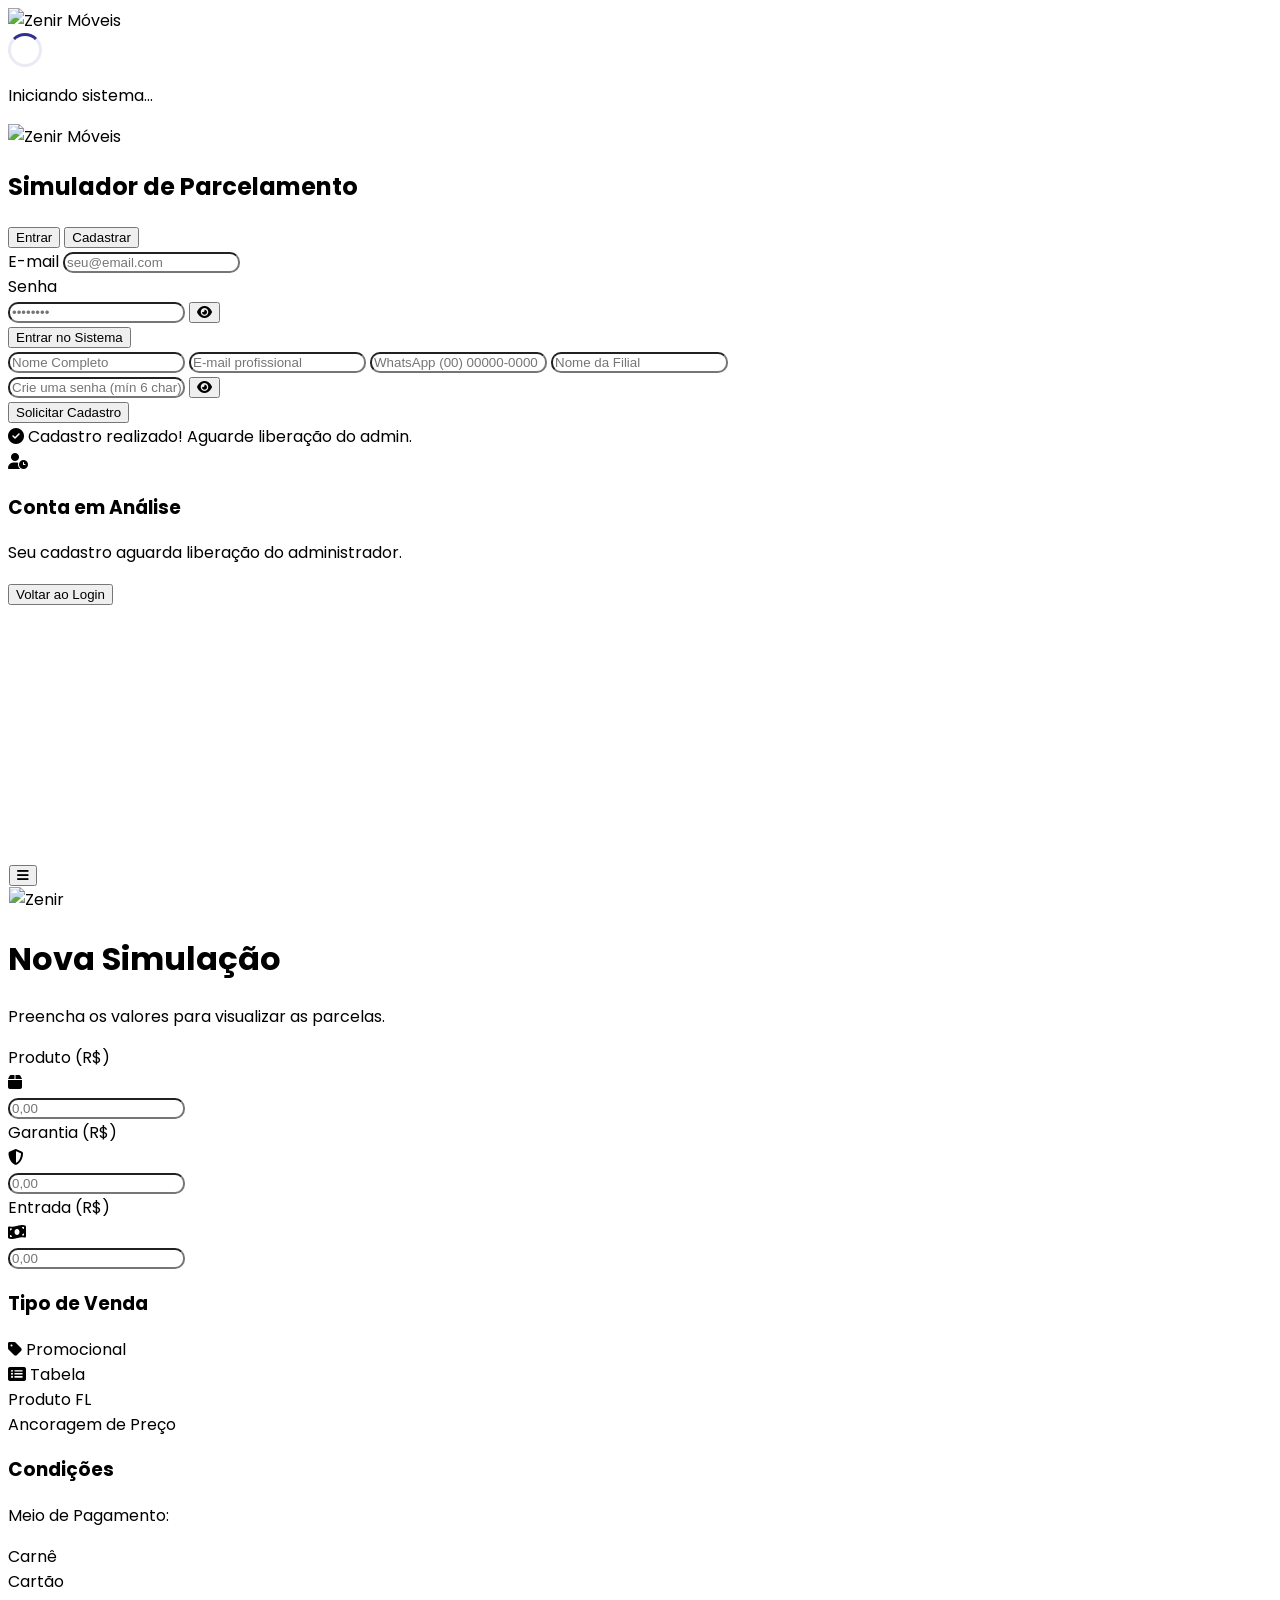
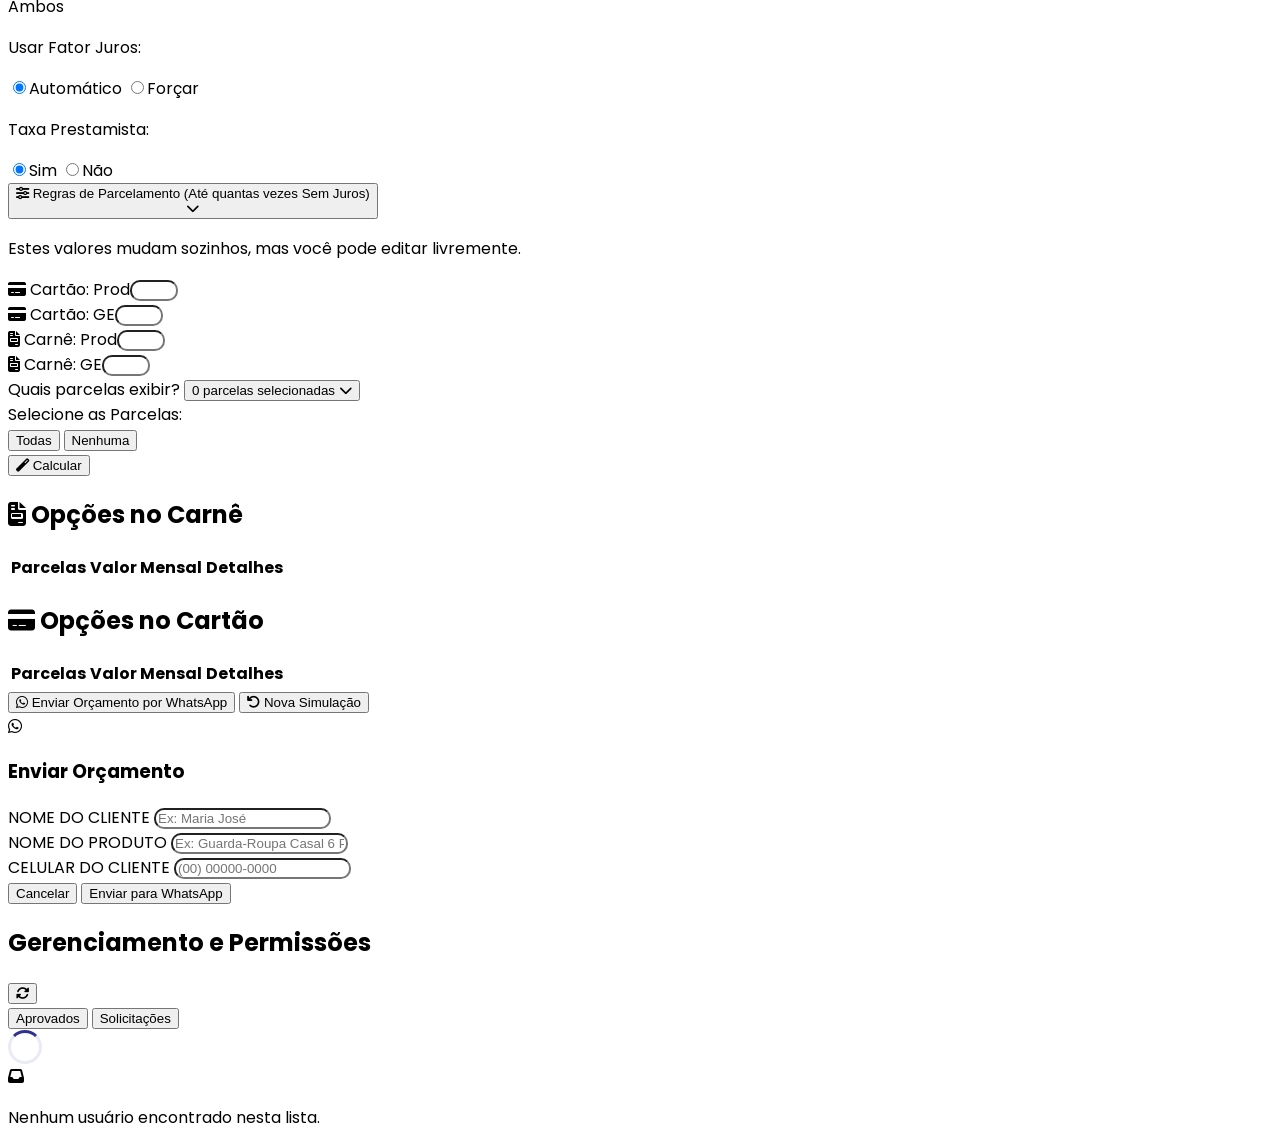
==== index.html @ 01a84ae8 "Update fmt.Println message from 'Hello' to 'Goodbye'" ====
<!DOCTYPE html>
<html lang="pt-BR">
<head>
    <meta charset="UTF-8">
    <meta name="viewport" content="width=device-width, initial-scale=1.0">
    <title>Simulador de Parcelamento - Zenir Móveis</title>
    <link rel="manifest" href="manifest.json">
    <meta name="theme-color" content="#2E3192">
    <meta name="apple-mobile-web-app-capable" content="yes">
    <meta name="apple-mobile-web-app-status-bar-style" content="black">
    <meta name="apple-mobile-web-app-title" content="Zenir Simulador">
    <link rel="apple-touch-icon" href="icon-192x192.png">
    <script src="https://cdn.tailwindcss.com"></script>
    <link rel="stylesheet" href="https://cdnjs.cloudflare.com/ajax/libs/font-awesome/6.4.0/css/all.min.css">
    <link rel="preconnect" href="https://fonts.googleapis.com">
    <link rel="preconnect" href="https://fonts.gstatic.com" crossorigin>
    <link href="https://fonts.googleapis.com/css2?family=Poppins:wght@300;400;500;600;700&display=swap" rel="stylesheet">
    <script>
        tailwind.config = {
            darkMode: 'class',
            theme: {
                extend: {
                    colors: {
                        primary: '#2E3192', // Azul Zenir
                        secondary: '#ED1C24', // Vermelho Zenir
                        dark: '#231F20', // Preto/cinza escuro Zenir
                        whatsapp: '#25D366', // Verde do WhatsApp
                    },
                    fontFamily: {
                        'sans': ['Poppins', 'sans-serif'],
                    },
                    boxShadow: {
                        'soft': '0 10px 40px -10px rgba(0,0,0,0.08)',
                        'custom': '0 4px 20px rgba(0, 0, 0, 0.05)',
                    },
                }
            }
        }
        
        if (window.matchMedia && window.matchMedia('(prefers-color-scheme: dark)').matches) {
            document.documentElement.classList.add('dark');
        }
    </script>
    
    <!-- Firebase SDK -->
    <script type="module">
      import { initializeApp } from "https://www.gstatic.com/firebasejs/11.7.3/firebase-app.js";
      import { 
          getFirestore, collection, getDocs, getDoc, doc, deleteDoc, updateDoc, setDoc
      } from "https://www.gstatic.com/firebasejs/11.7.3/firebase-firestore.js";
      import { 
          getAuth, createUserWithEmailAndPassword, signInWithEmailAndPassword, 
          onAuthStateChanged, signOut, updateProfile
      } from "https://www.gstatic.com/firebasejs/11.7.3/firebase-auth.js";
      
      const firebaseConfig = {
        apiKey: "AIzaSyBQlkGBnifmKmuVO_F1zDQoMClGvidvS8M",
        authDomain: "simulador-parcelameto-zenir.firebaseapp.com",
        projectId: "simulador-parcelameto-zenir",
        storageBucket: "simulador-parcelameto-zenir.firebasestorage.app",
        messagingSenderId: "1033254543995",
        appId: "1:1033254543995:web:415e32c9070e5e40a038de"
      };
    
      const app = initializeApp(firebaseConfig);
      const db = getFirestore(app);
      const auth = getAuth(app);
      
      window.db = db;
      window.auth = auth;
      window.firebase = { 
          collection, getDoc, doc, deleteDoc, getDocs, updateDoc, setDoc,
          createUserWithEmailAndPassword, signInWithEmailAndPassword, 
          onAuthStateChanged, signOut, updateProfile
      };
    </script>
    <style>
        body { font-family: 'Poppins', sans-serif; }
        
        /* Toast notification */
        .toast {
            position: fixed; top: 20px; right: 20px; padding: 16px 20px;
            border-radius: 12px; max-width: 350px; box-shadow: 0 10px 30px rgba(0, 0, 0, 0.15);
            display: flex; align-items: center; z-index: 1000;
            transform: translateY(-100px); opacity: 0; transition: all 0.4s cubic-bezier(0.175, 0.885, 0.32, 1.275);
        }
        .toast.show { transform: translateY(0); opacity: 1; }
        .toast.success { background-color: #10B981; color: white; }
        .toast.error { background-color: #EF4444; color: white; }
        .toast-icon { margin-right: 12px; font-size: 24px; }
        
        .overlay { background-color: rgba(0, 0, 0, 0.5); backdrop-filter: blur(2px); transition: opacity 0.3s ease; }
        .sidebar { transform: translateX(-100%); transition: transform 0.3s cubic-bezier(0.4, 0, 0.2, 1); }
        .sidebar.open { transform: translateX(0); }
        
        .loading-spinner {
            border: 3px solid rgba(46, 49, 146, 0.1); border-radius: 50%;
            border-top: 3px solid #2E3192; width: 28px; height: 28px;
            animation: spin 1s linear infinite;
        }
        @keyframes spin { 0% { transform: rotate(0deg); } 100% { transform: rotate(360deg); } }
        
        /* Inputs & Controls */
        input[type="text"], input[type="number"], input[type="email"], input[type="password"], select, textarea {
            transition: all 0.2s ease; border-radius: 10px !important;
        }
        input:focus, select:focus, textarea:focus {
            border-color: #2E3192 !important; box-shadow: 0 0 0 4px rgba(46, 49, 146, 0.15) !important; outline: none;
        }
        
        .form-radio, .form-checkbox { border-radius: 4px; transition: all 0.2s; }
        .form-radio { border-radius: 50%; }
        
        @keyframes fadeIn { from { opacity: 0; transform: translateY(10px); } to { opacity: 1; transform: translateY(0); } }
        .fadeIn { animation: fadeIn 0.4s ease-out forwards; }
        
        .glass-panel {
            background: rgba(255, 255, 255, 0.7); backdrop-filter: blur(10px); border: 1px solid rgba(255, 255, 255, 0.5);
        }
        .dark .glass-panel {
            background: rgba(31, 41, 55, 0.7); border: 1px solid rgba(255, 255, 255, 0.05);
        }
        
        /* Custom scrollbar para o seletor de lista */
        .custom-scroll::-webkit-scrollbar {
            width: 6px;
        }
        .custom-scroll::-webkit-scrollbar-track {
            background: #F1F5F9;
            border-radius: 10px;
        }
        .custom-scroll::-webkit-scrollbar-thumb {
            background: #CBD5E1;
            border-radius: 10px;
        }
        .custom-scroll::-webkit-scrollbar-thumb:hover {
            background: #94A3B8;
        }
    </style>
</head>
<body class="bg-gray-50 dark:bg-gray-900 text-gray-800 dark:text-gray-200 min-h-screen selection:bg-primary selection:text-white transition-colors duration-300 pb-10">
    
    <!-- Toast Message Container -->
    <div id="toast" class="toast hidden">
        <div class="toast-icon"><i id="toast-icon-class" class="fas"></i></div>
        <div class="toast-message" id="toast-text">Mensagem</div>
    </div>

    <!-- Tela de carregamento -->
    <div id="loadingScreen" class="fixed inset-0 bg-white/90 dark:bg-gray-900/90 backdrop-blur-sm flex flex-col items-center justify-center z-[100] transition-opacity duration-300">
        <img src="https://pfst.cf2.poecdn.net/base/image/bdf81d0d7ec65548bd0d482efd54aca859795574888538b493ecd3f8cc1c3d04" class="h-24 mb-6" alt="Zenir Móveis">
        <div class="flex flex-col items-center">
            <div class="loading-spinner mb-4 w-12 h-12"></div>
            <p class="text-primary dark:text-gray-300 text-lg font-medium tracking-wide">Iniciando sistema...</p>
        </div>
    </div>

    <!-- Seção de Login -->
    <div id="authSection" class="min-h-screen flex flex-col justify-center py-12 sm:px-6 lg:px-8 fadeIn hidden bg-gradient-to-br from-gray-50 to-gray-200 dark:from-gray-900 dark:to-gray-800">
        <div class="sm:mx-auto sm:w-full sm:max-w-md">
            <img src="https://pfst.cf2.poecdn.net/base/image/bdf81d0d7ec65548bd0d482efd54aca859795574888538b493ecd3f8cc1c3d04" class="h-20 mx-auto drop-shadow-md" alt="Zenir Móveis">
            <h2 class="mt-4 text-center text-3xl font-extrabold text-gray-900 dark:text-white tracking-tight">Simulador de Parcelamento</h2>
        </div>

        <div class="mt-8 sm:mx-auto sm:w-full sm:max-w-md">
            <div class="bg-white dark:bg-gray-800 py-8 px-4 shadow-xl shadow-primary/5 sm:rounded-2xl sm:px-10 border border-gray-100 dark:border-gray-700">
                <div class="flex border-b border-gray-200 dark:border-gray-700 mb-6">
                    <button id="loginTabBtn" class="px-4 py-3 border-b-2 border-primary text-primary font-semibold transition-colors">Entrar</button>
                    <button id="registerTabBtn" class="px-4 py-3 border-b-2 border-transparent text-gray-500 hover:text-gray-700 font-medium transition-colors">Cadastrar</button>
                </div>

                <div id="loginForm" class="space-y-5">
                    <div>
                        <label class="block text-sm font-medium text-gray-700 dark:text-gray-300 mb-1">E-mail</label>
                        <input id="loginEmail" type="email" class="w-full px-4 py-3 border border-gray-300 dark:border-gray-600 bg-gray-50 dark:bg-gray-700 text-gray-900 dark:text-white" placeholder="seu@email.com">
                    </div>
                    <div>
                        <label class="block text-sm font-medium text-gray-700 dark:text-gray-300 mb-1">Senha</label>
                        <div class="relative">
                            <input id="loginPassword" type="password" class="w-full px-4 py-3 border border-gray-300 dark:border-gray-600 bg-gray-50 dark:bg-gray-700 text-gray-900 dark:text-white" placeholder="••••••••">
                            <button type="button" id="toggleLoginPassword" class="absolute inset-y-0 right-0 px-4 flex items-center text-gray-400 hover:text-primary"><i class="fas fa-eye"></i></button>
                        </div>
                    </div>
                    <button id="loginBtn" class="w-full py-3 px-4 rounded-xl shadow-md text-white bg-primary hover:bg-[#252875] font-semibold text-lg transition-all transform active:scale-95">Entrar no Sistema</button>
                    <div id="loginError" class="text-red-500 text-sm text-center font-medium hidden bg-red-50 p-2 rounded-lg"></div>
                </div>

                <div id="registerForm" class="space-y-4 hidden">
                    <input id="registerName" type="text" class="w-full px-4 py-3 border border-gray-300 dark:border-gray-600 bg-gray-50 dark:bg-gray-700 text-gray-900 dark:text-white" placeholder="Nome Completo">
                    <input id="registerEmail" type="email" class="w-full px-4 py-3 border border-gray-300 dark:border-gray-600 bg-gray-50 dark:bg-gray-700 text-gray-900 dark:text-white" placeholder="E-mail profissional">
                    <input id="registerPhone" type="text" class="w-full px-4 py-3 border border-gray-300 dark:border-gray-600 bg-gray-50 dark:bg-gray-700 text-gray-900 dark:text-white" placeholder="WhatsApp (00) 00000-0000">
                    <input id="registerBranch" type="text" class="w-full px-4 py-3 border border-gray-300 dark:border-gray-600 bg-gray-50 dark:bg-gray-700 text-gray-900 dark:text-white" placeholder="Nome da Filial">
                    <div class="relative">
                        <input id="registerPassword" type="password" class="w-full px-4 py-3 border border-gray-300 dark:border-gray-600 bg-gray-50 dark:bg-gray-700 text-gray-900 dark:text-white" placeholder="Crie uma senha (mín 6 char)">
                        <button type="button" id="toggleRegisterPassword" class="absolute inset-y-0 right-0 px-4 flex items-center text-gray-400"><i class="fas fa-eye"></i></button>
                    </div>
                    <button id="registerBtn" class="w-full py-3 px-4 rounded-xl shadow-md text-white bg-primary font-semibold text-lg transition-all mt-2">Solicitar Cadastro</button>
                    <div id="registerError" class="text-red-500 text-sm text-center hidden bg-red-50 p-2 rounded-lg"></div>
                    <div id="registerSuccess" class="text-emerald-600 text-sm text-center hidden bg-emerald-50 p-3 rounded-lg border border-emerald-200">
                        <i class="fas fa-check-circle mr-1"></i> Cadastro realizado! Aguarde liberação do admin.
                    </div>
                </div>
            </div>
        </div>
    </div>

    <!-- Pendente -->
    <div id="pendingApprovalSection" class="min-h-screen flex flex-col justify-center py-12 sm:px-6 lg:px-8 fadeIn hidden">
        <div class="sm:mx-auto sm:w-full sm:max-w-md bg-white dark:bg-gray-800 py-10 px-6 shadow-xl rounded-2xl text-center">
            <div class="mx-auto w-20 h-20 bg-amber-100 dark:bg-amber-900/30 rounded-full flex items-center justify-center mb-6">
                <i class="fas fa-user-clock text-amber-500 text-3xl animate-bounce"></i>
            </div>
            <h3 class="text-2xl font-bold text-gray-900 dark:text-white mb-2">Conta em Análise</h3>
            <p class="text-gray-600 dark:text-gray-400 mb-8">Seu cadastro aguarda liberação do administrador.</p>
            <button id="logoutBtnPending" class="w-full py-3 px-4 border border-gray-300 rounded-xl font-medium">Voltar ao Login</button>
        </div>
    </div>

    <!-- App Principal -->
    <div id="appSection" class="hidden flex flex-col min-h-screen">
        <!-- Sidebar -->
        <div id="overlay" class="overlay fixed inset-0 z-40 hidden opacity-0"></div>
        
        <div id="sidebar" class="sidebar fixed top-0 left-0 h-full w-72 bg-white dark:bg-gray-800 z-50 shadow-2xl flex flex-col">
            <div class="p-5 border-b border-gray-100 dark:border-gray-700 flex justify-between items-center bg-gray-50 dark:bg-gray-900/50">
                <img src="https://pfst.cf2.poecdn.net/base/image/bdf81d0d7ec65548bd0d482efd54aca859795574888538b493ecd3f8cc1c3d04" class="h-8" alt="Zenir">
                <button id="closeSidebar" class="p-2 rounded-full text-gray-500 hover:bg-gray-200"><i class="fas fa-times text-lg"></i></button>
            </div>
            
            <div class="p-5 flex-1 overflow-y-auto">
                <div class="mb-6 p-4 bg-gradient-to-r from-blue-50 to-indigo-50 dark:from-gray-700 dark:to-gray-600 rounded-xl border border-blue-100 dark:border-gray-600">
                    <div class="flex items-center gap-3">
                        <div class="w-10 h-10 rounded-full bg-primary text-white flex shrink-0 items-center justify-center font-bold text-lg shadow-inner">
                            <i class="fas fa-user"></i>
                        </div>
                        <div class="overflow-hidden">
                            <p id="userDisplayName" class="font-bold text-gray-900 dark:text-white truncate w-[150px]"></p>
                            <p id="userRole" class="text-xs font-medium text-primary dark:text-blue-300"></p>
                        </div>
                    </div>
                </div>

                <p class="text-xs font-bold text-gray-400 uppercase tracking-wider mb-3 px-2">Navegação</p>
                <ul class="space-y-1">
                    <li>
                        <a href="#" id="showSimulator" class="flex items-center px-4 py-3 rounded-xl bg-primary/10 text-primary font-medium">
                            <i class="fas fa-calculator w-6"></i> Simulador
                        </a>
                    </li>
                </ul>

                <div id="adminSection" class="hidden mt-8">
                    <p class="text-xs font-bold text-gray-400 uppercase tracking-wider mb-3 px-2">Administração</p>
                    <ul class="space-y-1">
                        <li>
                            <a href="#" id="showUsers" class="flex items-center px-4 py-3 rounded-xl text-gray-600 hover:bg-gray-100 font-medium">
                                <i class="fas fa-users-cog w-6"></i> Usuários e Permissões
                            </a>
                        </li>
                    </ul>
                </div>
            </div>
            
            <div class="p-5 border-t border-gray-100 dark:border-gray-700">
                <button id="logoutBtn" class="flex items-center justify-center w-full py-3 px-4 rounded-xl text-red-600 bg-red-50 hover:bg-red-100 font-semibold">
                    <i class="fas fa-sign-out-alt mr-2"></i> Encerrar Sessão
                </button>
            </div>
        </div>
        
        <div class="flex-1 w-full max-w-5xl mx-auto px-4 sm:px-6 py-6 sm:py-8">
            <header class="flex items-center justify-between mb-8 glass-panel p-4 rounded-2xl shadow-soft">
                <button id="openSidebar" class="p-2 sm:p-3 bg-white dark:bg-gray-800 rounded-xl shadow-sm hover:shadow text-primary transition-all">
                    <i class="fas fa-bars text-xl"></i>
                </button>
                <div class="flex flex-col items-center justify-center absolute left-1/2 transform -translate-x-1/2">
                    <img src="https://pfst.cf2.poecdn.net/base/image/bdf81d0d7ec65548bd0d482efd54aca859795574888538b493ecd3f8cc1c3d04" class="h-10 sm:h-12 drop-shadow-sm" alt="Zenir">
                </div>
                <div class="w-10 h-10"></div>
            </header>

            <!-- SIMULADOR -->
            <div id="simulatorSection" class="fadeIn">
                <div class="bg-white dark:bg-gray-800 rounded-2xl shadow-soft p-5 sm:p-8 mb-8 border border-gray-100 dark:border-gray-700">
                    <div class="mb-6 border-b border-gray-100 dark:border-gray-700 pb-4">
                        <h1 class="text-2xl sm:text-3xl font-bold text-gray-800 dark:text-white">Nova Simulação</h1>
                        <p class="text-gray-500 dark:text-gray-400 mt-1">Preencha os valores para visualizar as parcelas.</p>
                    </div>

                    <form id="simulationForm" class="space-y-8">
                        <!-- Valores Financeiros -->
                        <div class="grid grid-cols-1 md:grid-cols-3 gap-5 bg-gray-50/50 dark:bg-gray-900/30 p-5 rounded-xl border border-gray-100 dark:border-gray-700">
                            <div>
                                <label class="block text-sm font-semibold text-gray-700 mb-1.5">Produto (R$)</label>
                                <div class="relative">
                                    <div class="absolute inset-y-0 left-0 pl-4 flex items-center pointer-events-none"><i class="fas fa-box text-primary/50"></i></div>
                                    <input type="text" id="productValue" inputmode="numeric" class="w-full pl-10 pr-4 py-3 bg-white border border-gray-300 text-lg font-bold rounded-xl text-gray-900" placeholder="0,00">
                                </div>
                            </div>
                            <div>
                                <label class="block text-sm font-semibold text-gray-700 mb-1.5">Garantia (R$)</label>
                                <div class="relative">
                                    <div class="absolute inset-y-0 left-0 pl-4 flex items-center pointer-events-none"><i class="fas fa-shield-alt text-primary/50"></i></div>
                                    <input type="text" id="geValue" inputmode="numeric" class="w-full pl-10 pr-4 py-3 bg-white border border-gray-300 text-lg font-bold rounded-xl text-gray-900" placeholder="0,00">
                                </div>
                            </div>
                            <div>
                                <label class="block text-sm font-semibold text-gray-700 mb-1.5">Entrada (R$)</label>
                                <div class="relative">
                                    <div class="absolute inset-y-0 left-0 pl-4 flex items-center pointer-events-none"><i class="fas fa-money-bill-wave text-green-500/60"></i></div>
                                    <input type="text" id="entryValue" inputmode="numeric" class="w-full pl-10 pr-4 py-3 bg-white border border-gray-300 text-lg font-bold rounded-xl text-gray-900" placeholder="0,00">
                                </div>
                            </div>
                        </div>
                        
                        <div class="grid grid-cols-1 md:grid-cols-2 gap-8">
                            <!-- Tipo de Venda -->
                            <div class="space-y-5">
                                <h3 class="text-sm font-bold uppercase tracking-wider text-gray-400">Tipo de Venda</h3>
                                <div class="flex gap-3">
                                    <label class="flex-1 cursor-pointer">
                                        <input type="radio" name="priceType" value="promocional" class="peer sr-only" checked>
                                        <div class="flex items-center justify-center px-4 py-3 rounded-xl border-2 border-gray-200 font-medium text-gray-600 transition-all peer-checked:border-secondary peer-checked:bg-red-50 peer-checked:text-secondary">
                                            <i class="fas fa-tag mr-2"></i> Promocional
                                        </div>
                                    </label>
                                    <label class="flex-1 cursor-pointer">
                                        <input type="radio" name="priceType" value="tabela" class="peer sr-only">
                                        <div class="flex items-center justify-center px-4 py-3 rounded-xl border-2 border-gray-200 font-medium text-gray-600 transition-all peer-checked:border-primary peer-checked:bg-blue-50 peer-checked:text-primary">
                                            <i class="fas fa-list-alt mr-2"></i> Tabela
                                        </div>
                                    </label>
                                </div>

                                <div class="bg-gray-50 p-4 rounded-xl space-y-3 border border-gray-100">
                                    <!-- Produto FL (Permissão dinâmica) -->
                                    <label id="containerProdutoFL" class="flex items-center cursor-pointer p-2 rounded-lg hover:bg-white transition-colors">
                                        <div class="relative">
                                            <input type="checkbox" id="isMostruario" class="sr-only peer">
                                            <div class="w-10 h-6 bg-gray-300 rounded-full peer peer-checked:bg-yellow-500 transition-colors"></div>
                                            <div class="absolute left-1 top-1 bg-white w-4 h-4 rounded-full transition-transform peer-checked:translate-x-4"></div>
                                        </div>
                                        <span class="ml-3 font-medium text-gray-700">Produto FL</span>
                                    </label>
                                    
                                    <!-- Ancoragem (Permissão dinâmica) -->
                                    <label id="containerSpecialDiscount" class="flex items-center cursor-pointer p-2 rounded-lg hover:bg-white transition-colors">
                                        <div class="relative">
                                            <input type="checkbox" id="useSpecialDiscount" class="sr-only peer">
                                            <div class="w-10 h-6 bg-gray-300 rounded-full peer peer-checked:bg-secondary transition-colors"></div>
                                            <div class="absolute left-1 top-1 bg-white w-4 h-4 rounded-full transition-transform peer-checked:translate-x-4"></div>
                                        </div>
                                        <span class="ml-3 font-medium text-gray-700">Ancoragem de Preço</span>
                                    </label>
                                </div>
                            </div>

                            <!-- Condições -->
                            <div class="space-y-5">
                                <h3 class="text-sm font-bold uppercase tracking-wider text-gray-400">Condições</h3>
                                <div>
                                    <p class="text-sm font-medium text-gray-700 mb-2">Meio de Pagamento:</p>
                                    <div class="flex flex-wrap gap-2">
                                        <label class="cursor-pointer">
                                            <input type="radio" name="paymentType" value="carne" class="peer sr-only" checked>
                                            <div class="px-4 py-2 rounded-lg border border-gray-300 text-sm font-medium transition-all peer-checked:bg-primary peer-checked:text-white peer-checked:border-primary">Carnê</div>
                                        </label>
                                        <label class="cursor-pointer">
                                            <input type="radio" name="paymentType" value="cartao" class="peer sr-only">
                                            <div class="px-4 py-2 rounded-lg border border-gray-300 text-sm font-medium transition-all peer-checked:bg-primary peer-checked:text-white peer-checked:border-primary">Cartão</div>
                                        </label>
                                        <label class="cursor-pointer">
                                            <input type="radio" name="paymentType" value="ambos" class="peer sr-only">
                                            <div class="px-4 py-2 rounded-lg border border-gray-300 text-sm font-medium transition-all peer-checked:bg-primary peer-checked:text-white peer-checked:border-primary">Ambos</div>
                                        </label>
                                    </div>
                                </div>
                                <div class="flex gap-6 pt-2">
                                    <div>
                                        <p class="text-sm font-medium text-gray-700 mb-2">Usar Fator Juros:</p>
                                        <label class="inline-flex items-center mr-4"><input type="radio" name="useFactor" value="nao" class="form-radio text-primary" checked><span class="ml-2 text-sm">Automático</span></label>
                                        <label class="inline-flex items-center"><input type="radio" name="useFactor" value="sim" class="form-radio text-primary"><span class="ml-2 text-sm">Forçar</span></label>
                                    </div>
                                    <div>
                                        <p class="text-sm font-medium text-gray-700 mb-2">Taxa Prestamista:</p>
                                        <label class="inline-flex items-center mr-4"><input type="radio" name="applyTaxaPrestamista" value="sim" class="form-radio text-primary" checked><span class="ml-2 text-sm">Sim</span></label>
                                        <label class="inline-flex items-center"><input type="radio" name="applyTaxaPrestamista" value="nao" class="form-radio text-primary"><span class="ml-2 text-sm">Não</span></label>
                                    </div>
                                </div>
                            </div>
                        </div>

                        <!-- Configurações Avançadas de Parcelamento (Permissão dinâmica) -->
                        <div id="containerCustomRules" class="border border-indigo-100 bg-indigo-50/30 rounded-xl overflow-hidden">
                            <button type="button" id="toggleAdvancedConfig" class="w-full px-5 py-4 flex justify-between items-center text-left hover:bg-indigo-50 transition-colors focus:outline-none">
                                <div class="flex items-center">
                                    <i class="fas fa-sliders-h text-indigo-500 mr-3"></i>
                                    <span class="font-semibold text-gray-800">Regras de Parcelamento (Até quantas vezes Sem Juros)</span>
                                </div>
                                <i class="fas fa-chevron-down text-gray-400 transition-transform duration-300" id="advancedIcon"></i>
                            </button>
                            <div id="advancedConfigPanel" class="px-5 pb-5 pt-2 hidden border-t border-indigo-100">
                                <p class="text-xs text-indigo-600 mb-4 bg-indigo-100 inline-block px-3 py-1 rounded-full font-medium">Estes valores mudam sozinhos, mas você pode editar livremente.</p>
                                <div class="grid grid-cols-2 md:grid-cols-4 gap-4">
                                    <div class="bg-white p-3 rounded-lg shadow-sm border border-gray-100"><label class="block text-xs font-bold text-gray-500 uppercase mb-1"><i class="fas fa-credit-card mr-1"></i> Cartão: Prod</label><input type="number" id="limitProdCartao" min="0" max="12" class="w-16 px-2 py-1 bg-gray-50 border rounded text-center font-bold text-primary"></div>
                                    <div class="bg-white p-3 rounded-lg shadow-sm border border-gray-100"><label class="block text-xs font-bold text-gray-500 uppercase mb-1"><i class="fas fa-credit-card mr-1"></i> Cartão: GE</label><input type="number" id="limitGECartao" min="0" max="12" class="w-16 px-2 py-1 bg-gray-50 border rounded text-center font-bold text-primary"></div>
                                    <div class="bg-white p-3 rounded-lg shadow-sm border border-gray-100"><label class="block text-xs font-bold text-gray-500 uppercase mb-1"><i class="fas fa-file-invoice mr-1"></i> Carnê: Prod</label><input type="number" id="limitProdCarne" min="0" max="12" class="w-16 px-2 py-1 bg-gray-50 border rounded text-center font-bold text-primary"></div>
                                    <div class="bg-white p-3 rounded-lg shadow-sm border border-gray-100"><label class="block text-xs font-bold text-gray-500 uppercase mb-1"><i class="fas fa-file-invoice mr-1"></i> Carnê: GE</label><input type="number" id="limitGECarne" min="0" max="12" class="w-16 px-2 py-1 bg-gray-50 border rounded text-center font-bold text-primary"></div>
                                </div>
                            </div>
                        </div>
                        
                        <!-- Seletor de Parcelas em Formato Lista e Botão Calcular -->
                        <div class="flex flex-col sm:flex-row gap-6 items-end border-t border-gray-100 pt-6">
                            <div class="w-full sm:w-2/3 relative" id="parcelasContainer">
                                <label class="block text-sm font-bold text-gray-700 mb-2">Quais parcelas exibir?</label>
                                
                                <button type="button" id="btnToggleParcelas" class="w-full px-4 py-3 bg-white border border-gray-300 rounded-xl text-left flex justify-between items-center hover:bg-gray-50 shadow-sm transition-colors">
                                    <span class="text-gray-700 font-medium"><span id="parcelasCount" class="font-bold text-primary">0</span> parcelas selecionadas</span>
                                    <i class="fas fa-chevron-down text-gray-400" id="parcelasDropdownIcon"></i>
                                </button>
                                
                                <div id="parcelasDropdown" class="hidden absolute top-full left-0 right-0 mt-2 bg-white rounded-xl shadow-2xl border border-gray-200 p-4 z-20">
                                    <div class="flex justify-between items-center mb-3 pb-2 border-b border-gray-100">
                                        <span class="font-bold text-gray-700 text-sm">Selecione as Parcelas:</span>
                                        <div class="space-x-2">
                                            <button type="button" id="selectAllBtn" class="text-xs font-semibold text-primary hover:text-secondary bg-blue-50 px-3 py-1.5 rounded-lg transition-colors">Todas</button>
                                            <button type="button" id="deselectAllBtn" class="text-xs font-semibold text-gray-600 hover:text-red-500 bg-gray-100 px-3 py-1.5 rounded-lg transition-colors">Nenhuma</button>
                                        </div>
                                    </div>
                                    <div class="max-h-48 overflow-y-auto custom-scroll space-y-1 pr-1" id="parcelasGrid">
                                        <!-- Checkboxes dinâmicos gerados via JS -->
                                    </div>
                                </div>
                            </div>
                            
                            <div class="w-full sm:w-1/3">
                                <button type="submit" class="w-full flex items-center justify-center gap-2 bg-gradient-to-r from-primary to-[#4A4EB8] hover:from-secondary hover:to-[#FF4D54] text-white font-bold py-3.5 px-6 rounded-xl shadow-lg transition-all duration-300 transform hover:-translate-y-1">
                                    <i class="fas fa-magic text-xl"></i> <span class="text-lg">Calcular</span>
                                </button>
                            </div>
                        </div>
                    </form>
                </div>
                
                <!-- Resultados - Carnê -->
                <div id="resultSectionCarne" class="hidden mb-8 fadeIn">
                    <h2 class="text-xl font-bold mb-4 flex items-center text-primary"><i class="fas fa-file-invoice text-secondary mr-2"></i> Opções no Carnê</h2>
                    <div class="bg-white rounded-2xl shadow-soft overflow-hidden border border-gray-100">
                        <table class="min-w-full divide-y divide-gray-100">
                            <thead class="bg-gray-50">
                                <tr>
                                    <th class="px-6 py-4 text-left text-xs font-bold text-gray-500 uppercase">Parcelas</th>
                                    <th class="px-6 py-4 text-left text-xs font-bold text-gray-500 uppercase">Valor Mensal</th>
                                    <th class="px-6 py-4 text-center text-xs font-bold text-gray-500 uppercase w-20">Detalhes</th>
                                </tr>
                            </thead>
                            <tbody id="resultTableBodyCarne" class="divide-y divide-gray-100 bg-white"></tbody>
                        </table>
                    </div>
                </div>
                
                <!-- Resultados - Cartão -->
                <div id="resultSectionCartao" class="hidden mb-8 fadeIn">
                    <h2 class="text-xl font-bold mb-4 flex items-center text-primary"><i class="fas fa-credit-card text-blue-500 mr-2"></i> Opções no Cartão</h2>
                    <div class="bg-white rounded-2xl shadow-soft overflow-hidden border border-gray-100">
                        <table class="min-w-full divide-y divide-gray-100">
                            <thead class="bg-gray-50">
                                <tr>
                                    <th class="px-6 py-4 text-left text-xs font-bold text-gray-500 uppercase">Parcelas</th>
                                    <th class="px-6 py-4 text-left text-xs font-bold text-gray-500 uppercase">Valor Mensal</th>
                                    <th class="px-6 py-4 text-center text-xs font-bold text-gray-500 uppercase w-20">Detalhes</th>
                                </tr>
                            </thead>
                            <tbody id="resultTableBodyCartao" class="divide-y divide-gray-100 bg-white"></tbody>
                        </table>
                    </div>
                </div>
                
                <!-- Ações WhatsApp Pós Simulação (Permissão dinâmica) -->
                <div id="wppButtonContainer" class="hidden flex flex-col sm:flex-row justify-center gap-4 mt-8 mb-12">
                    <button id="openWppModalBtn" type="button" class="bg-whatsapp hover:bg-green-600 text-white font-bold py-3.5 px-8 rounded-xl shadow-md transition-transform hover:-translate-y-1 flex justify-center items-center gap-2">
                        <i class="fab fa-whatsapp text-xl"></i> Enviar Orçamento por WhatsApp
                    </button>
                    <button id="clearSimulationBtn" type="button" class="bg-gray-200 text-gray-800 hover:bg-gray-300 font-bold py-3.5 px-8 rounded-xl shadow-md transition-transform hover:-translate-y-1 flex justify-center items-center gap-2">
                        <i class="fas fa-undo"></i> Nova Simulação
                    </button>
                </div>
            </div>

            <!-- Modal de WhatsApp -->
            <div id="whatsappModal" class="fixed inset-0 bg-black/60 backdrop-blur-sm flex items-center justify-center z-50 hidden transition-opacity">
                <div class="bg-white rounded-2xl shadow-2xl p-6 w-full max-w-md mx-4">
                    <div class="flex items-center justify-center w-16 h-16 bg-green-100 rounded-full mx-auto mb-4">
                        <i class="fab fa-whatsapp text-3xl text-whatsapp"></i>
                    </div>
                    <h3 class="text-xl font-bold text-center text-gray-900 mb-6">Enviar Orçamento</h3>
                    
                    <div class="space-y-4">
                        <div>
                            <label class="block text-xs font-bold text-gray-500 mb-1">NOME DO CLIENTE</label>
                            <input type="text" id="wppClientName" class="w-full px-4 py-3 border border-gray-300 rounded-xl bg-gray-50 focus:bg-white uppercase text-gray-800" placeholder="Ex: Maria José">
                        </div>
                        <div>
                            <label class="block text-xs font-bold text-gray-500 mb-1">NOME DO PRODUTO</label>
                            <input type="text" id="wppProductName" class="w-full px-4 py-3 border border-gray-300 rounded-xl bg-gray-50 focus:bg-white uppercase text-gray-800" placeholder="Ex: Guarda-Roupa Casal 6 Portas">
                        </div>
                        <div>
                            <label class="block text-xs font-bold text-gray-500 mb-1">CELULAR DO CLIENTE</label>
                            <input type="text" id="wppClientPhone" class="w-full px-4 py-3 border border-gray-300 rounded-xl bg-gray-50 focus:bg-white text-gray-800" placeholder="(00) 00000-0000" maxlength="15">
                        </div>
                        
                        <div class="flex gap-3 pt-4">
                            <button type="button" id="cancelWppBtn" class="flex-1 py-3 bg-gray-100 text-gray-700 rounded-xl font-semibold hover:bg-gray-200">Cancelar</button>
                            <button type="button" id="sendWppBtn" class="flex-1 py-3 bg-whatsapp text-white rounded-xl font-semibold shadow-md hover:bg-green-600">Enviar para WhatsApp</button>
                        </div>
                    </div>
                </div>
            </div>

            <!-- GERENCIAMENTO DE USUÁRIOS E PERMISSÕES (ADMIN) -->
            <div id="usersSection" class="hidden fadeIn">
                <div class="bg-white rounded-2xl shadow-soft p-6 border border-gray-100">
                    <div class="flex justify-between items-center mb-6">
                        <h2 class="text-2xl font-bold text-primary">Gerenciamento e Permissões</h2>
                        <button id="refreshUsersBtn" class="text-primary hover:text-secondary bg-blue-50 p-2 rounded-lg"><i class="fas fa-sync-alt"></i></button>
                    </div>

                    <div class="flex border-b border-gray-200 mb-6 gap-2">
                        <button id="tabApproved" class="px-4 py-3 border-b-2 border-primary text-primary font-semibold transition-colors">Aprovados</button>
                        <button id="tabPending" class="px-4 py-3 border-b-2 border-transparent text-gray-500 hover:text-gray-700 font-medium transition-colors">Solicitações</button>
                    </div>

                    <div id="loadingUsers" class="flex justify-center py-8"><div class="loading-spinner"></div></div>
                    
                    <!-- Contêineres de Listagem -->
                    <div id="approvedListContainer" class="hidden space-y-4"></div>
                    <div id="pendingListContainer" class="hidden space-y-4"></div>
                    
                    <!-- Estado Vazio -->
                    <div id="emptyUsers" class="hidden text-center py-10 text-gray-500">
                        <i class="fas fa-inbox text-4xl mb-3 text-gray-300"></i><p>Nenhum usuário encontrado nesta lista.</p>
                    </div>
                </div>
            </div>
        </div>
    </div>

    <!-- Scripts da Lógica Principal -->
    <script>
        const ADMIN_EMAIL = "washington.wn8@gmail.com";
        const FATORES = {
            cartao: [1.0292, 0.5220, 0.3530, 0.2685, 0.2179, 0.1841, 0.1600, 0.1420, 0.1280, 0.1168, 0.1076, 0.1000],
            carne: [1.0690, 0.5523, 0.3804, 0.2946, 0.2432, 0.2091, 0.1849, 0.1668, 0.1528, 0.1417, 0.1327, 0.1252]
        };
        const REGRAS_PADRAO = {
            promocional: { cartao: { produto: 1, ge: 3 }, carne: { produto: 0, ge: 3 } },
            tabela: { cartao: { produto: 3, ge: 3 }, carne: { produto: 3, ge: 3 } }
        };
        
        let simulationResults = { inputs: {}, results: {} };
        let currentUser = null;

        document.addEventListener('DOMContentLoaded', function() {
            window.firebase.onAuthStateChanged(window.auth, handleAuthStateChanged);
            setupAuthUI();
            setupCurrencyInputs();
            setupParcelasLista();
            setupSidebar();
            setupRulesCustomization();
            setupWhatsAppFlow();
            setupAdminPanel();
        });

        // Toast de Notificações
        function showToast(text, type = 'success') {
            const toast = document.getElementById('toast');
            const icon = document.getElementById('toast-icon-class');
            const textSpan = document.getElementById('toast-text');
            
            toast.className = `toast ${type}`;
            textSpan.textContent = text;
            icon.className = type === 'success' ? 'fas fa-check-circle' : 'fas fa-exclamation-circle';
            
            toast.classList.remove('hidden');
            setTimeout(() => toast.classList.add('show'), 50);
            
            setTimeout(() => {
                toast.classList.remove('show');
                setTimeout(() => toast.classList.add('hidden'), 400);
            }, 3000);
        }

        // ==========================================
        // SELETOR DE PARCELAS EM FORMATO LISTA (NENHUMA CHECADA POR PADRÃO)
        // ==========================================
        function setupParcelasLista() {
            const grid = document.getElementById('parcelasGrid');
            const btnToggle = document.getElementById('btnToggleParcelas');
            const dropdown = document.getElementById('parcelasDropdown');
            const icon = document.getElementById('parcelasDropdownIcon');
            const countLabel = document.getElementById('parcelasCount');
            
            for (let i = 1; i <= 12; i++) {
                const row = document.createElement('label');
                row.className = "flex items-center justify-between p-2.5 rounded-lg hover:bg-gray-50 cursor-pointer border border-gray-100 transition-colors select-none";
                row.innerHTML = `
                    <div class="flex items-center gap-3">
                        <input type="checkbox" class="w-5 h-5 text-primary border-gray-300 rounded focus:ring-primary parcela-checkbox" value="${i}">
                        <span class="font-bold text-gray-700 text-sm">${i} vezes</span>
                    </div>
                    <span class="text-xs text-gray-400 font-medium">${i}x sem/com juros</span>
                `;
                grid.appendChild(row);
            }

            const updateCount = () => {
                const checked = document.querySelectorAll('.parcela-checkbox:checked').length;
                countLabel.textContent = checked;
            };

            btnToggle.addEventListener('click', (e) => {
                e.stopPropagation();
                dropdown.classList.toggle('hidden');
                icon.classList.toggle('rotate-180');
            });

            document.addEventListener('click', (e) => {
                if (!document.getElementById('parcelasContainer').contains(e.target)) {
                    dropdown.classList.add('hidden');
                    icon.classList.remove('rotate-180');
                }
            });

            document.querySelectorAll('.parcela-checkbox').forEach(chk => {
                chk.addEventListener('change', updateCount);
            });

            document.getElementById('selectAllBtn').addEventListener('click', () => {
                document.querySelectorAll('.parcela-checkbox').forEach(c => c.checked = true);
                updateCount();
            });
            document.getElementById('deselectAllBtn').addEventListener('click', () => {
                document.querySelectorAll('.parcela-checkbox').forEach(c => c.checked = false);
                updateCount();
            });
        }

        function getSelectedParcelas() {
            const checkboxes = document.querySelectorAll('.parcela-checkbox:checked');
            return Array.from(checkboxes).map(c => parseInt(c.value)).sort((a, b) => a - b);
        }

        // ==========================================
        // FLUXO DO WHATSAPP OTIMIZADO
        // ==========================================
        function setupWhatsAppFlow() {
            const wppBtn = document.getElementById('openWppModalBtn');
            const modal = document.getElementById('whatsappModal');
            const cancelBtn = document.getElementById('cancelWppBtn');
            const sendBtn = document.getElementById('sendWppBtn');
            const phoneInput = document.getElementById('wppClientPhone');

            phoneInput.addEventListener('input', function(e) {
                let x = e.target.value.replace(/\D/g, '').match(/(\d{0,2})(\d{0,5})(\d{0,4})/);
                e.target.value = !x[2] ? x[1] : '(' + x[1] + ') ' + x[2] + (x[3] ? '-' + x[3] : '');
            });

            wppBtn.addEventListener('click', () => modal.classList.remove('hidden'));
            cancelBtn.addEventListener('click', () => modal.classList.add('hidden'));

            sendBtn.addEventListener('click', () => {
                const name = document.getElementById('wppClientName').value.trim();
                const product = document.getElementById('wppProductName').value.trim();
                const phone = phoneInput.value.replace(/\D/g, '');

                if(!product) {
                    alert("Por favor, preencha o nome do produto para enviar.");
                    return;
                }
                if(!phone || phone.length < 10) {
                    alert("Informe um número de WhatsApp válido.");
                    return;
                }

                let msg = `*ORÇAMENTO ZENIR MÓVEIS* 🔴🔵\n\n`;
                if(name) msg += `Olá, *${name}*! Segue a sua simulação de parcelamento:\n\n`;
                else msg += `Olá! Segue a sua simulação de parcelamento:\n\n`;
                
                msg += `📦 *Produto:* ${product.toUpperCase()}\n`;
                if(simulationResults.inputs.valorEntrada > 0) {
                    msg += `💰 *Entrada:* ${formatCurrency(simulationResults.inputs.valorEntrada)}\n`;
                }
                msg += `\n`;

                const addTable = (tipoStr, dataArr) => {
                    if(!dataArr || dataArr.length === 0) return "";
                    let t = `💳 *Opções no ${tipoStr}:*\n`;
                    dataArr.forEach(r => {
                        let ind = r.isMostruarioIndicator ? " (Produto FL)" : "";
                        t += `• *${r.numParcela}x de ${formatCurrency(r.valorParcela)}*${ind}\n`;
                    });
                    t += `\n`;
                    return t;
                };

                msg += addTable("Carnê", simulationResults.results.carne);
                msg += addTable("Cartão", simulationResults.results.cartao);

                msg += `_Condições sujeitas a análise de crédito e alterações._\n`;
                msg += `Qualquer dúvida, fale comigo por aqui! 😊`;

                const url = `https://wa.me/55${phone}?text=${encodeURIComponent(msg)}`;
                window.open(url, '_blank');
                modal.classList.add('hidden');
            });
        }

        // ==========================================
        // CONFIGURAÇÕES AVANÇADAS & REGRAS
        // ==========================================
        function setupRulesCustomization() {
            const toggleBtn = document.getElementById('toggleAdvancedConfig');
            const panel = document.getElementById('advancedConfigPanel');
            const icon = document.getElementById('advancedIcon');

            toggleBtn.addEventListener('click', () => {
                panel.classList.toggle('hidden');
                icon.classList.toggle('rotate-180');
            });

            document.querySelectorAll('input[name="priceType"]').forEach(radio => {
                radio.addEventListener('change', (e) => aplicarRegrasPadraoUI(e.target.value));
            });
            aplicarRegrasPadraoUI('promocional');
        }

        function aplicarRegrasPadraoUI(tipoPreco) {
            const regras = REGRAS_PADRAO[tipoPreco];
            document.getElementById('limitProdCartao').value = regras.cartao.produto;
            document.getElementById('limitGECartao').value = regras.cartao.ge;
            document.getElementById('limitProdCarne').value = regras.carne.produto;
            document.getElementById('limitGECarne').value = regras.carne.ge;
        }

        function obterLimitesAtuais() {
            return {
                cartao: { prod: parseInt(document.getElementById('limitProdCartao').value)||0, ge: parseInt(document.getElementById('limitGECartao').value)||0 },
                carne: { prod: parseInt(document.getElementById('limitProdCarne').value)||0, ge: parseInt(document.getElementById('limitGECarne').value)||0 }
            };
        }

        // ==========================================
        // MOTOR DE CÁLCULO
        // ==========================================
        function calcularParcela(valorTotal, valorGE, numParcela, tipoPag, usarFator, taxaPrestamista, isMostruario, limites, useSpecialDiscount) {
            let valorProduto = 0, valorSeguro = 0;
            const idx = numParcela - 1;
            
            // "Produto FL" (antiga peça de mostruário) agora é válida para TODAS as parcelas do carnê
            const aplicaMostr = (isMostruario && tipoPag === 'carne');

            // Correção Ancoragem de Preço (Produto + 50% de valor original)
            let valorProdutoBase = valorTotal;
            if (useSpecialDiscount && tipoPag === 'carne') {
                valorProdutoBase = valorTotal * 1.5;
            }

            if (usarFator) {
                // Se Produto FL estiver ativo, usa o fator do cartão correspondente àquela parcela no cálculo do produto
                valorProduto = valorProdutoBase * (aplicaMostr ? FATORES.cartao[idx] : FATORES[tipoPag][idx]);
                valorSeguro = valorGE * FATORES[tipoPag][idx];
            } else {
                const lProd = limites[tipoPag].prod;
                const lGe = limites[tipoPag].ge;
                
                // Cálculo Produto Sem/Com Juros
                if (numParcela <= lProd && lProd > 0) {
                    valorProduto = valorProdutoBase / numParcela;
                } else {
                    valorProduto = valorProdutoBase * (aplicaMostr ? FATORES.cartao[idx] : FATORES[tipoPag][idx]);
                }

                // Cálculo Seguro Sem/Com Juros
                if (numParcela <= lGe && lGe > 0) {
                    valorSeguro = valorGE / numParcela;
                } else {
                    valorSeguro = valorGE * FATORES[tipoPag][idx];
                }
            }
            
            let vParcela = valorProduto + valorSeguro;
            let vPrestamista = 0;
            if (taxaPrestamista && tipoPag === 'carne') {
                vPrestamista = vParcela * 0.06;
                vParcela += vPrestamista;
            }
            
            return { 
                valorParcela: vParcela, 
                valorParcelaProduto: valorProduto,
                valorParcelaGE: valorSeguro,
                valorTaxaPrestamista: vPrestamista,
                totalParcelado: vParcela * numParcela, 
                totalProduto: valorProduto * numParcela,
                totalGE: valorSeguro * numParcela,
                totalPrestamista: vPrestamista * numParcela,
                totalServicos: (valorSeguro * numParcela) + (vPrestamista * numParcela),
                isMostruarioIndicator: aplicaMostr 
            };
        }

        // Submeter Simulação e Gerar tabelas
        document.getElementById('simulationForm').addEventListener('submit', function(event) {
            event.preventDefault();
            const valProdOg = currencyToNumber(document.getElementById('productValue').value);
            const valGE = currencyToNumber(document.getElementById('geValue').value);
            const valEntrada = currencyToNumber(document.getElementById('entryValue').value);
            const isMostr = document.getElementById('isMostruario').checked;
            const useSpecialDiscount = document.getElementById('useSpecialDiscount').checked;
            const valProd = Math.max(0, valProdOg - valEntrada);
            
            const tipoPag = document.querySelector('input[name="paymentType"]:checked').value;
            const usarFator = document.querySelector('input[name="useFactor"]:checked').value === 'sim';
            const taxaPrestam = document.querySelector('input[name="applyTaxaPrestamista"]:checked').value === 'sim';
            const limites = obterLimitesAtuais();
            const parcelasSel = getSelectedParcelas();
            
            if (parcelasSel.length === 0 || valProdOg <= 0) return alert('Insira um valor e selecione pelo menos uma parcela.');
            
            document.getElementById('resultSectionCarne').classList.add('hidden');
            document.getElementById('resultSectionCartao').classList.add('hidden');
            document.getElementById('resultTableBodyCarne').innerHTML = '';
            document.getElementById('resultTableBodyCartao').innerHTML = '';
            
            simulationResults.inputs = { valorProdutoOriginal: valProdOg, valorGE: valGE, valorEntrada: valEntrada };
            simulationResults.results = { carne: [], cartao: [] };

            const processar = (tipo) => {
                const tbody = document.getElementById(`resultTableBody${tipo.charAt(0).toUpperCase() + tipo.slice(1)}`);
                parcelasSel.forEach(n => {
                    // Cálculo com Desconto (Valor real apresentado ao final)
                    const resReal = calcularParcela(valProd, valGE, n, tipo, usarFator, taxaPrestam, isMostr, limites, false);
                    
                    // Cálculo sem Desconto (Ancoragem inflacionada) se aplicável
                    let resAncoragem = null;
                    if (useSpecialDiscount && tipo === 'carne') {
                        resAncoragem = calcularParcela(valProd, valGE, n, tipo, usarFator, taxaPrestam, isMostr, limites, true);
                    }
                    
                    simulationResults.results[tipo].push({ numParcela: n, ...resReal });
                    
                    const tr = document.createElement('tr');
                    tr.className = "hover:bg-gray-50/50 transition-colors";
                    
                    // Se for âncora, apresenta o preço sem desconto riscado e o valor na promoção em destaque
                    let precoVisualHTML = "";
                    if (resAncoragem) {
                        precoVisualHTML = `
                            <div class="flex flex-col text-left">
                                <span class="text-xs text-red-500 line-through font-medium">Sem Desconto: ${formatCurrency(resAncoragem.valorParcela)}</span>
                                <span class="font-bold text-xl text-primary">Na Promoção: ${formatCurrency(resReal.valorParcela)}</span>
                            </div>
                        `;
                    } else {
                        precoVisualHTML = `<span class="font-bold text-xl text-primary">${formatCurrency(resReal.valorParcela)}</span>`;
                    }
                    
                    tr.innerHTML = `
                        <td class="px-6 py-4 border-b border-gray-100">
                            <span class="font-bold text-lg text-gray-800">${n}x</span> 
                            ${resReal.isMostruarioIndicator?'<span class="text-xs bg-indigo-100 text-indigo-800 px-2 py-0.5 rounded ml-2 font-bold">Produto FL</span>':''}
                        </td>
                        <td class="px-6 py-4 border-b border-gray-100">
                            ${precoVisualHTML}
                        </td>
                        <td class="px-6 py-4 border-b border-gray-100 text-center">
                            <button type="button" class="btn-toggle-detail text-gray-400 hover:text-primary p-2 focus:outline-none transition-colors" data-target="detail-${tipo}-${n}">
                                <i class="fas fa-eye text-lg"></i>
                            </button>
                        </td>
                    `;
                    tbody.appendChild(tr);

                    // Linha de Detalhes
                    const trDetail = document.createElement('tr');
                    trDetail.id = `detail-${tipo}-${n}`;
                    trDetail.className = "hidden bg-gray-50/70";
                    trDetail.innerHTML = `
                        <td colspan="3" class="px-6 py-4 text-sm border-b border-gray-100">
                            <div class="grid grid-cols-2 md:grid-cols-4 gap-4 p-2">
                                <div><p class="text-xs text-gray-500 font-semibold uppercase">Total da Compra</p><p class="font-bold text-gray-800">${formatCurrency(resReal.totalParcelado + valEntrada)}</p></div>
                                <div><p class="text-xs text-gray-500 font-semibold uppercase">Total do Produto</p><p class="font-semibold text-gray-700">${formatCurrency(resReal.totalProduto + valEntrada)}</p></div>
                                <div><p class="text-xs text-gray-500 font-semibold uppercase">Total da Garantia</p><p class="font-semibold text-gray-700">${formatCurrency(resReal.totalGE)}</p></div>
                                ${tipo === 'carne' ? `<div><p class="text-xs text-gray-500 font-semibold uppercase">Prestamista</p><p class="font-semibold text-gray-700">${formatCurrency(resReal.totalPrestamista)}</p></div>` : `<div><p class="text-xs text-gray-500 font-semibold uppercase">Serviços</p><p class="font-semibold text-gray-700">${formatCurrency(resReal.totalGE)}</p></div>`}
                            </div>
                        </td>
                    `;
                    tbody.appendChild(trDetail);
                });
                document.getElementById(`resultSection${tipo.charAt(0).toUpperCase() + tipo.slice(1)}`).classList.remove('hidden');
            };

            if (tipoPag === 'ambos') { processar('cartao'); processar('carne'); } else { processar(tipoPag); }
            
            document.querySelectorAll('.btn-toggle-detail').forEach(btn => {
                btn.addEventListener('click', function() {
                    const targetId = this.getAttribute('data-target');
                    const targetRow = document.getElementById(targetId);
                    const isHidden = targetRow.classList.contains('hidden');
                    
                    targetRow.classList.toggle('hidden');
                    const icon = this.querySelector('i');
                    if(isHidden) {
                        icon.className = "fas fa-eye-slash text-lg text-primary";
                    } else {
                        icon.className = "fas fa-eye text-lg text-gray-400";
                    }
                });
            });

            document.getElementById('wppButtonContainer').classList.remove('hidden');
            setTimeout(() => document.querySelector('#resultSectionCarne:not(.hidden), #resultSectionCartao:not(.hidden)')?.scrollIntoView({ behavior: 'smooth', block: 'start' }), 150);
        });

        // ==========================================
        // HELPERS
        // ==========================================
        function setupCurrencyInputs() {
            document.querySelectorAll('#productValue, #geValue, #entryValue').forEach(inp => {
                inp.addEventListener('input', function() {
                    let v = this.value.replace(/\D/g, '');
                    v = (parseInt(v)||0)/100;
                    this.value = v===0 ? '' : 'R$ '+v.toLocaleString('pt-BR',{minimumFractionDigits:2,maximumFractionDigits:2});
                });
            });
        }
        function currencyToNumber(v) { return parseFloat((v||'').replace(/\./g,'').replace(',','.').replace(/[^\d.-]/g,''))||0; }
        function formatCurrency(v) { return new Intl.NumberFormat('pt-BR',{style:'currency',currency:'BRL'}).format(v); }

        // ==========================================
        // AUTH & NAVEGAÇÃO BÁSICA
        // ==========================================
        async function handleAuthStateChanged(user) {
            document.getElementById('loadingScreen').style.opacity = '0';
            setTimeout(() => document.getElementById('loadingScreen').style.display = 'none', 300);

            if (user) {
                currentUser = user;
                try {
                    const docSnap = await window.firebase.getDoc(window.firebase.doc(window.db, 'users', user.uid));
                    let uData = docSnap.exists() ? docSnap.data() : { status: 'pending', displayName: user.email };
                    currentUser.userData = uData;

                    if (user.email === ADMIN_EMAIL || uData.status === 'approved') {
                        document.getElementById('authSection').classList.add('hidden');
                        document.getElementById('appSection').classList.remove('hidden');
                        document.getElementById('userDisplayName').textContent = uData.displayName || 'Usuário';
                        
                        let roleText = "Consultor";
                        if(user.email === ADMIN_EMAIL) {
                            roleText = "Administrador";
                            document.getElementById('adminSection').classList.remove('hidden');
                        }
                        document.getElementById('userRole').textContent = roleText;
                        
                        // Aplicar permissões específicas do usuário
                        applyUserPermissions(uData);

                    } else {
                        document.getElementById('authSection').classList.add('hidden');
                        document.getElementById('pendingApprovalSection').classList.remove('hidden');
                    }
                } catch(e) { console.error(e); }
            } else {
                document.getElementById('authSection').classList.remove('hidden');
                document.getElementById('appSection').classList.add('hidden');
                document.getElementById('pendingApprovalSection').classList.add('hidden');
            }
        }

        function applyUserPermissions(uData) {
            if(currentUser.email === ADMIN_EMAIL) {
                // Admin sempre tem todas as permissões liberadas
                document.getElementById('containerProdutoFL').classList.remove('hidden');
                document.getElementById('containerSpecialDiscount').classList.remove('hidden');
                document.getElementById('containerCustomRules').classList.remove('hidden');
                document.getElementById('openWppModalBtn').classList.remove('hidden');
                return;
            }

            // Produto FL
            if (uData.allowProdutoFL === false) {
                document.getElementById('containerProdutoFL').classList.add('hidden');
                document.getElementById('isMostruario').checked = false;
            } else {
                document.getElementById('containerProdutoFL').classList.remove('hidden');
            }

            // Ancoragem de Preço
            if (uData.allowAncoragem === false) {
                document.getElementById('containerSpecialDiscount').classList.add('hidden');
                document.getElementById('useSpecialDiscount').checked = false;
            } else {
                document.getElementById('containerSpecialDiscount').classList.remove('hidden');
            }

            // Parcelamento Personalizado
            if (uData.allowCustomRules === false) {
                document.getElementById('containerCustomRules').classList.add('hidden');
            } else {
                document.getElementById('containerCustomRules').classList.remove('hidden');
            }

            // Envio p/ WhatsApp
            if (uData.allowWhatsApp === false) {
                document.getElementById('openWppModalBtn').classList.add('hidden');
            } else {
                document.getElementById('openWppModalBtn').classList.remove('hidden');
            }
        }

        function setupAuthUI() {
            // Máscara de telefone no formulário de cadastro
            const regPhone = document.getElementById('registerPhone');
            regPhone.addEventListener('input', function(e) {
                let x = e.target.value.replace(/\D/g, '').match(/(\d{0,2})(\d{0,5})(\d{0,4})/);
                e.target.value = !x[2] ? x[1] : '(' + x[1] + ') ' + x[2] + (x[3] ? '-' + x[3] : '');
            });

            document.getElementById('loginTabBtn').addEventListener('click', () => {
                document.getElementById('loginForm').classList.remove('hidden');
                document.getElementById('registerForm').classList.add('hidden');
                document.getElementById('loginTabBtn').classList.add('border-primary','text-primary');
                document.getElementById('loginTabBtn').classList.remove('border-transparent','text-gray-500');
                document.getElementById('registerTabBtn').classList.remove('border-primary','text-primary');
                document.getElementById('registerTabBtn').classList.add('border-transparent','text-gray-500');
            });
            document.getElementById('registerTabBtn').addEventListener('click', () => {
                document.getElementById('registerForm').classList.remove('hidden');
                document.getElementById('loginForm').classList.add('hidden');
                document.getElementById('registerTabBtn').classList.add('border-primary','text-primary');
                document.getElementById('registerTabBtn').classList.remove('border-transparent','text-gray-500');
                document.getElementById('loginTabBtn').classList.remove('border-primary','text-primary');
                document.getElementById('loginTabBtn').classList.add('border-transparent','text-gray-500');
            });

            // LOGIN
            document.getElementById('loginBtn').addEventListener('click', async () => {
                const em = document.getElementById('loginEmail').value, pw = document.getElementById('loginPassword').value;
                if(!em||!pw) return;
                try { await window.firebase.signInWithEmailAndPassword(window.auth, em, pw); }
                catch(e) { document.getElementById('loginError').textContent="Erro ao entrar. Verifique as credenciais."; document.getElementById('loginError').classList.remove('hidden'); }
            });

            // CADASTRO CORRIGIDO E ATIVADO
            document.getElementById('registerBtn').addEventListener('click', async () => {
                const name = document.getElementById('registerName').value.trim();
                const email = document.getElementById('registerEmail').value.trim();
                const phone = regPhone.value.trim();
                const branch = document.getElementById('registerBranch').value.trim();
                const password = document.getElementById('registerPassword').value;

                if (!name || !email || !phone || !branch || !password) {
                    alert("Por favor, preencha todos os campos do formulário.");
                    return;
                }

                try {
                    const cred = await window.firebase.createUserWithEmailAndPassword(window.auth, email, password);
                    await window.firebase.updateProfile(cred.user, { displayName: name.toUpperCase() });

                    // Cadastro no Firestore com as permissões padrões habilitadas para posterior edição pelo admin
                    await window.firebase.setDoc(window.firebase.doc(window.db, 'users', cred.user.uid), {
                        uid: cred.user.uid,
                        displayName: name.toUpperCase(),
                        email: email,
                        phone: phone,
                        branch: branch.toUpperCase(),
                        status: 'pending',
                        allowAncoragem: true,
                        allowProdutoFL: true,
                        allowCustomRules: true,
                        allowWhatsApp: true
                    });

                    document.getElementById('registerSuccess').classList.remove('hidden');
                    document.getElementById('registerError').classList.add('hidden');
                } catch (e) {
                    console.error("Erro ao registrar: ", e);
                    document.getElementById('registerError').textContent = "Erro ao efetuar cadastro: " + e.message;
                    document.getElementById('registerError').classList.remove('hidden');
                }
            });

            document.getElementById('logoutBtn').addEventListener('click', () => window.firebase.signOut(window.auth));
            document.getElementById('logoutBtnPending').addEventListener('click', () => window.firebase.signOut(window.auth));
            
            document.getElementById('clearSimulationBtn').addEventListener('click', () => {
                document.getElementById('simulationForm').reset();
                aplicarRegrasPadraoUI('promocional');
                document.getElementById('deselectAllBtn').click();
                document.getElementById('resultSectionCarne').classList.add('hidden');
                document.getElementById('resultSectionCartao').classList.add('hidden');
                document.getElementById('wppButtonContainer').classList.add('hidden');
                window.scrollTo({top:0, behavior:'smooth'});
            });
        }

        function setupSidebar() {
            const toggle = () => {
                document.getElementById('sidebar').classList.toggle('open');
                document.getElementById('overlay').classList.toggle('hidden');
                setTimeout(()=> document.getElementById('overlay').classList.toggle('opacity-0'), 10);
            };
            document.getElementById('openSidebar').addEventListener('click', toggle);
            document.getElementById('closeSidebar').addEventListener('click', toggle);
            document.getElementById('overlay').addEventListener('click', toggle);
            
            document.getElementById('showSimulator').addEventListener('click', (e) => {
                e.preventDefault(); toggle();
                document.getElementById('simulatorSection').classList.remove('hidden');
                document.getElementById('usersSection').classList.add('hidden');
            });
            document.getElementById('showUsers').addEventListener('click', (e) => {
                e.preventDefault(); toggle();
                document.getElementById('simulatorSection').classList.add('hidden');
                document.getElementById('usersSection').classList.remove('hidden');
                loadUsers();
            });
        }

        // ==========================================
        // GERENCIAMENTO DE USUÁRIOS E PERMISSÕES (ADMIN)
        // ==========================================
        function setupAdminPanel() {
            const tabA = document.getElementById('tabApproved'), tabP = document.getElementById('tabPending');
            const listA = document.getElementById('approvedListContainer'), listP = document.getElementById('pendingListContainer');

            const switchTab = (showApproved) => {
                if(showApproved) {
                    tabA.classList.add('border-primary','text-primary'); tabA.classList.remove('border-transparent','text-gray-500');
                    tabP.classList.remove('border-primary','text-primary'); tabP.classList.add('border-transparent','text-gray-500');
                    listA.classList.remove('hidden'); listP.classList.add('hidden');
                } else {
                    tabP.classList.add('border-primary','text-primary'); tabP.classList.remove('border-transparent','text-gray-500');
                    tabA.classList.remove('border-primary','text-primary'); tabA.classList.add('border-transparent','text-gray-500');
                    listP.classList.remove('hidden'); listA.classList.add('hidden');
                }
                checkEmptyState();
            };

            tabA.addEventListener('click', () => switchTab(true));
            tabP.addEventListener('click', () => switchTab(false));
            document.getElementById('refreshUsersBtn').addEventListener('click', loadUsers);
            
            window.checkEmptyState = () => {
                const activeList = listA.classList.contains('hidden') ? listP : listA;
                document.getElementById('emptyUsers').classList.toggle('hidden', activeList.children.length > 0);
            };
        }

        async function loadUsers() {
            document.getElementById('loadingUsers').classList.remove('hidden');
            const listA = document.getElementById('approvedListContainer');
            const listP = document.getElementById('pendingListContainer');
            listA.innerHTML = ''; listP.innerHTML = '';

            try {
                const snap = await window.firebase.getDocs(window.firebase.collection(window.db, 'users'));
                snap.forEach(docSnap => {
                    const u = {id: docSnap.id, ...docSnap.data()};
                    const card = createCardUsuario(u);
                    if(u.status === 'approved') listA.appendChild(card);
                    else listP.appendChild(card);
                });
            } catch(e) { console.error(e); }

            document.getElementById('loadingUsers').classList.add('hidden');
            
            // Renderiza aprovados imediatamente por padrão de forma limpa
            const tabA = document.getElementById('tabApproved');
            const tabP = document.getElementById('tabPending');
            tabA.classList.add('border-primary','text-primary'); tabA.classList.remove('border-transparent','text-gray-500');
            tabP.classList.remove('border-primary','text-primary'); tabP.classList.add('border-transparent','text-gray-500');
            listA.classList.remove('hidden'); 
            listP.classList.add('hidden');
            
            window.checkEmptyState();
        }

        // Card com Painel de Switches de Permissão no Admin
        function createCardUsuario(u) {
            const div = document.createElement('div');
            div.className = "p-5 border rounded-2xl shadow-sm bg-gray-50 flex flex-col gap-4 transition-all hover:bg-gray-100/40";
            const isP = u.status === 'pending';
            
            // Estado padrão das permissões (para novos registros que ainda não tenham o campo)
            const allowAncoragem = u.allowAncoragem !== false;
            const allowProdutoFL = u.allowProdutoFL !== false;
            const allowCustomRules = u.allowCustomRules !== false;
            const allowWhatsApp = u.allowWhatsApp !== false;

            div.innerHTML = `
                <div class="flex flex-col sm:flex-row justify-between items-start sm:items-center gap-3 border-b border-gray-200 pb-3">
                    <div>
                        <p class="font-bold text-gray-900 text-lg">${u.displayName} ${u.email===ADMIN_EMAIL?'<span class="text-xs bg-purple-100 text-purple-700 px-2 py-0.5 rounded ml-1 font-bold">Admin</span>':''}</p>
                        <p class="text-sm text-gray-500">${u.email} • Filial: <span class="font-bold text-primary">${u.branch || 'N/A'}</span></p>
                    </div>
                    <div class="flex gap-2 w-full sm:w-auto justify-end">
                        ${isP ? `
                            <button class="bg-green-500 text-white px-4 py-2 rounded-xl text-sm font-semibold hover:bg-green-600 transition-colors shadow-sm" onclick="window.approveUser('${u.id}')">Aprovar Consultor</button>
                            <button class="bg-red-500 text-white px-4 py-2 rounded-xl text-sm font-semibold hover:bg-red-600 transition-colors shadow-sm" onclick="window.deleteUser('${u.id}')">Rejeitar</button>
                        ` : `
                            ${u.email !== ADMIN_EMAIL ? `<button class="bg-red-50 text-red-600 border border-red-100 px-4 py-2 rounded-xl text-sm font-semibold hover:bg-red-100 transition-colors" onclick="window.deleteUser('${u.id}')"><i class="fas fa-trash-alt mr-1"></i> Remover</button>` : ''}
                        `}
                    </div>
                </div>
                
                ${!isP && u.email !== ADMIN_EMAIL ? `
                <div class="grid grid-cols-1 sm:grid-cols-2 md:grid-cols-4 gap-3 bg-white p-3 rounded-xl border border-gray-100">
                    <label class="flex items-center justify-between p-2 hover:bg-gray-50 rounded-lg cursor-pointer transition-colors">
                        <span class="text-xs font-semibold text-gray-600">Ancoragem de Preço</span>
                        <input type="checkbox" class="w-4 h-4 rounded text-primary focus:ring-primary toggle-perm" data-user="${u.id}" data-perm="allowAncoragem" ${allowAncoragem ? 'checked' : ''}>
                    </label>
                    <label class="flex items-center justify-between p-2 hover:bg-gray-50 rounded-lg cursor-pointer transition-colors">
                        <span class="text-xs font-semibold text-gray-600">Produto FL</span>
                        <input type="checkbox" class="w-4 h-4 rounded text-primary focus:ring-primary toggle-perm" data-user="${u.id}" data-perm="allowProdutoFL" ${allowProdutoFL ? 'checked' : ''}>
                    </label>
                    <label class="flex items-center justify-between p-2 hover:bg-gray-50 rounded-lg cursor-pointer transition-colors">
                        <span class="text-xs font-semibold text-gray-600">Regras Sem Juros</span>
                        <input type="checkbox" class="w-4 h-4 rounded text-primary focus:ring-primary toggle-perm" data-user="${u.id}" data-perm="allowCustomRules" ${allowCustomRules ? 'checked' : ''}>
                    </label>
                    <label class="flex items-center justify-between p-2 hover:bg-gray-50 rounded-lg cursor-pointer transition-colors">
                        <span class="text-xs font-semibold text-gray-600">Compartilhar WhatsApp</span>
                        <input type="checkbox" class="w-4 h-4 rounded text-primary focus:ring-primary toggle-perm" data-user="${u.id}" data-perm="allowWhatsApp" ${allowWhatsApp ? 'checked' : ''}>
                    </label>
                </div>
                ` : ''}
            `;

            // Adiciona ouvinte dinâmico para os checkboxes de permissões
            div.querySelectorAll('.toggle-perm').forEach(chk => {
                chk.addEventListener('change', async function() {
                    const userId = this.getAttribute('data-user');
                    const permKey = this.getAttribute('data-perm');
                    const isChecked = this.checked;

                    try {
                        await window.firebase.updateDoc(window.firebase.doc(window.db, 'users', userId), {
                            [permKey]: isChecked
                        });
                        showToast("Permissão atualizada com sucesso!");
                    } catch (err) {
                        console.error(err);
                        showToast("Erro ao atualizar permissão", "error");
                        this.checked = !isChecked; // Reverte se falhar
                    }
                });
            });

            return div;
        }

        window.approveUser = async (id) => {
            if(!confirm("Aprovar este consultor no sistema?")) return;
            await window.firebase.updateDoc(window.firebase.doc(window.db, 'users', id), {status: 'approved'});
            loadUsers();
        };

        window.deleteUser = async (id) => {
            if(!confirm("Tem certeza que deseja remover permanentemente este usuário?")) return;
            await window.firebase.deleteDoc(window.firebase.doc(window.db, 'users', id));
            loadUsers();
        };
    </script>
</body>
</html>
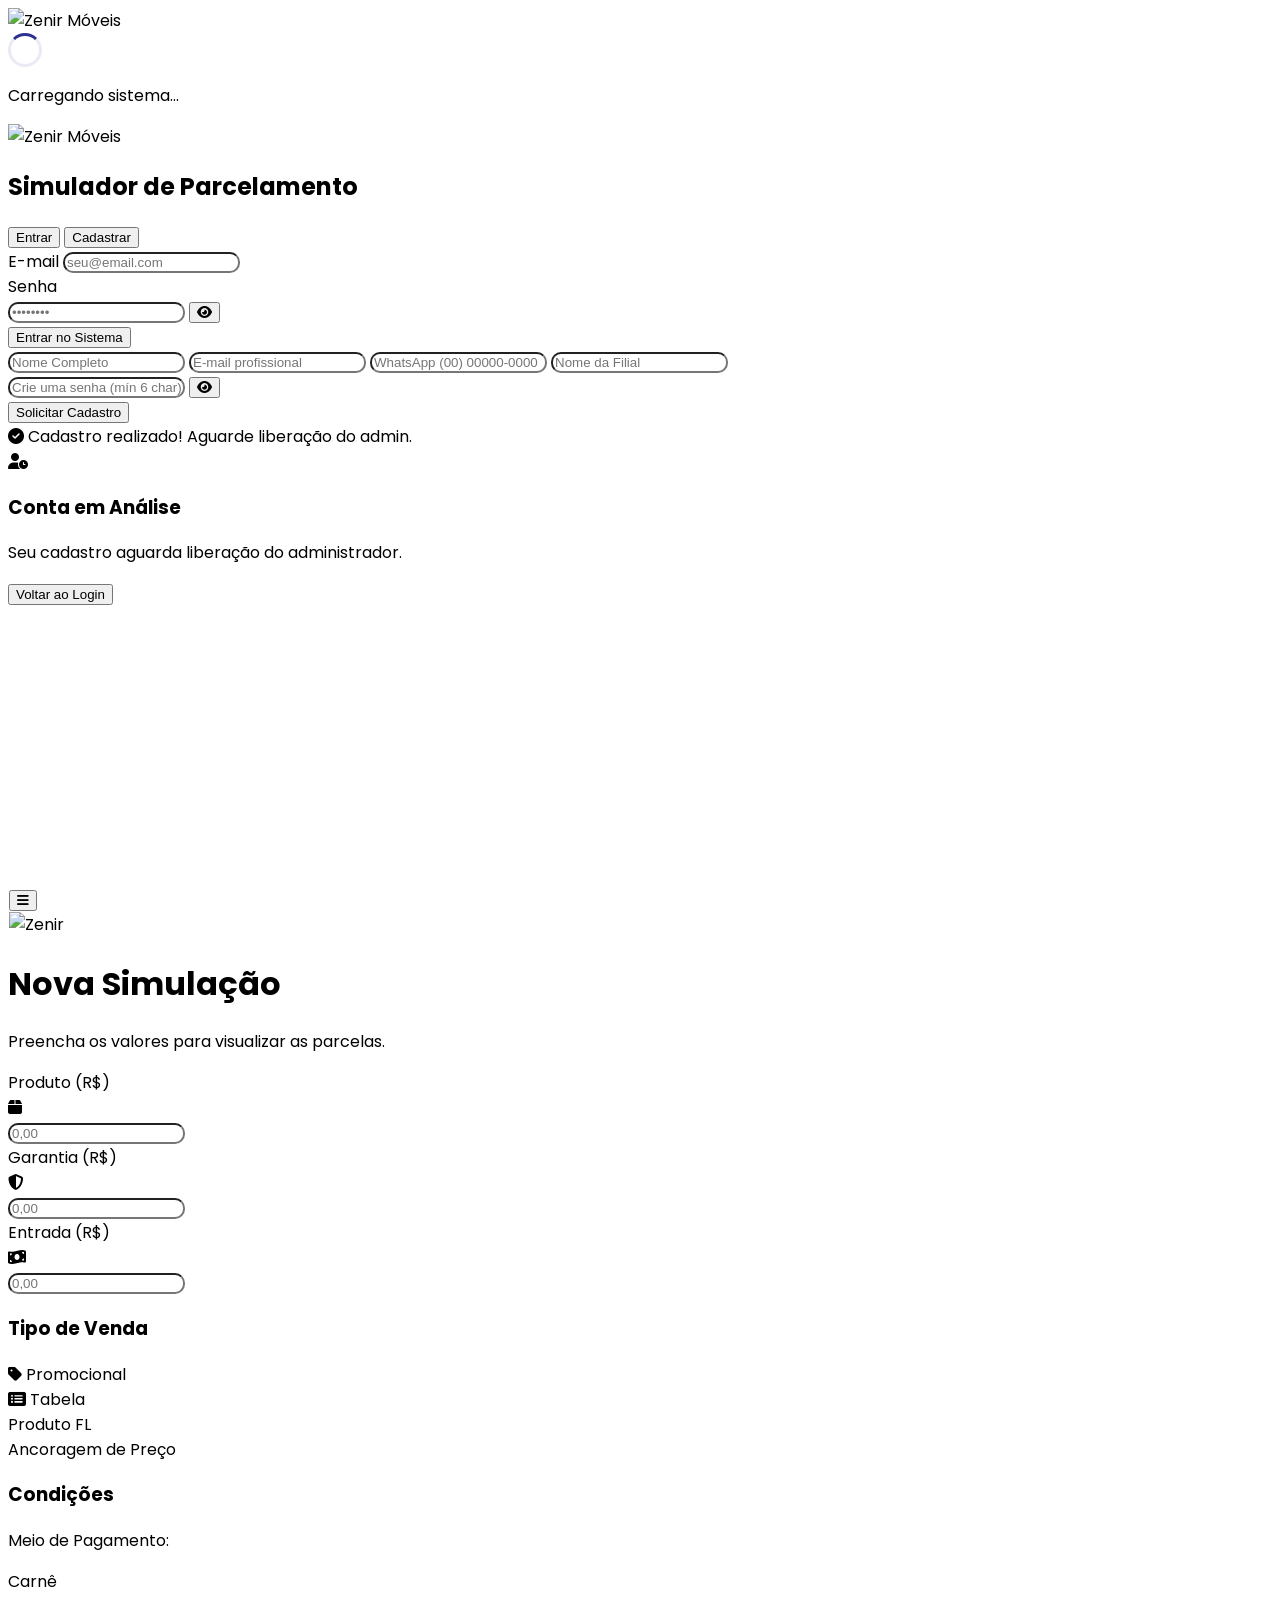
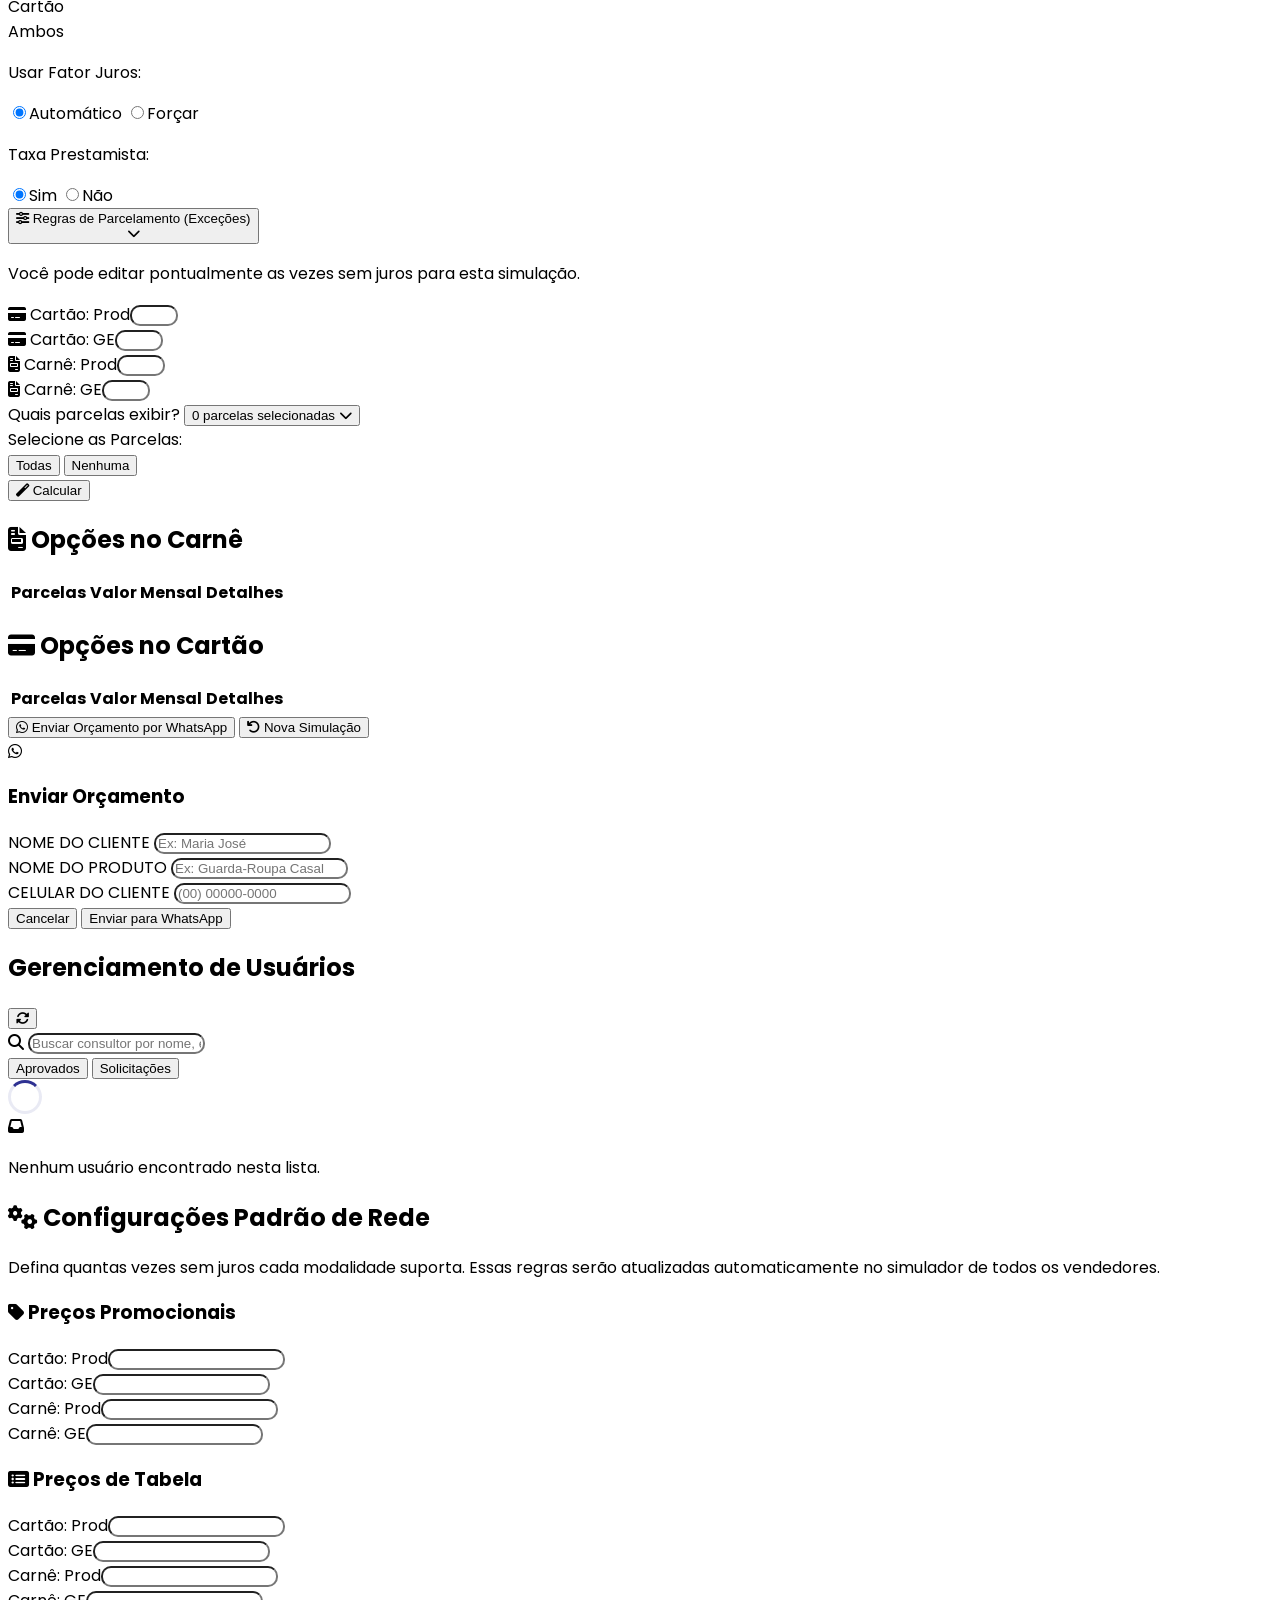
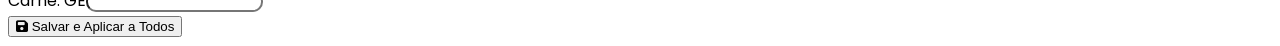
==== commit e2ab909b: "Update print statement from 'Hello' to 'Goodbye'" ====
--- a/index.html
+++ b/index.html
@@ -21,10 +21,10 @@
             theme: {
                 extend: {
                     colors: {
-                        primary: '#2E3192', // Azul Zenir
-                        secondary: '#ED1C24', // Vermelho Zenir
-                        dark: '#231F20', // Preto/cinza escuro Zenir
-                        whatsapp: '#25D366', // Verde do WhatsApp
+                        primary: '#2E3192',
+                        secondary: '#ED1C24',
+                        dark: '#231F20',
+                        whatsapp: '#25D366',
                     },
                     fontFamily: {
                         'sans': ['Poppins', 'sans-serif'],
@@ -77,7 +77,6 @@
     <style>
         body { font-family: 'Poppins', sans-serif; }
         
-        /* Toast notification */
         .toast {
             position: fixed; top: 20px; right: 20px; padding: 16px 20px;
             border-radius: 12px; max-width: 350px; box-shadow: 0 10px 30px rgba(0, 0, 0, 0.15);
@@ -100,7 +99,6 @@
         }
         @keyframes spin { 0% { transform: rotate(0deg); } 100% { transform: rotate(360deg); } }
         
-        /* Inputs & Controls */
         input[type="text"], input[type="number"], input[type="email"], input[type="password"], select, textarea {
             transition: all 0.2s ease; border-radius: 10px !important;
         }
@@ -121,21 +119,10 @@
             background: rgba(31, 41, 55, 0.7); border: 1px solid rgba(255, 255, 255, 0.05);
         }
         
-        /* Custom scrollbar para o seletor de lista */
-        .custom-scroll::-webkit-scrollbar {
-            width: 6px;
-        }
-        .custom-scroll::-webkit-scrollbar-track {
-            background: #F1F5F9;
-            border-radius: 10px;
-        }
-        .custom-scroll::-webkit-scrollbar-thumb {
-            background: #CBD5E1;
-            border-radius: 10px;
-        }
-        .custom-scroll::-webkit-scrollbar-thumb:hover {
-            background: #94A3B8;
-        }
+        .custom-scroll::-webkit-scrollbar { width: 6px; }
+        .custom-scroll::-webkit-scrollbar-track { background: #F1F5F9; border-radius: 10px; }
+        .custom-scroll::-webkit-scrollbar-thumb { background: #CBD5E1; border-radius: 10px; }
+        .custom-scroll::-webkit-scrollbar-thumb:hover { background: #94A3B8; }
     </style>
 </head>
 <body class="bg-gray-50 dark:bg-gray-900 text-gray-800 dark:text-gray-200 min-h-screen selection:bg-primary selection:text-white transition-colors duration-300 pb-10">
@@ -151,7 +138,7 @@
         <img src="https://pfst.cf2.poecdn.net/base/image/bdf81d0d7ec65548bd0d482efd54aca859795574888538b493ecd3f8cc1c3d04" class="h-24 mb-6" alt="Zenir Móveis">
         <div class="flex flex-col items-center">
             <div class="loading-spinner mb-4 w-12 h-12"></div>
-            <p class="text-primary dark:text-gray-300 text-lg font-medium tracking-wide">Iniciando sistema...</p>
+            <p class="text-primary dark:text-gray-300 text-lg font-medium tracking-wide">Carregando sistema...</p>
         </div>
     </div>
 
@@ -243,9 +230,9 @@
                 <p class="text-xs font-bold text-gray-400 uppercase tracking-wider mb-3 px-2">Navegação</p>
                 <ul class="space-y-1">
                     <li>
-                        <a href="#" id="showSimulator" class="flex items-center px-4 py-3 rounded-xl bg-primary/10 text-primary font-medium">
-                            <i class="fas fa-calculator w-6"></i> Simulador
-                        </a>
+                        <button id="showSimulator" class="w-full flex items-center px-4 py-3 rounded-xl bg-primary/10 text-primary font-medium transition-colors hover:bg-primary/20">
+                            <i class="fas fa-calculator w-6 text-left"></i> Simulador
+                        </button>
                     </li>
                 </ul>
 
@@ -253,16 +240,21 @@
                     <p class="text-xs font-bold text-gray-400 uppercase tracking-wider mb-3 px-2">Administração</p>
                     <ul class="space-y-1">
                         <li>
-                            <a href="#" id="showUsers" class="flex items-center px-4 py-3 rounded-xl text-gray-600 hover:bg-gray-100 font-medium">
-                                <i class="fas fa-users-cog w-6"></i> Usuários e Permissões
-                            </a>
+                            <button id="showUsers" class="w-full flex items-center px-4 py-3 rounded-xl text-gray-600 hover:bg-gray-100 font-medium transition-colors">
+                                <i class="fas fa-users-cog w-6 text-left"></i> Usuários
+                            </button>
+                        </li>
+                        <li>
+                            <button id="showGlobalSettings" class="w-full flex items-center px-4 py-3 rounded-xl text-gray-600 hover:bg-gray-100 font-medium transition-colors">
+                                <i class="fas fa-cogs w-6 text-left"></i> Configurações Padrão
+                            </button>
                         </li>
                     </ul>
                 </div>
             </div>
             
             <div class="p-5 border-t border-gray-100 dark:border-gray-700">
-                <button id="logoutBtn" class="flex items-center justify-center w-full py-3 px-4 rounded-xl text-red-600 bg-red-50 hover:bg-red-100 font-semibold">
+                <button id="logoutBtn" class="flex items-center justify-center w-full py-3 px-4 rounded-xl text-red-600 bg-red-50 hover:bg-red-100 font-semibold transition-colors">
                     <i class="fas fa-sign-out-alt mr-2"></i> Encerrar Sessão
                 </button>
             </div>
@@ -279,7 +271,7 @@
                 <div class="w-10 h-10"></div>
             </header>
 
-            <!-- SIMULADOR -->
+            <!-- SIMULADOR SECTION -->
             <div id="simulatorSection" class="fadeIn">
                 <div class="bg-white dark:bg-gray-800 rounded-2xl shadow-soft p-5 sm:p-8 mb-8 border border-gray-100 dark:border-gray-700">
                     <div class="mb-6 border-b border-gray-100 dark:border-gray-700 pb-4">
@@ -288,7 +280,6 @@
                     </div>
 
                     <form id="simulationForm" class="space-y-8">
-                        <!-- Valores Financeiros -->
                         <div class="grid grid-cols-1 md:grid-cols-3 gap-5 bg-gray-50/50 dark:bg-gray-900/30 p-5 rounded-xl border border-gray-100 dark:border-gray-700">
                             <div>
                                 <label class="block text-sm font-semibold text-gray-700 mb-1.5">Produto (R$)</label>
@@ -314,7 +305,6 @@
                         </div>
                         
                         <div class="grid grid-cols-1 md:grid-cols-2 gap-8">
-                            <!-- Tipo de Venda -->
                             <div class="space-y-5">
                                 <h3 class="text-sm font-bold uppercase tracking-wider text-gray-400">Tipo de Venda</h3>
                                 <div class="flex gap-3">
@@ -333,7 +323,6 @@
                                 </div>
 
                                 <div class="bg-gray-50 p-4 rounded-xl space-y-3 border border-gray-100">
-                                    <!-- Produto FL (Permissão dinâmica) -->
                                     <label id="containerProdutoFL" class="flex items-center cursor-pointer p-2 rounded-lg hover:bg-white transition-colors">
                                         <div class="relative">
                                             <input type="checkbox" id="isMostruario" class="sr-only peer">
@@ -343,7 +332,6 @@
                                         <span class="ml-3 font-medium text-gray-700">Produto FL</span>
                                     </label>
                                     
-                                    <!-- Ancoragem (Permissão dinâmica) -->
                                     <label id="containerSpecialDiscount" class="flex items-center cursor-pointer p-2 rounded-lg hover:bg-white transition-colors">
                                         <div class="relative">
                                             <input type="checkbox" id="useSpecialDiscount" class="sr-only peer">
@@ -355,7 +343,6 @@
                                 </div>
                             </div>
 
-                            <!-- Condições -->
                             <div class="space-y-5">
                                 <h3 class="text-sm font-bold uppercase tracking-wider text-gray-400">Condições</h3>
                                 <div>
@@ -390,17 +377,17 @@
                             </div>
                         </div>
 
-                        <!-- Configurações Avançadas de Parcelamento (Permissão dinâmica) -->
+                        <!-- Configurações Avançadas -->
                         <div id="containerCustomRules" class="border border-indigo-100 bg-indigo-50/30 rounded-xl overflow-hidden">
                             <button type="button" id="toggleAdvancedConfig" class="w-full px-5 py-4 flex justify-between items-center text-left hover:bg-indigo-50 transition-colors focus:outline-none">
                                 <div class="flex items-center">
                                     <i class="fas fa-sliders-h text-indigo-500 mr-3"></i>
-                                    <span class="font-semibold text-gray-800">Regras de Parcelamento (Até quantas vezes Sem Juros)</span>
+                                    <span class="font-semibold text-gray-800">Regras de Parcelamento (Exceções)</span>
                                 </div>
                                 <i class="fas fa-chevron-down text-gray-400 transition-transform duration-300" id="advancedIcon"></i>
                             </button>
                             <div id="advancedConfigPanel" class="px-5 pb-5 pt-2 hidden border-t border-indigo-100">
-                                <p class="text-xs text-indigo-600 mb-4 bg-indigo-100 inline-block px-3 py-1 rounded-full font-medium">Estes valores mudam sozinhos, mas você pode editar livremente.</p>
+                                <p class="text-xs text-indigo-600 mb-4 bg-indigo-100 inline-block px-3 py-1 rounded-full font-medium">Você pode editar pontualmente as vezes sem juros para esta simulação.</p>
                                 <div class="grid grid-cols-2 md:grid-cols-4 gap-4">
                                     <div class="bg-white p-3 rounded-lg shadow-sm border border-gray-100"><label class="block text-xs font-bold text-gray-500 uppercase mb-1"><i class="fas fa-credit-card mr-1"></i> Cartão: Prod</label><input type="number" id="limitProdCartao" min="0" max="12" class="w-16 px-2 py-1 bg-gray-50 border rounded text-center font-bold text-primary"></div>
                                     <div class="bg-white p-3 rounded-lg shadow-sm border border-gray-100"><label class="block text-xs font-bold text-gray-500 uppercase mb-1"><i class="fas fa-credit-card mr-1"></i> Cartão: GE</label><input type="number" id="limitGECartao" min="0" max="12" class="w-16 px-2 py-1 bg-gray-50 border rounded text-center font-bold text-primary"></div>
@@ -410,16 +397,13 @@
                             </div>
                         </div>
                         
-                        <!-- Seletor de Parcelas em Formato Lista e Botão Calcular -->
                         <div class="flex flex-col sm:flex-row gap-6 items-end border-t border-gray-100 pt-6">
                             <div class="w-full sm:w-2/3 relative" id="parcelasContainer">
                                 <label class="block text-sm font-bold text-gray-700 mb-2">Quais parcelas exibir?</label>
-                                
                                 <button type="button" id="btnToggleParcelas" class="w-full px-4 py-3 bg-white border border-gray-300 rounded-xl text-left flex justify-between items-center hover:bg-gray-50 shadow-sm transition-colors">
                                     <span class="text-gray-700 font-medium"><span id="parcelasCount" class="font-bold text-primary">0</span> parcelas selecionadas</span>
                                     <i class="fas fa-chevron-down text-gray-400" id="parcelasDropdownIcon"></i>
                                 </button>
-                                
                                 <div id="parcelasDropdown" class="hidden absolute top-full left-0 right-0 mt-2 bg-white rounded-xl shadow-2xl border border-gray-200 p-4 z-20">
                                     <div class="flex justify-between items-center mb-3 pb-2 border-b border-gray-100">
                                         <span class="font-bold text-gray-700 text-sm">Selecione as Parcelas:</span>
@@ -428,12 +412,9 @@
                                             <button type="button" id="deselectAllBtn" class="text-xs font-semibold text-gray-600 hover:text-red-500 bg-gray-100 px-3 py-1.5 rounded-lg transition-colors">Nenhuma</button>
                                         </div>
                                     </div>
-                                    <div class="max-h-48 overflow-y-auto custom-scroll space-y-1 pr-1" id="parcelasGrid">
-                                        <!-- Checkboxes dinâmicos gerados via JS -->
-                                    </div>
+                                    <div class="max-h-48 overflow-y-auto custom-scroll space-y-1 pr-1" id="parcelasGrid"></div>
                                 </div>
                             </div>
-                            
                             <div class="w-full sm:w-1/3">
                                 <button type="submit" class="w-full flex items-center justify-center gap-2 bg-gradient-to-r from-primary to-[#4A4EB8] hover:from-secondary hover:to-[#FF4D54] text-white font-bold py-3.5 px-6 rounded-xl shadow-lg transition-all duration-300 transform hover:-translate-y-1">
                                     <i class="fas fa-magic text-xl"></i> <span class="text-lg">Calcular</span>
@@ -443,7 +424,6 @@
                     </form>
                 </div>
                 
-                <!-- Resultados - Carnê -->
                 <div id="resultSectionCarne" class="hidden mb-8 fadeIn">
                     <h2 class="text-xl font-bold mb-4 flex items-center text-primary"><i class="fas fa-file-invoice text-secondary mr-2"></i> Opções no Carnê</h2>
                     <div class="bg-white rounded-2xl shadow-soft overflow-hidden border border-gray-100">
@@ -460,7 +440,6 @@
                     </div>
                 </div>
                 
-                <!-- Resultados - Cartão -->
                 <div id="resultSectionCartao" class="hidden mb-8 fadeIn">
                     <h2 class="text-xl font-bold mb-4 flex items-center text-primary"><i class="fas fa-credit-card text-blue-500 mr-2"></i> Opções no Cartão</h2>
                     <div class="bg-white rounded-2xl shadow-soft overflow-hidden border border-gray-100">
@@ -477,7 +456,6 @@
                     </div>
                 </div>
                 
-                <!-- Ações WhatsApp Pós Simulação (Permissão dinâmica) -->
                 <div id="wppButtonContainer" class="hidden flex flex-col sm:flex-row justify-center gap-4 mt-8 mb-12">
                     <button id="openWppModalBtn" type="button" class="bg-whatsapp hover:bg-green-600 text-white font-bold py-3.5 px-8 rounded-xl shadow-md transition-transform hover:-translate-y-1 flex justify-center items-center gap-2">
                         <i class="fab fa-whatsapp text-xl"></i> Enviar Orçamento por WhatsApp
@@ -488,7 +466,7 @@
                 </div>
             </div>
 
-            <!-- Modal de WhatsApp -->
+            <!-- Modal WhatsApp -->
             <div id="whatsappModal" class="fixed inset-0 bg-black/60 backdrop-blur-sm flex items-center justify-center z-50 hidden transition-opacity">
                 <div class="bg-white rounded-2xl shadow-2xl p-6 w-full max-w-md mx-4">
                     <div class="flex items-center justify-center w-16 h-16 bg-green-100 rounded-full mx-auto mb-4">
@@ -503,7 +481,7 @@
                         </div>
                         <div>
                             <label class="block text-xs font-bold text-gray-500 mb-1">NOME DO PRODUTO</label>
-                            <input type="text" id="wppProductName" class="w-full px-4 py-3 border border-gray-300 rounded-xl bg-gray-50 focus:bg-white uppercase text-gray-800" placeholder="Ex: Guarda-Roupa Casal 6 Portas">
+                            <input type="text" id="wppProductName" class="w-full px-4 py-3 border border-gray-300 rounded-xl bg-gray-50 focus:bg-white uppercase text-gray-800" placeholder="Ex: Guarda-Roupa Casal">
                         </div>
                         <div>
                             <label class="block text-xs font-bold text-gray-500 mb-1">CELULAR DO CLIENTE</label>
@@ -518,12 +496,18 @@
                 </div>
             </div>
 
-            <!-- GERENCIAMENTO DE USUÁRIOS E PERMISSÕES (ADMIN) -->
+            <!-- ADMIN: Usuários -->
             <div id="usersSection" class="hidden fadeIn">
                 <div class="bg-white rounded-2xl shadow-soft p-6 border border-gray-100">
                     <div class="flex justify-between items-center mb-6">
-                        <h2 class="text-2xl font-bold text-primary">Gerenciamento e Permissões</h2>
+                        <h2 class="text-2xl font-bold text-primary">Gerenciamento de Usuários</h2>
                         <button id="refreshUsersBtn" class="text-primary hover:text-secondary bg-blue-50 p-2 rounded-lg"><i class="fas fa-sync-alt"></i></button>
+                    </div>
+
+                    <!-- Barra de Busca -->
+                    <div class="relative mb-4">
+                        <i class="fas fa-search absolute left-4 top-1/2 transform -translate-y-1/2 text-gray-400"></i>
+                        <input type="text" id="searchUsersInput" placeholder="Buscar consultor por nome, email ou filial..." class="w-full pl-10 pr-4 py-3 bg-gray-50 border border-gray-200 rounded-xl text-sm focus:bg-white transition-colors">
                     </div>
 
                     <div class="flex border-b border-gray-200 mb-6 gap-2">
@@ -533,33 +517,66 @@
 
                     <div id="loadingUsers" class="flex justify-center py-8"><div class="loading-spinner"></div></div>
                     
-                    <!-- Contêineres de Listagem -->
                     <div id="approvedListContainer" class="hidden space-y-4"></div>
                     <div id="pendingListContainer" class="hidden space-y-4"></div>
                     
-                    <!-- Estado Vazio -->
                     <div id="emptyUsers" class="hidden text-center py-10 text-gray-500">
                         <i class="fas fa-inbox text-4xl mb-3 text-gray-300"></i><p>Nenhum usuário encontrado nesta lista.</p>
+                    </div>
+                </div>
+            </div>
+
+            <!-- ADMIN: Configurações Globais -->
+            <div id="globalSettingsSection" class="hidden fadeIn">
+                <div class="bg-white rounded-2xl shadow-soft p-6 border border-gray-100 max-w-3xl mx-auto">
+                    <h2 class="text-2xl font-bold text-primary mb-2"><i class="fas fa-cogs mr-2"></i> Configurações Padrão de Rede</h2>
+                    <p class="text-gray-500 text-sm mb-8">Defina quantas vezes sem juros cada modalidade suporta. Essas regras serão atualizadas automaticamente no simulador de todos os vendedores.</p>
+                    
+                    <div class="space-y-8">
+                        <div class="bg-red-50 p-5 rounded-xl border border-red-100">
+                            <h3 class="font-bold text-secondary text-lg mb-4"><i class="fas fa-tag mr-2"></i> Preços Promocionais</h3>
+                            <div class="grid grid-cols-2 md:grid-cols-4 gap-4">
+                                <div><label class="block text-xs font-bold text-gray-600 mb-1">Cartão: Prod</label><input type="number" id="global_promo_cartao_prod" class="w-full px-3 py-2 border rounded-lg text-center font-bold"></div>
+                                <div><label class="block text-xs font-bold text-gray-600 mb-1">Cartão: GE</label><input type="number" id="global_promo_cartao_ge" class="w-full px-3 py-2 border rounded-lg text-center font-bold"></div>
+                                <div><label class="block text-xs font-bold text-gray-600 mb-1">Carnê: Prod</label><input type="number" id="global_promo_carne_prod" class="w-full px-3 py-2 border rounded-lg text-center font-bold"></div>
+                                <div><label class="block text-xs font-bold text-gray-600 mb-1">Carnê: GE</label><input type="number" id="global_promo_carne_ge" class="w-full px-3 py-2 border rounded-lg text-center font-bold"></div>
+                            </div>
+                        </div>
+
+                        <div class="bg-blue-50 p-5 rounded-xl border border-blue-100">
+                            <h3 class="font-bold text-primary text-lg mb-4"><i class="fas fa-list-alt mr-2"></i> Preços de Tabela</h3>
+                            <div class="grid grid-cols-2 md:grid-cols-4 gap-4">
+                                <div><label class="block text-xs font-bold text-gray-600 mb-1">Cartão: Prod</label><input type="number" id="global_tab_cartao_prod" class="w-full px-3 py-2 border rounded-lg text-center font-bold"></div>
+                                <div><label class="block text-xs font-bold text-gray-600 mb-1">Cartão: GE</label><input type="number" id="global_tab_cartao_ge" class="w-full px-3 py-2 border rounded-lg text-center font-bold"></div>
+                                <div><label class="block text-xs font-bold text-gray-600 mb-1">Carnê: Prod</label><input type="number" id="global_tab_carne_prod" class="w-full px-3 py-2 border rounded-lg text-center font-bold"></div>
+                                <div><label class="block text-xs font-bold text-gray-600 mb-1">Carnê: GE</label><input type="number" id="global_tab_carne_ge" class="w-full px-3 py-2 border rounded-lg text-center font-bold"></div>
+                            </div>
+                        </div>
+
+                        <button id="saveGlobalSettingsBtn" class="w-full py-4 bg-primary text-white font-bold rounded-xl shadow-md hover:bg-[#252875] transition-all text-lg">
+                            <i class="fas fa-save mr-2"></i> Salvar e Aplicar a Todos
+                        </button>
                     </div>
                 </div>
             </div>
         </div>
     </div>
 
-    <!-- Scripts da Lógica Principal -->
     <script>
         const ADMIN_EMAIL = "washington.wn8@gmail.com";
         const FATORES = {
             cartao: [1.0292, 0.5220, 0.3530, 0.2685, 0.2179, 0.1841, 0.1600, 0.1420, 0.1280, 0.1168, 0.1076, 0.1000],
             carne: [1.0690, 0.5523, 0.3804, 0.2946, 0.2432, 0.2091, 0.1849, 0.1668, 0.1528, 0.1417, 0.1327, 0.1252]
         };
-        const REGRAS_PADRAO = {
+        
+        let REGRAS_PADRAO = {
             promocional: { cartao: { produto: 1, ge: 3 }, carne: { produto: 0, ge: 3 } },
             tabela: { cartao: { produto: 3, ge: 3 }, carne: { produto: 3, ge: 3 } }
         };
         
         let simulationResults = { inputs: {}, results: {} };
         let currentUser = null;
+        let allUsersData = [];
 
         document.addEventListener('DOMContentLoaded', function() {
             window.firebase.onAuthStateChanged(window.auth, handleAuthStateChanged);
@@ -567,98 +584,81 @@
             setupCurrencyInputs();
             setupParcelasLista();
             setupSidebar();
-            setupRulesCustomization();
             setupWhatsAppFlow();
             setupAdminPanel();
         });
 
-        // Toast de Notificações
         function showToast(text, type = 'success') {
             const toast = document.getElementById('toast');
-            const icon = document.getElementById('toast-icon-class');
-            const textSpan = document.getElementById('toast-text');
-            
+            document.getElementById('toast-icon-class').className = type === 'success' ? 'fas fa-check-circle' : 'fas fa-exclamation-circle';
+            document.getElementById('toast-text').textContent = text;
             toast.className = `toast ${type}`;
-            textSpan.textContent = text;
-            icon.className = type === 'success' ? 'fas fa-check-circle' : 'fas fa-exclamation-circle';
-            
             toast.classList.remove('hidden');
             setTimeout(() => toast.classList.add('show'), 50);
-            
-            setTimeout(() => {
-                toast.classList.remove('show');
-                setTimeout(() => toast.classList.add('hidden'), 400);
-            }, 3000);
-        }
-
-        // ==========================================
-        // SELETOR DE PARCELAS EM FORMATO LISTA (NENHUMA CHECADA POR PADRÃO)
+            setTimeout(() => { toast.classList.remove('show'); setTimeout(() => toast.classList.add('hidden'), 400); }, 3000);
+        }
+
+        // ==========================================
+        // UTILITÁRIO: RESETAR O SIMULADOR (LIMPEZA TOTAL)
+        // ==========================================
+        function resetSimulator() {
+            // Limpa os valores ao invés de usar reset() para evitar erro no html
+            document.getElementById('productValue').value = '';
+            document.getElementById('geValue').value = '';
+            document.getElementById('entryValue').value = '';
+            document.getElementById('deselectAllBtn').click(); 
+            
+            document.getElementById('resultSectionCarne').classList.add('hidden');
+            document.getElementById('resultSectionCartao').classList.add('hidden');
+            document.getElementById('wppButtonContainer').classList.add('hidden');
+            
+            document.getElementById('wppClientName').value = '';
+            document.getElementById('wppProductName').value = '';
+            document.getElementById('wppClientPhone').value = '';
+            
+            // Força reset visual e lógica
+            document.getElementById('isMostruario').checked = false;
+            document.getElementById('useSpecialDiscount').checked = false;
+            document.querySelector('input[name="priceType"][value="promocional"]').checked = true;
+            document.querySelector('input[name="paymentType"][value="carne"]').checked = true;
+            document.querySelector('input[name="useFactor"][value="nao"]').checked = true;
+            document.querySelector('input[name="applyTaxaPrestamista"][value="sim"]').checked = true;
+            
+            aplicarRegrasPadraoUI('promocional');
+            window.scrollTo({top:0, behavior:'smooth'});
+        }
+
+        // ==========================================
+        // PARCELAS LISTA E DROPDOWN
         // ==========================================
         function setupParcelasLista() {
-            const grid = document.getElementById('parcelasGrid');
-            const btnToggle = document.getElementById('btnToggleParcelas');
-            const dropdown = document.getElementById('parcelasDropdown');
-            const icon = document.getElementById('parcelasDropdownIcon');
-            const countLabel = document.getElementById('parcelasCount');
+            const grid = document.getElementById('parcelasGrid'), btnToggle = document.getElementById('btnToggleParcelas');
+            const dropdown = document.getElementById('parcelasDropdown'), icon = document.getElementById('parcelasDropdownIcon');
             
             for (let i = 1; i <= 12; i++) {
                 const row = document.createElement('label');
                 row.className = "flex items-center justify-between p-2.5 rounded-lg hover:bg-gray-50 cursor-pointer border border-gray-100 transition-colors select-none";
-                row.innerHTML = `
-                    <div class="flex items-center gap-3">
-                        <input type="checkbox" class="w-5 h-5 text-primary border-gray-300 rounded focus:ring-primary parcela-checkbox" value="${i}">
-                        <span class="font-bold text-gray-700 text-sm">${i} vezes</span>
-                    </div>
-                    <span class="text-xs text-gray-400 font-medium">${i}x sem/com juros</span>
-                `;
+                row.innerHTML = `<div class="flex items-center gap-3"><input type="checkbox" class="w-5 h-5 text-primary border-gray-300 rounded focus:ring-primary parcela-checkbox" value="${i}"><span class="font-bold text-gray-700 text-sm">${i} vezes</span></div><span class="text-xs text-gray-400 font-medium">${i}x sem/com juros</span>`;
                 grid.appendChild(row);
             }
 
-            const updateCount = () => {
-                const checked = document.querySelectorAll('.parcela-checkbox:checked').length;
-                countLabel.textContent = checked;
-            };
-
-            btnToggle.addEventListener('click', (e) => {
-                e.stopPropagation();
-                dropdown.classList.toggle('hidden');
-                icon.classList.toggle('rotate-180');
-            });
-
-            document.addEventListener('click', (e) => {
-                if (!document.getElementById('parcelasContainer').contains(e.target)) {
-                    dropdown.classList.add('hidden');
-                    icon.classList.remove('rotate-180');
-                }
-            });
-
-            document.querySelectorAll('.parcela-checkbox').forEach(chk => {
-                chk.addEventListener('change', updateCount);
-            });
-
-            document.getElementById('selectAllBtn').addEventListener('click', () => {
-                document.querySelectorAll('.parcela-checkbox').forEach(c => c.checked = true);
-                updateCount();
-            });
-            document.getElementById('deselectAllBtn').addEventListener('click', () => {
-                document.querySelectorAll('.parcela-checkbox').forEach(c => c.checked = false);
-                updateCount();
-            });
-        }
-
-        function getSelectedParcelas() {
-            const checkboxes = document.querySelectorAll('.parcela-checkbox:checked');
-            return Array.from(checkboxes).map(c => parseInt(c.value)).sort((a, b) => a - b);
-        }
-
-        // ==========================================
-        // FLUXO DO WHATSAPP OTIMIZADO
+            const updateCount = () => { document.getElementById('parcelasCount').textContent = document.querySelectorAll('.parcela-checkbox:checked').length; };
+
+            btnToggle.addEventListener('click', (e) => { e.stopPropagation(); dropdown.classList.toggle('hidden'); icon.classList.toggle('rotate-180'); });
+            document.addEventListener('click', (e) => { if (!document.getElementById('parcelasContainer').contains(e.target)) { dropdown.classList.add('hidden'); icon.classList.remove('rotate-180'); }});
+            document.querySelectorAll('.parcela-checkbox').forEach(chk => chk.addEventListener('change', updateCount));
+
+            document.getElementById('selectAllBtn').addEventListener('click', () => { document.querySelectorAll('.parcela-checkbox').forEach(c => c.checked = true); updateCount(); });
+            document.getElementById('deselectAllBtn').addEventListener('click', () => { document.querySelectorAll('.parcela-checkbox').forEach(c => c.checked = false); updateCount(); });
+        }
+        function getSelectedParcelas() { return Array.from(document.querySelectorAll('.parcela-checkbox:checked')).map(c => parseInt(c.value)).sort((a, b) => a - b); }
+
+        // ==========================================
+        // WHATSAPP
         // ==========================================
         function setupWhatsAppFlow() {
-            const wppBtn = document.getElementById('openWppModalBtn');
-            const modal = document.getElementById('whatsappModal');
-            const cancelBtn = document.getElementById('cancelWppBtn');
-            const sendBtn = document.getElementById('sendWppBtn');
+            const wppBtn = document.getElementById('openWppModalBtn'), modal = document.getElementById('whatsappModal');
+            const cancelBtn = document.getElementById('cancelWppBtn'), sendBtn = document.getElementById('sendWppBtn');
             const phoneInput = document.getElementById('wppClientPhone');
 
             phoneInput.addEventListener('input', function(e) {
@@ -674,250 +674,161 @@
                 const product = document.getElementById('wppProductName').value.trim();
                 const phone = phoneInput.value.replace(/\D/g, '');
 
-                if(!product) {
-                    alert("Por favor, preencha o nome do produto para enviar.");
-                    return;
+                if(!product) return alert("Por favor, preencha o nome do produto para enviar.");
+                if(!phone || phone.length < 10) return alert("Informe um número de WhatsApp válido.");
+
+                let msg = `*ORÇAMENTO ZENIR MÓVEIS* 🔴🔵\n\n${name?`Olá, *${name}*! `:'Olá! '}Segue a sua simulação de parcelamento:\n\n📦 *Produto:* ${product.toUpperCase()}\n`;
+                if(simulationResults.inputs.valorEntrada > 0) msg += `💰 *Entrada:* ${formatCurrency(simulationResults.inputs.valorEntrada)}\n`;
+                msg += `\n`;
+
+                const addTbl = (tipo, arr) => {
+                    if(!arr || arr.length === 0) return "";
+                    let t = `💳 *Opções no ${tipo}:*\n`;
+                    arr.forEach(r => t += `• *${r.numParcela}x de ${formatCurrency(r.valorParcela)}*${r.isMostruarioIndicator?" (Produto FL)":""}\n`);
+                    return t + `\n`;
+                };
+
+                msg += addTbl("Carnê", simulationResults.results.carne);
+                msg += addTbl("Cartão", simulationResults.results.cartao);
+                msg += `_Condições sujeitas a análise de crédito e alterações._\nQualquer dúvida, fale comigo por aqui! 😊`;
+
+                window.open(`https://wa.me/55${phone}?text=${encodeURIComponent(msg)}`, '_blank');
+                modal.classList.add('hidden');
+            });
+        }
+
+        // ==========================================
+        // REGRAS (GLOBAIS & CUSTOM)
+        // ==========================================
+        async function fetchGlobalRules() {
+            try {
+                // Tenta puxar as regras globais do Firestore. 
+                // Se o Firebase bloquear por regras de segurança (permission-denied), ele cai no catch silenciosamente.
+                const snap = await window.firebase.getDoc(window.firebase.doc(window.db, 'settings', 'global_rules'));
+                if(snap.exists()) {
+                    const data = snap.data();
+                    if(data.promocional && data.tabela) REGRAS_PADRAO = data;
                 }
-                if(!phone || phone.length < 10) {
-                    alert("Informe um número de WhatsApp válido.");
-                    return;
+            } catch(e) { 
+                console.log("Aviso: Não foi possível ler as regras globais do Firebase. Usando regras padrão do sistema.");
+            }
+        }
+
+        function aplicarRegrasPadraoUI(tipoPreco) {
+            const r = REGRAS_PADRAO[tipoPreco];
+            document.getElementById('limitProdCartao').value = r.cartao.produto;
+            document.getElementById('limitGECartao').value = r.cartao.ge;
+            document.getElementById('limitProdCarne').value = r.carne.produto;
+            document.getElementById('limitGECarne').value = r.carne.ge;
+        }
+
+        function setupRulesCustomization() {
+            document.getElementById('toggleAdvancedConfig').addEventListener('click', () => {
+                document.getElementById('advancedConfigPanel').classList.toggle('hidden');
+                document.getElementById('advancedIcon').classList.toggle('rotate-180');
+            });
+            document.querySelectorAll('input[name="priceType"]').forEach(r => r.addEventListener('change', (e) => aplicarRegrasPadraoUI(e.target.value)));
+            
+            // Configurações Globais (Painel Admin)
+            document.getElementById('saveGlobalSettingsBtn').addEventListener('click', async () => {
+                if(!confirm("Atualizar as regras padrão afetará TODOS os vendedores no próximo login. Continuar?")) return;
+                
+                const newRules = {
+                    promocional: {
+                        cartao: { produto: parseInt(document.getElementById('global_promo_cartao_prod').value)||0, ge: parseInt(document.getElementById('global_promo_cartao_ge').value)||0 },
+                        carne: { produto: parseInt(document.getElementById('global_promo_carne_prod').value)||0, ge: parseInt(document.getElementById('global_promo_carne_ge').value)||0 }
+                    },
+                    tabela: {
+                        cartao: { produto: parseInt(document.getElementById('global_tab_cartao_prod').value)||0, ge: parseInt(document.getElementById('global_tab_cartao_ge').value)||0 },
+                        carne: { produto: parseInt(document.getElementById('global_tab_carne_prod').value)||0, ge: parseInt(document.getElementById('global_tab_carne_ge').value)||0 }
+                    }
+                };
+                
+                try {
+                    await window.firebase.setDoc(window.firebase.doc(window.db, 'settings', 'global_rules'), newRules);
+                    REGRAS_PADRAO = newRules;
+                    aplicarRegrasPadraoUI('promocional'); // refresh local
+                    showToast("Configurações globais salvas com sucesso!");
+                } catch(e) { 
+                    console.error(e);
+                    showToast("Erro ao salvar. Verifique as regras de segurança do Firebase.", "error"); 
                 }
-
-                let msg = `*ORÇAMENTO ZENIR MÓVEIS* 🔴🔵\n\n`;
-                if(name) msg += `Olá, *${name}*! Segue a sua simulação de parcelamento:\n\n`;
-                else msg += `Olá! Segue a sua simulação de parcelamento:\n\n`;
-                
-                msg += `📦 *Produto:* ${product.toUpperCase()}\n`;
-                if(simulationResults.inputs.valorEntrada > 0) {
-                    msg += `💰 *Entrada:* ${formatCurrency(simulationResults.inputs.valorEntrada)}\n`;
-                }
-                msg += `\n`;
-
-                const addTable = (tipoStr, dataArr) => {
-                    if(!dataArr || dataArr.length === 0) return "";
-                    let t = `💳 *Opções no ${tipoStr}:*\n`;
-                    dataArr.forEach(r => {
-                        let ind = r.isMostruarioIndicator ? " (Produto FL)" : "";
-                        t += `• *${r.numParcela}x de ${formatCurrency(r.valorParcela)}*${ind}\n`;
-                    });
-                    t += `\n`;
-                    return t;
-                };
-
-                msg += addTable("Carnê", simulationResults.results.carne);
-                msg += addTable("Cartão", simulationResults.results.cartao);
-
-                msg += `_Condições sujeitas a análise de crédito e alterações._\n`;
-                msg += `Qualquer dúvida, fale comigo por aqui! 😊`;
-
-                const url = `https://wa.me/55${phone}?text=${encodeURIComponent(msg)}`;
-                window.open(url, '_blank');
-                modal.classList.add('hidden');
-            });
-        }
-
-        // ==========================================
-        // CONFIGURAÇÕES AVANÇADAS & REGRAS
-        // ==========================================
-        function setupRulesCustomization() {
-            const toggleBtn = document.getElementById('toggleAdvancedConfig');
-            const panel = document.getElementById('advancedConfigPanel');
-            const icon = document.getElementById('advancedIcon');
-
-            toggleBtn.addEventListener('click', () => {
-                panel.classList.toggle('hidden');
-                icon.classList.toggle('rotate-180');
-            });
-
-            document.querySelectorAll('input[name="priceType"]').forEach(radio => {
-                radio.addEventListener('change', (e) => aplicarRegrasPadraoUI(e.target.value));
-            });
-            aplicarRegrasPadraoUI('promocional');
-        }
-
-        function aplicarRegrasPadraoUI(tipoPreco) {
-            const regras = REGRAS_PADRAO[tipoPreco];
-            document.getElementById('limitProdCartao').value = regras.cartao.produto;
-            document.getElementById('limitGECartao').value = regras.cartao.ge;
-            document.getElementById('limitProdCarne').value = regras.carne.produto;
-            document.getElementById('limitGECarne').value = regras.carne.ge;
-        }
-
-        function obterLimitesAtuais() {
-            return {
-                cartao: { prod: parseInt(document.getElementById('limitProdCartao').value)||0, ge: parseInt(document.getElementById('limitGECartao').value)||0 },
-                carne: { prod: parseInt(document.getElementById('limitProdCarne').value)||0, ge: parseInt(document.getElementById('limitGECarne').value)||0 }
-            };
-        }
-
-        // ==========================================
-        // MOTOR DE CÁLCULO
-        // ==========================================
-        function calcularParcela(valorTotal, valorGE, numParcela, tipoPag, usarFator, taxaPrestamista, isMostruario, limites, useSpecialDiscount) {
-            let valorProduto = 0, valorSeguro = 0;
-            const idx = numParcela - 1;
-            
-            // "Produto FL" (antiga peça de mostruário) agora é válida para TODAS as parcelas do carnê
-            const aplicaMostr = (isMostruario && tipoPag === 'carne');
-
-            // Correção Ancoragem de Preço (Produto + 50% de valor original)
-            let valorProdutoBase = valorTotal;
-            if (useSpecialDiscount && tipoPag === 'carne') {
-                valorProdutoBase = valorTotal * 1.5;
-            }
-
-            if (usarFator) {
-                // Se Produto FL estiver ativo, usa o fator do cartão correspondente àquela parcela no cálculo do produto
-                valorProduto = valorProdutoBase * (aplicaMostr ? FATORES.cartao[idx] : FATORES[tipoPag][idx]);
-                valorSeguro = valorGE * FATORES[tipoPag][idx];
-            } else {
-                const lProd = limites[tipoPag].prod;
-                const lGe = limites[tipoPag].ge;
-                
-                // Cálculo Produto Sem/Com Juros
-                if (numParcela <= lProd && lProd > 0) {
-                    valorProduto = valorProdutoBase / numParcela;
-                } else {
-                    valorProduto = valorProdutoBase * (aplicaMostr ? FATORES.cartao[idx] : FATORES[tipoPag][idx]);
-                }
-
-                // Cálculo Seguro Sem/Com Juros
-                if (numParcela <= lGe && lGe > 0) {
-                    valorSeguro = valorGE / numParcela;
-                } else {
-                    valorSeguro = valorGE * FATORES[tipoPag][idx];
-                }
-            }
-            
-            let vParcela = valorProduto + valorSeguro;
-            let vPrestamista = 0;
-            if (taxaPrestamista && tipoPag === 'carne') {
-                vPrestamista = vParcela * 0.06;
-                vParcela += vPrestamista;
-            }
-            
-            return { 
-                valorParcela: vParcela, 
-                valorParcelaProduto: valorProduto,
-                valorParcelaGE: valorSeguro,
-                valorTaxaPrestamista: vPrestamista,
-                totalParcelado: vParcela * numParcela, 
-                totalProduto: valorProduto * numParcela,
-                totalGE: valorSeguro * numParcela,
-                totalPrestamista: vPrestamista * numParcela,
-                totalServicos: (valorSeguro * numParcela) + (vPrestamista * numParcela),
-                isMostruarioIndicator: aplicaMostr 
-            };
-        }
-
-        // Submeter Simulação e Gerar tabelas
+            });
+        }
+        
+        function fillGlobalSettingsForm() {
+            document.getElementById('global_promo_cartao_prod').value = REGRAS_PADRAO.promocional.cartao.produto;
+            document.getElementById('global_promo_cartao_ge').value = REGRAS_PADRAO.promocional.cartao.ge;
+            document.getElementById('global_promo_carne_prod').value = REGRAS_PADRAO.promocional.carne.produto;
+            document.getElementById('global_promo_carne_ge').value = REGRAS_PADRAO.promocional.carne.ge;
+            
+            document.getElementById('global_tab_cartao_prod').value = REGRAS_PADRAO.tabela.cartao.produto;
+            document.getElementById('global_tab_cartao_ge').value = REGRAS_PADRAO.tabela.cartao.ge;
+            document.getElementById('global_tab_carne_prod').value = REGRAS_PADRAO.tabela.carne.produto;
+            document.getElementById('global_tab_carne_ge').value = REGRAS_PADRAO.tabela.carne.ge;
+        }
+
+        // ==========================================
+        // MOTOR E FORMULÁRIO DE SIMULAÇÃO
+        // ==========================================
         document.getElementById('simulationForm').addEventListener('submit', function(event) {
             event.preventDefault();
-            const valProdOg = currencyToNumber(document.getElementById('productValue').value);
-            const valGE = currencyToNumber(document.getElementById('geValue').value);
-            const valEntrada = currencyToNumber(document.getElementById('entryValue').value);
-            const isMostr = document.getElementById('isMostruario').checked;
-            const useSpecialDiscount = document.getElementById('useSpecialDiscount').checked;
+            const valProdOg = currencyToNumber(document.getElementById('productValue').value), valGE = currencyToNumber(document.getElementById('geValue').value), valEntrada = currencyToNumber(document.getElementById('entryValue').value);
+            const isMostr = document.getElementById('isMostruario').checked, useSpecial = document.getElementById('useSpecialDiscount').checked;
             const valProd = Math.max(0, valProdOg - valEntrada);
-            
-            const tipoPag = document.querySelector('input[name="paymentType"]:checked').value;
-            const usarFator = document.querySelector('input[name="useFactor"]:checked').value === 'sim';
-            const taxaPrestam = document.querySelector('input[name="applyTaxaPrestamista"]:checked').value === 'sim';
-            const limites = obterLimitesAtuais();
+            const tipoPag = document.querySelector('input[name="paymentType"]:checked').value, usarFator = document.querySelector('input[name="useFactor"]:checked').value === 'sim', taxaPrestam = document.querySelector('input[name="applyTaxaPrestamista"]:checked').value === 'sim';
+            const limites = { cartao: { prod: parseInt(document.getElementById('limitProdCartao').value)||0, ge: parseInt(document.getElementById('limitGECartao').value)||0 }, carne: { prod: parseInt(document.getElementById('limitProdCarne').value)||0, ge: parseInt(document.getElementById('limitGECarne').value)||0 } };
             const parcelasSel = getSelectedParcelas();
             
-            if (parcelasSel.length === 0 || valProdOg <= 0) return alert('Insira um valor e selecione pelo menos uma parcela.');
-            
-            document.getElementById('resultSectionCarne').classList.add('hidden');
-            document.getElementById('resultSectionCartao').classList.add('hidden');
-            document.getElementById('resultTableBodyCarne').innerHTML = '';
-            document.getElementById('resultTableBodyCartao').innerHTML = '';
-            
-            simulationResults.inputs = { valorProdutoOriginal: valProdOg, valorGE: valGE, valorEntrada: valEntrada };
-            simulationResults.results = { carne: [], cartao: [] };
+            if (parcelasSel.length === 0 || valProdOg <= 0) return alert('Insira o valor do produto e selecione as parcelas.');
+            
+            document.getElementById('resultSectionCarne').classList.add('hidden'); document.getElementById('resultSectionCartao').classList.add('hidden');
+            document.getElementById('resultTableBodyCarne').innerHTML = ''; document.getElementById('resultTableBodyCartao').innerHTML = '';
+            
+            simulationResults.inputs = { valorProdutoOriginal: valProdOg, valorGE: valGE, valorEntrada: valEntrada }; simulationResults.results = { carne: [], cartao: [] };
+
+            const calc = (vTot, vGE, np, tp, uFat, tPres, iMos, lim, uSpec) => {
+                let vP = 0, vS = 0; const idx = np - 1, aMos = (iMos && tp === 'carne');
+                let vBase = uSpec && tp === 'carne' ? vTot * 1.5 : vTot;
+
+                if (uFat) { vP = vBase * (aMos ? FATORES.cartao[idx] : FATORES[tp][idx]); vS = vGE * FATORES[tp][idx]; } 
+                else {
+                    const lP = lim[tp].prod, lG = lim[tp].ge;
+                    vP = (np <= lP && lP > 0) ? vBase / np : vBase * (aMos ? FATORES.cartao[idx] : FATORES[tp][idx]);
+                    vS = (np <= lG && lG > 0) ? vGE / np : vGE * FATORES[tp][idx];
+                }
+                let vParc = vP + vS, vPres = (tPres && tp === 'carne') ? vParc * 0.06 : 0; vParc += vPres;
+                return { valorParcela: vParc, totalParcelado: vParc * np, totalProduto: vP * np, totalGE: vS * np, totalPrestamista: vPres * np, isMostruarioIndicator: aMos };
+            };
 
             const processar = (tipo) => {
                 const tbody = document.getElementById(`resultTableBody${tipo.charAt(0).toUpperCase() + tipo.slice(1)}`);
                 parcelasSel.forEach(n => {
-                    // Cálculo com Desconto (Valor real apresentado ao final)
-                    const resReal = calcularParcela(valProd, valGE, n, tipo, usarFator, taxaPrestam, isMostr, limites, false);
+                    const resR = calc(valProd, valGE, n, tipo, usarFator, taxaPrestam, isMostr, limites, false);
+                    let resA = (useSpecial && tipo === 'carne') ? calc(valProd, valGE, n, tipo, usarFator, taxaPrestam, isMostr, limites, true) : null;
                     
-                    // Cálculo sem Desconto (Ancoragem inflacionada) se aplicável
-                    let resAncoragem = null;
-                    if (useSpecialDiscount && tipo === 'carne') {
-                        resAncoragem = calcularParcela(valProd, valGE, n, tipo, usarFator, taxaPrestam, isMostr, limites, true);
-                    }
-                    
-                    simulationResults.results[tipo].push({ numParcela: n, ...resReal });
-                    
-                    const tr = document.createElement('tr');
-                    tr.className = "hover:bg-gray-50/50 transition-colors";
-                    
-                    // Se for âncora, apresenta o preço sem desconto riscado e o valor na promoção em destaque
-                    let precoVisualHTML = "";
-                    if (resAncoragem) {
-                        precoVisualHTML = `
-                            <div class="flex flex-col text-left">
-                                <span class="text-xs text-red-500 line-through font-medium">Sem Desconto: ${formatCurrency(resAncoragem.valorParcela)}</span>
-                                <span class="font-bold text-xl text-primary">Na Promoção: ${formatCurrency(resReal.valorParcela)}</span>
-                            </div>
-                        `;
-                    } else {
-                        precoVisualHTML = `<span class="font-bold text-xl text-primary">${formatCurrency(resReal.valorParcela)}</span>`;
-                    }
-                    
+                    simulationResults.results[tipo].push({ numParcela: n, ...resR });
+                    const tr = document.createElement('tr'); tr.className = "hover:bg-gray-50/50";
                     tr.innerHTML = `
-                        <td class="px-6 py-4 border-b border-gray-100">
-                            <span class="font-bold text-lg text-gray-800">${n}x</span> 
-                            ${resReal.isMostruarioIndicator?'<span class="text-xs bg-indigo-100 text-indigo-800 px-2 py-0.5 rounded ml-2 font-bold">Produto FL</span>':''}
-                        </td>
-                        <td class="px-6 py-4 border-b border-gray-100">
-                            ${precoVisualHTML}
-                        </td>
-                        <td class="px-6 py-4 border-b border-gray-100 text-center">
-                            <button type="button" class="btn-toggle-detail text-gray-400 hover:text-primary p-2 focus:outline-none transition-colors" data-target="detail-${tipo}-${n}">
-                                <i class="fas fa-eye text-lg"></i>
-                            </button>
-                        </td>
+                        <td class="px-6 py-4 border-b border-gray-100"><span class="font-bold text-lg text-gray-800">${n}x</span> ${resR.isMostruarioIndicator?'<span class="text-xs bg-indigo-100 text-indigo-800 px-2 py-0.5 rounded ml-2 font-bold">Produto FL</span>':''}</td>
+                        <td class="px-6 py-4 border-b border-gray-100">${resA ? `<div class="flex flex-col text-left"><span class="text-xs text-red-500 line-through font-medium">Tabela: ${formatCurrency(resA.valorParcela)}</span><span class="font-bold text-xl text-primary">Na Promoção: ${formatCurrency(resR.valorParcela)}</span></div>` : `<span class="font-bold text-xl text-primary">${formatCurrency(resR.valorParcela)}</span>`}</td>
+                        <td class="px-6 py-4 border-b border-gray-100 text-center"><button type="button" class="btn-toggle-detail text-gray-400 hover:text-primary p-2 transition-colors" data-target="detail-${tipo}-${n}"><i class="fas fa-eye text-lg"></i></button></td>
                     `;
                     tbody.appendChild(tr);
 
-                    // Linha de Detalhes
-                    const trDetail = document.createElement('tr');
-                    trDetail.id = `detail-${tipo}-${n}`;
-                    trDetail.className = "hidden bg-gray-50/70";
-                    trDetail.innerHTML = `
-                        <td colspan="3" class="px-6 py-4 text-sm border-b border-gray-100">
-                            <div class="grid grid-cols-2 md:grid-cols-4 gap-4 p-2">
-                                <div><p class="text-xs text-gray-500 font-semibold uppercase">Total da Compra</p><p class="font-bold text-gray-800">${formatCurrency(resReal.totalParcelado + valEntrada)}</p></div>
-                                <div><p class="text-xs text-gray-500 font-semibold uppercase">Total do Produto</p><p class="font-semibold text-gray-700">${formatCurrency(resReal.totalProduto + valEntrada)}</p></div>
-                                <div><p class="text-xs text-gray-500 font-semibold uppercase">Total da Garantia</p><p class="font-semibold text-gray-700">${formatCurrency(resReal.totalGE)}</p></div>
-                                ${tipo === 'carne' ? `<div><p class="text-xs text-gray-500 font-semibold uppercase">Prestamista</p><p class="font-semibold text-gray-700">${formatCurrency(resReal.totalPrestamista)}</p></div>` : `<div><p class="text-xs text-gray-500 font-semibold uppercase">Serviços</p><p class="font-semibold text-gray-700">${formatCurrency(resReal.totalGE)}</p></div>`}
-                            </div>
-                        </td>
-                    `;
-                    tbody.appendChild(trDetail);
+                    const trD = document.createElement('tr'); trD.id = `detail-${tipo}-${n}`; trD.className = "hidden bg-gray-50/70";
+                    trD.innerHTML = `<td colspan="3" class="px-6 py-4 text-sm border-b border-gray-100"><div class="grid grid-cols-2 md:grid-cols-4 gap-4 p-2"><div><p class="text-xs text-gray-500 font-semibold uppercase">Total da Compra</p><p class="font-bold text-gray-800">${formatCurrency(resR.totalParcelado + valEntrada)}</p></div><div><p class="text-xs text-gray-500 font-semibold uppercase">Total do Produto</p><p class="font-semibold text-gray-700">${formatCurrency(resR.totalProduto + valEntrada)}</p></div><div><p class="text-xs text-gray-500 font-semibold uppercase">Total da Garantia</p><p class="font-semibold text-gray-700">${formatCurrency(resR.totalGE)}</p></div>${tipo === 'carne' ? `<div><p class="text-xs text-gray-500 font-semibold uppercase">Prestamista</p><p class="font-semibold text-gray-700">${formatCurrency(resR.totalPrestamista)}</p></div>` : `<div><p class="text-xs text-gray-500 font-semibold uppercase">Serviços</p><p class="font-semibold text-gray-700">${formatCurrency(resR.totalGE)}</p></div>`}</div></td>`;
+                    tbody.appendChild(trD);
                 });
                 document.getElementById(`resultSection${tipo.charAt(0).toUpperCase() + tipo.slice(1)}`).classList.remove('hidden');
             };
 
             if (tipoPag === 'ambos') { processar('cartao'); processar('carne'); } else { processar(tipoPag); }
             
-            document.querySelectorAll('.btn-toggle-detail').forEach(btn => {
-                btn.addEventListener('click', function() {
-                    const targetId = this.getAttribute('data-target');
-                    const targetRow = document.getElementById(targetId);
-                    const isHidden = targetRow.classList.contains('hidden');
-                    
-                    targetRow.classList.toggle('hidden');
-                    const icon = this.querySelector('i');
-                    if(isHidden) {
-                        icon.className = "fas fa-eye-slash text-lg text-primary";
-                    } else {
-                        icon.className = "fas fa-eye text-lg text-gray-400";
-                    }
-                });
-            });
+            document.querySelectorAll('.btn-toggle-detail').forEach(btn => btn.addEventListener('click', function() {
+                const tr = document.getElementById(this.getAttribute('data-target')), ic = this.querySelector('i');
+                tr.classList.toggle('hidden'); ic.className = tr.classList.contains('hidden') ? "fas fa-eye text-lg text-gray-400" : "fas fa-eye-slash text-lg text-primary";
+            }));
 
             document.getElementById('wppButtonContainer').classList.remove('hidden');
             setTimeout(() => document.querySelector('#resultSectionCarne:not(.hidden), #resultSectionCartao:not(.hidden)')?.scrollIntoView({ behavior: 'smooth', block: 'start' }), 150);
@@ -929,8 +840,7 @@
         function setupCurrencyInputs() {
             document.querySelectorAll('#productValue, #geValue, #entryValue').forEach(inp => {
                 inp.addEventListener('input', function() {
-                    let v = this.value.replace(/\D/g, '');
-                    v = (parseInt(v)||0)/100;
+                    let v = this.value.replace(/\D/g, ''); v = (parseInt(v)||0)/100;
                     this.value = v===0 ? '' : 'R$ '+v.toLocaleString('pt-BR',{minimumFractionDigits:2,maximumFractionDigits:2});
                 });
             });
@@ -939,15 +849,17 @@
         function formatCurrency(v) { return new Intl.NumberFormat('pt-BR',{style:'currency',currency:'BRL'}).format(v); }
 
         // ==========================================
-        // AUTH & NAVEGAÇÃO BÁSICA
+        // AUTH & INICIAÇÃO
         // ==========================================
         async function handleAuthStateChanged(user) {
-            document.getElementById('loadingScreen').style.opacity = '0';
-            setTimeout(() => document.getElementById('loadingScreen').style.display = 'none', 300);
-
+            document.getElementById('loadingScreen').style.opacity = '1';
+            document.getElementById('loadingScreen').style.display = 'flex';
+            
             if (user) {
                 currentUser = user;
                 try {
+                    await fetchGlobalRules(); 
+                    
                     const docSnap = await window.firebase.getDoc(window.firebase.doc(window.db, 'users', user.uid));
                     let uData = docSnap.exists() ? docSnap.data() : { status: 'pending', displayName: user.email };
                     currentUser.userData = uData;
@@ -964,8 +876,13 @@
                         }
                         document.getElementById('userRole').textContent = roleText;
                         
-                        // Aplicar permissões específicas do usuário
                         applyUserPermissions(uData);
+                        resetSimulator();
+                        
+                        // Garante que a tela exibida é o simulador sem simular um clique
+                        document.getElementById('simulatorSection').classList.remove('hidden');
+                        document.getElementById('usersSection').classList.add('hidden');
+                        document.getElementById('globalSettingsSection').classList.add('hidden');
 
                     } else {
                         document.getElementById('authSection').classList.add('hidden');
@@ -977,134 +894,68 @@
                 document.getElementById('appSection').classList.add('hidden');
                 document.getElementById('pendingApprovalSection').classList.add('hidden');
             }
+            
+            setTimeout(() => {
+                document.getElementById('loadingScreen').style.opacity = '0';
+                setTimeout(() => document.getElementById('loadingScreen').style.display = 'none', 300);
+            }, 500);
         }
 
         function applyUserPermissions(uData) {
             if(currentUser.email === ADMIN_EMAIL) {
-                // Admin sempre tem todas as permissões liberadas
-                document.getElementById('containerProdutoFL').classList.remove('hidden');
-                document.getElementById('containerSpecialDiscount').classList.remove('hidden');
-                document.getElementById('containerCustomRules').classList.remove('hidden');
-                document.getElementById('openWppModalBtn').classList.remove('hidden');
+                document.getElementById('containerProdutoFL').classList.remove('hidden'); document.getElementById('containerSpecialDiscount').classList.remove('hidden');
+                document.getElementById('containerCustomRules').classList.remove('hidden'); document.getElementById('openWppModalBtn').classList.remove('hidden');
                 return;
             }
-
-            // Produto FL
-            if (uData.allowProdutoFL === false) {
-                document.getElementById('containerProdutoFL').classList.add('hidden');
-                document.getElementById('isMostruario').checked = false;
-            } else {
-                document.getElementById('containerProdutoFL').classList.remove('hidden');
-            }
-
-            // Ancoragem de Preço
-            if (uData.allowAncoragem === false) {
-                document.getElementById('containerSpecialDiscount').classList.add('hidden');
-                document.getElementById('useSpecialDiscount').checked = false;
-            } else {
-                document.getElementById('containerSpecialDiscount').classList.remove('hidden');
-            }
-
-            // Parcelamento Personalizado
-            if (uData.allowCustomRules === false) {
-                document.getElementById('containerCustomRules').classList.add('hidden');
-            } else {
-                document.getElementById('containerCustomRules').classList.remove('hidden');
-            }
-
-            // Envio p/ WhatsApp
-            if (uData.allowWhatsApp === false) {
-                document.getElementById('openWppModalBtn').classList.add('hidden');
-            } else {
-                document.getElementById('openWppModalBtn').classList.remove('hidden');
-            }
+            uData.allowProdutoFL === false ? (document.getElementById('containerProdutoFL').classList.add('hidden'), document.getElementById('isMostruario').checked = false) : document.getElementById('containerProdutoFL').classList.remove('hidden');
+            uData.allowAncoragem === false ? (document.getElementById('containerSpecialDiscount').classList.add('hidden'), document.getElementById('useSpecialDiscount').checked = false) : document.getElementById('containerSpecialDiscount').classList.remove('hidden');
+            uData.allowCustomRules === false ? document.getElementById('containerCustomRules').classList.add('hidden') : document.getElementById('containerCustomRules').classList.remove('hidden');
+            uData.allowWhatsApp === false ? document.getElementById('openWppModalBtn').classList.add('hidden') : document.getElementById('openWppModalBtn').classList.remove('hidden');
         }
 
         function setupAuthUI() {
-            // Máscara de telefone no formulário de cadastro
             const regPhone = document.getElementById('registerPhone');
-            regPhone.addEventListener('input', function(e) {
-                let x = e.target.value.replace(/\D/g, '').match(/(\d{0,2})(\d{0,5})(\d{0,4})/);
-                e.target.value = !x[2] ? x[1] : '(' + x[1] + ') ' + x[2] + (x[3] ? '-' + x[3] : '');
-            });
+            regPhone.addEventListener('input', function(e) { let x = e.target.value.replace(/\D/g, '').match(/(\d{0,2})(\d{0,5})(\d{0,4})/); e.target.value = !x[2] ? x[1] : '(' + x[1] + ') ' + x[2] + (x[3] ? '-' + x[3] : ''); });
 
             document.getElementById('loginTabBtn').addEventListener('click', () => {
-                document.getElementById('loginForm').classList.remove('hidden');
-                document.getElementById('registerForm').classList.add('hidden');
-                document.getElementById('loginTabBtn').classList.add('border-primary','text-primary');
-                document.getElementById('loginTabBtn').classList.remove('border-transparent','text-gray-500');
-                document.getElementById('registerTabBtn').classList.remove('border-primary','text-primary');
-                document.getElementById('registerTabBtn').classList.add('border-transparent','text-gray-500');
+                document.querySelectorAll('#registerForm input').forEach(i => i.value = ''); // Limpa form oposto
+                document.getElementById('loginForm').classList.remove('hidden'); document.getElementById('registerForm').classList.add('hidden');
+                document.getElementById('loginTabBtn').classList.add('border-primary','text-primary'); document.getElementById('loginTabBtn').classList.remove('border-transparent','text-gray-500');
+                document.getElementById('registerTabBtn').classList.remove('border-primary','text-primary'); document.getElementById('registerTabBtn').classList.add('border-transparent','text-gray-500');
             });
             document.getElementById('registerTabBtn').addEventListener('click', () => {
-                document.getElementById('registerForm').classList.remove('hidden');
-                document.getElementById('loginForm').classList.add('hidden');
-                document.getElementById('registerTabBtn').classList.add('border-primary','text-primary');
-                document.getElementById('registerTabBtn').classList.remove('border-transparent','text-gray-500');
-                document.getElementById('loginTabBtn').classList.remove('border-primary','text-primary');
-                document.getElementById('loginTabBtn').classList.add('border-transparent','text-gray-500');
-            });
-
-            // LOGIN
+                document.querySelectorAll('#loginForm input').forEach(i => i.value = ''); // Limpa form oposto
+                document.getElementById('registerForm').classList.remove('hidden'); document.getElementById('loginForm').classList.add('hidden');
+                document.getElementById('registerTabBtn').classList.add('border-primary','text-primary'); document.getElementById('registerTabBtn').classList.remove('border-transparent','text-gray-500');
+                document.getElementById('loginTabBtn').classList.remove('border-primary','text-primary'); document.getElementById('loginTabBtn').classList.add('border-transparent','text-gray-500');
+            });
+
             document.getElementById('loginBtn').addEventListener('click', async () => {
                 const em = document.getElementById('loginEmail').value, pw = document.getElementById('loginPassword').value;
                 if(!em||!pw) return;
+                document.getElementById('loadingScreen').style.opacity = '1'; document.getElementById('loadingScreen').style.display = 'flex';
                 try { await window.firebase.signInWithEmailAndPassword(window.auth, em, pw); }
-                catch(e) { document.getElementById('loginError').textContent="Erro ao entrar. Verifique as credenciais."; document.getElementById('loginError').classList.remove('hidden'); }
-            });
-
-            // CADASTRO CORRIGIDO E ATIVADO
+                catch(e) { document.getElementById('loginError').textContent="Verifique as credenciais."; document.getElementById('loginError').classList.remove('hidden'); document.getElementById('loadingScreen').style.opacity = '0'; setTimeout(() => document.getElementById('loadingScreen').style.display = 'none', 300); }
+            });
+
             document.getElementById('registerBtn').addEventListener('click', async () => {
-                const name = document.getElementById('registerName').value.trim();
-                const email = document.getElementById('registerEmail').value.trim();
-                const phone = regPhone.value.trim();
-                const branch = document.getElementById('registerBranch').value.trim();
-                const password = document.getElementById('registerPassword').value;
-
-                if (!name || !email || !phone || !branch || !password) {
-                    alert("Por favor, preencha todos os campos do formulário.");
-                    return;
-                }
-
+                const name = document.getElementById('registerName').value.trim(), email = document.getElementById('registerEmail').value.trim(), phone = regPhone.value.trim(), branch = document.getElementById('registerBranch').value.trim(), password = document.getElementById('registerPassword').value;
+                if (!name || !email || !phone || !branch || !password) return alert("Preencha todos os campos.");
+                
+                document.getElementById('loadingScreen').style.opacity = '1'; document.getElementById('loadingScreen').style.display = 'flex';
                 try {
                     const cred = await window.firebase.createUserWithEmailAndPassword(window.auth, email, password);
                     await window.firebase.updateProfile(cred.user, { displayName: name.toUpperCase() });
-
-                    // Cadastro no Firestore com as permissões padrões habilitadas para posterior edição pelo admin
-                    await window.firebase.setDoc(window.firebase.doc(window.db, 'users', cred.user.uid), {
-                        uid: cred.user.uid,
-                        displayName: name.toUpperCase(),
-                        email: email,
-                        phone: phone,
-                        branch: branch.toUpperCase(),
-                        status: 'pending',
-                        allowAncoragem: true,
-                        allowProdutoFL: true,
-                        allowCustomRules: true,
-                        allowWhatsApp: true
-                    });
-
-                    document.getElementById('registerSuccess').classList.remove('hidden');
-                    document.getElementById('registerError').classList.add('hidden');
-                } catch (e) {
-                    console.error("Erro ao registrar: ", e);
-                    document.getElementById('registerError').textContent = "Erro ao efetuar cadastro: " + e.message;
-                    document.getElementById('registerError').classList.remove('hidden');
-                }
-            });
-
-            document.getElementById('logoutBtn').addEventListener('click', () => window.firebase.signOut(window.auth));
-            document.getElementById('logoutBtnPending').addEventListener('click', () => window.firebase.signOut(window.auth));
-            
-            document.getElementById('clearSimulationBtn').addEventListener('click', () => {
-                document.getElementById('simulationForm').reset();
-                aplicarRegrasPadraoUI('promocional');
-                document.getElementById('deselectAllBtn').click();
-                document.getElementById('resultSectionCarne').classList.add('hidden');
-                document.getElementById('resultSectionCartao').classList.add('hidden');
-                document.getElementById('wppButtonContainer').classList.add('hidden');
-                window.scrollTo({top:0, behavior:'smooth'});
-            });
+                    await window.firebase.setDoc(window.firebase.doc(window.db, 'users', cred.user.uid), { uid: cred.user.uid, displayName: name.toUpperCase(), email, phone, branch: branch.toUpperCase(), status: 'pending', allowAncoragem: true, allowProdutoFL: true, allowCustomRules: true, allowWhatsApp: true });
+                    document.getElementById('registerSuccess').classList.remove('hidden'); document.getElementById('registerError').classList.add('hidden');
+                    window.firebase.signOut(window.auth); // Desloga o cara para ele ir pra pendente visualmente limpo
+                } catch (e) { document.getElementById('registerError').textContent = "Erro: " + e.message; document.getElementById('registerError').classList.remove('hidden'); }
+                finally { document.getElementById('loadingScreen').style.opacity = '0'; setTimeout(() => document.getElementById('loadingScreen').style.display = 'none', 300); }
+            });
+
+            document.getElementById('logoutBtn').addEventListener('click', () => { resetSimulator(); window.firebase.signOut(window.auth); });
+            document.getElementById('logoutBtnPending').addEventListener('click', () => { resetSimulator(); window.firebase.signOut(window.auth); });
+            document.getElementById('clearSimulationBtn').addEventListener('click', resetSimulator);
         }
 
         function setupSidebar() {
@@ -1117,21 +968,30 @@
             document.getElementById('closeSidebar').addEventListener('click', toggle);
             document.getElementById('overlay').addEventListener('click', toggle);
             
+            const hideAllSections = () => {
+                document.getElementById('simulatorSection').classList.add('hidden');
+                document.getElementById('usersSection').classList.add('hidden');
+                document.getElementById('globalSettingsSection').classList.add('hidden');
+            }
+
             document.getElementById('showSimulator').addEventListener('click', (e) => {
-                e.preventDefault(); toggle();
+                e.preventDefault(); toggle(); hideAllSections();
                 document.getElementById('simulatorSection').classList.remove('hidden');
-                document.getElementById('usersSection').classList.add('hidden');
             });
             document.getElementById('showUsers').addEventListener('click', (e) => {
-                e.preventDefault(); toggle();
-                document.getElementById('simulatorSection').classList.add('hidden');
+                e.preventDefault(); toggle(); hideAllSections();
                 document.getElementById('usersSection').classList.remove('hidden');
                 loadUsers();
             });
-        }
-
-        // ==========================================
-        // GERENCIAMENTO DE USUÁRIOS E PERMISSÕES (ADMIN)
+            document.getElementById('showGlobalSettings').addEventListener('click', (e) => {
+                e.preventDefault(); toggle(); hideAllSections();
+                document.getElementById('globalSettingsSection').classList.remove('hidden');
+                fillGlobalSettingsForm();
+            });
+        }
+
+        // ==========================================
+        // GERENCIAMENTO DE USUÁRIOS (ADMIN)
         // ==========================================
         function setupAdminPanel() {
             const tabA = document.getElementById('tabApproved'), tabP = document.getElementById('tabPending');
@@ -1154,6 +1014,10 @@
             tabP.addEventListener('click', () => switchTab(false));
             document.getElementById('refreshUsersBtn').addEventListener('click', loadUsers);
             
+            document.getElementById('searchUsersInput').addEventListener('input', (e) => {
+                renderUserLists(e.target.value);
+            });
+
             window.checkEmptyState = () => {
                 const activeList = listA.classList.contains('hidden') ? listP : listA;
                 document.getElementById('emptyUsers').classList.toggle('hidden', activeList.children.length > 0);
@@ -1162,116 +1026,116 @@
 
         async function loadUsers() {
             document.getElementById('loadingUsers').classList.remove('hidden');
+            document.getElementById('approvedListContainer').innerHTML = ''; document.getElementById('pendingListContainer').innerHTML = '';
+
+            try {
+                const snap = await window.firebase.getDocs(window.firebase.collection(window.db, 'users'));
+                allUsersData = [];
+                snap.forEach(docSnap => allUsersData.push({id: docSnap.id, ...docSnap.data()}));
+                
+                // ORDEM ALFABÉTICA (A-Z)
+                allUsersData.sort((a, b) => (a.displayName || '').localeCompare(b.displayName || ''));
+                
+                renderUserLists(); 
+            } catch(e) { console.error(e); }
+
+            document.getElementById('loadingUsers').classList.add('hidden');
+            document.getElementById('tabApproved').click(); 
+        }
+
+        function renderUserLists(filterStr = '') {
             const listA = document.getElementById('approvedListContainer');
             const listP = document.getElementById('pendingListContainer');
             listA.innerHTML = ''; listP.innerHTML = '';
 
-            try {
-                const snap = await window.firebase.getDocs(window.firebase.collection(window.db, 'users'));
-                snap.forEach(docSnap => {
-                    const u = {id: docSnap.id, ...docSnap.data()};
-                    const card = createCardUsuario(u);
-                    if(u.status === 'approved') listA.appendChild(card);
-                    else listP.appendChild(card);
-                });
-            } catch(e) { console.error(e); }
-
-            document.getElementById('loadingUsers').classList.add('hidden');
-            
-            // Renderiza aprovados imediatamente por padrão de forma limpa
-            const tabA = document.getElementById('tabApproved');
-            const tabP = document.getElementById('tabPending');
-            tabA.classList.add('border-primary','text-primary'); tabA.classList.remove('border-transparent','text-gray-500');
-            tabP.classList.remove('border-primary','text-primary'); tabP.classList.add('border-transparent','text-gray-500');
-            listA.classList.remove('hidden'); 
-            listP.classList.add('hidden');
-            
+            const lowerFilter = filterStr.toLowerCase();
+
+            allUsersData.forEach(u => {
+                if (filterStr !== '') {
+                    const matchName = (u.displayName||'').toLowerCase().includes(lowerFilter);
+                    const matchEmail = (u.email||'').toLowerCase().includes(lowerFilter);
+                    const matchBranch = (u.branch||'').toLowerCase().includes(lowerFilter);
+                    if (!matchName && !matchEmail && !matchBranch) return;
+                }
+
+                const card = createCardUsuario(u);
+                if(u.status === 'approved') listA.appendChild(card);
+                else listP.appendChild(card);
+            });
             window.checkEmptyState();
         }
 
-        // Card com Painel de Switches de Permissão no Admin
+        window.toggleUserPermissions = (id) => {
+            const el = document.getElementById(`perms-${id}`);
+            el.classList.toggle('hidden');
+            const btnIcon = document.getElementById(`btn-icon-${id}`);
+            btnIcon.className = el.classList.contains('hidden') ? 'fas fa-chevron-down ml-1' : 'fas fa-chevron-up ml-1';
+        }
+
         function createCardUsuario(u) {
             const div = document.createElement('div');
             div.className = "p-5 border rounded-2xl shadow-sm bg-gray-50 flex flex-col gap-4 transition-all hover:bg-gray-100/40";
             const isP = u.status === 'pending';
             
-            // Estado padrão das permissões (para novos registros que ainda não tenham o campo)
-            const allowAncoragem = u.allowAncoragem !== false;
-            const allowProdutoFL = u.allowProdutoFL !== false;
-            const allowCustomRules = u.allowCustomRules !== false;
-            const allowWhatsApp = u.allowWhatsApp !== false;
+            const allowAncoragem = u.allowAncoragem !== false, allowProdutoFL = u.allowProdutoFL !== false, allowCustomRules = u.allowCustomRules !== false, allowWhatsApp = u.allowWhatsApp !== false;
 
             div.innerHTML = `
-                <div class="flex flex-col sm:flex-row justify-between items-start sm:items-center gap-3 border-b border-gray-200 pb-3">
+                <div class="flex flex-col sm:flex-row justify-between items-start sm:items-center gap-3 ${!isP && u.email !== ADMIN_EMAIL ? 'border-b border-gray-200 pb-3' : ''}">
                     <div>
                         <p class="font-bold text-gray-900 text-lg">${u.displayName} ${u.email===ADMIN_EMAIL?'<span class="text-xs bg-purple-100 text-purple-700 px-2 py-0.5 rounded ml-1 font-bold">Admin</span>':''}</p>
                         <p class="text-sm text-gray-500">${u.email} • Filial: <span class="font-bold text-primary">${u.branch || 'N/A'}</span></p>
                     </div>
-                    <div class="flex gap-2 w-full sm:w-auto justify-end">
+                    <div class="flex flex-wrap gap-2 w-full sm:w-auto justify-end">
+                        ${!isP && u.email !== ADMIN_EMAIL ? `<button class="bg-indigo-50 text-indigo-700 border border-indigo-100 px-3 py-1.5 rounded-lg text-sm font-semibold hover:bg-indigo-100 transition-colors" onclick="window.toggleUserPermissions('${u.id}')"><i class="fas fa-cog mr-1"></i> Permissões <i id="btn-icon-${u.id}" class="fas fa-chevron-down ml-1"></i></button>` : ''}
                         ${isP ? `
-                            <button class="bg-green-500 text-white px-4 py-2 rounded-xl text-sm font-semibold hover:bg-green-600 transition-colors shadow-sm" onclick="window.approveUser('${u.id}')">Aprovar Consultor</button>
-                            <button class="bg-red-500 text-white px-4 py-2 rounded-xl text-sm font-semibold hover:bg-red-600 transition-colors shadow-sm" onclick="window.deleteUser('${u.id}')">Rejeitar</button>
+                            <button class="bg-green-500 text-white px-4 py-2 rounded-xl text-sm font-semibold hover:bg-green-600 shadow-sm" onclick="window.approveUser('${u.id}')">Aprovar Consultor</button>
+                            <button class="bg-red-500 text-white px-4 py-2 rounded-xl text-sm font-semibold hover:bg-red-600 shadow-sm" onclick="window.deleteUser('${u.id}')">Rejeitar</button>
                         ` : `
-                            ${u.email !== ADMIN_EMAIL ? `<button class="bg-red-50 text-red-600 border border-red-100 px-4 py-2 rounded-xl text-sm font-semibold hover:bg-red-100 transition-colors" onclick="window.deleteUser('${u.id}')"><i class="fas fa-trash-alt mr-1"></i> Remover</button>` : ''}
+                            ${u.email !== ADMIN_EMAIL ? `<button class="bg-red-50 text-red-600 border border-red-100 px-3 py-1.5 rounded-xl text-sm font-semibold hover:bg-red-100 transition-colors" onclick="window.deleteUser('${u.id}')"><i class="fas fa-trash-alt"></i></button>` : ''}
                         `}
                     </div>
                 </div>
                 
                 ${!isP && u.email !== ADMIN_EMAIL ? `
-                <div class="grid grid-cols-1 sm:grid-cols-2 md:grid-cols-4 gap-3 bg-white p-3 rounded-xl border border-gray-100">
+                <div id="perms-${u.id}" class="hidden grid grid-cols-1 sm:grid-cols-2 md:grid-cols-4 gap-3 bg-white p-3 rounded-xl border border-gray-100 mt-2">
                     <label class="flex items-center justify-between p-2 hover:bg-gray-50 rounded-lg cursor-pointer transition-colors">
-                        <span class="text-xs font-semibold text-gray-600">Ancoragem de Preço</span>
-                        <input type="checkbox" class="w-4 h-4 rounded text-primary focus:ring-primary toggle-perm" data-user="${u.id}" data-perm="allowAncoragem" ${allowAncoragem ? 'checked' : ''}>
+                        <span class="text-xs font-semibold text-gray-600">Ancoragem Preço</span><input type="checkbox" class="w-4 h-4 text-primary toggle-perm" data-user="${u.id}" data-perm="allowAncoragem" ${allowAncoragem ? 'checked' : ''}>
                     </label>
                     <label class="flex items-center justify-between p-2 hover:bg-gray-50 rounded-lg cursor-pointer transition-colors">
-                        <span class="text-xs font-semibold text-gray-600">Produto FL</span>
-                        <input type="checkbox" class="w-4 h-4 rounded text-primary focus:ring-primary toggle-perm" data-user="${u.id}" data-perm="allowProdutoFL" ${allowProdutoFL ? 'checked' : ''}>
+                        <span class="text-xs font-semibold text-gray-600">Produto FL</span><input type="checkbox" class="w-4 h-4 text-primary toggle-perm" data-user="${u.id}" data-perm="allowProdutoFL" ${allowProdutoFL ? 'checked' : ''}>
                     </label>
                     <label class="flex items-center justify-between p-2 hover:bg-gray-50 rounded-lg cursor-pointer transition-colors">
-                        <span class="text-xs font-semibold text-gray-600">Regras Sem Juros</span>
-                        <input type="checkbox" class="w-4 h-4 rounded text-primary focus:ring-primary toggle-perm" data-user="${u.id}" data-perm="allowCustomRules" ${allowCustomRules ? 'checked' : ''}>
+                        <span class="text-xs font-semibold text-gray-600">Regras S/ Juros</span><input type="checkbox" class="w-4 h-4 text-primary toggle-perm" data-user="${u.id}" data-perm="allowCustomRules" ${allowCustomRules ? 'checked' : ''}>
                     </label>
                     <label class="flex items-center justify-between p-2 hover:bg-gray-50 rounded-lg cursor-pointer transition-colors">
-                        <span class="text-xs font-semibold text-gray-600">Compartilhar WhatsApp</span>
-                        <input type="checkbox" class="w-4 h-4 rounded text-primary focus:ring-primary toggle-perm" data-user="${u.id}" data-perm="allowWhatsApp" ${allowWhatsApp ? 'checked' : ''}>
+                        <span class="text-xs font-semibold text-gray-600">WhatsApp</span><input type="checkbox" class="w-4 h-4 text-primary toggle-perm" data-user="${u.id}" data-perm="allowWhatsApp" ${allowWhatsApp ? 'checked' : ''}>
                     </label>
                 </div>
                 ` : ''}
             `;
 
-            // Adiciona ouvinte dinâmico para os checkboxes de permissões
-            div.querySelectorAll('.toggle-perm').forEach(chk => {
-                chk.addEventListener('change', async function() {
-                    const userId = this.getAttribute('data-user');
-                    const permKey = this.getAttribute('data-perm');
-                    const isChecked = this.checked;
-
-                    try {
-                        await window.firebase.updateDoc(window.firebase.doc(window.db, 'users', userId), {
-                            [permKey]: isChecked
-                        });
-                        showToast("Permissão atualizada com sucesso!");
-                    } catch (err) {
-                        console.error(err);
-                        showToast("Erro ao atualizar permissão", "error");
-                        this.checked = !isChecked; // Reverte se falhar
-                    }
-                });
-            });
+            div.querySelectorAll('.toggle-perm').forEach(chk => chk.addEventListener('change', async function() {
+                const uid = this.getAttribute('data-user'), pKey = this.getAttribute('data-perm'), checked = this.checked;
+                try {
+                    await window.firebase.updateDoc(window.firebase.doc(window.db, 'users', uid), { [pKey]: checked });
+                    const usrObj = allUsersData.find(u => u.id === uid); if (usrObj) usrObj[pKey] = checked;
+                    showToast("Permissão atualizada!");
+                } catch (err) { showToast("Erro ao atualizar", "error"); this.checked = !checked; }
+            }));
 
             return div;
         }
 
         window.approveUser = async (id) => {
-            if(!confirm("Aprovar este consultor no sistema?")) return;
+            if(!confirm("Aprovar este consultor?")) return;
             await window.firebase.updateDoc(window.firebase.doc(window.db, 'users', id), {status: 'approved'});
-            loadUsers();
+            loadUsers(); showToast("Consultor Aprovado!");
         };
 
         window.deleteUser = async (id) => {
-            if(!confirm("Tem certeza que deseja remover permanentemente este usuário?")) return;
+            if(!confirm("Remover este usuário permanentemente?")) return;
             await window.firebase.deleteDoc(window.firebase.doc(window.db, 'users', id));
-            loadUsers();
+            loadUsers(); showToast("Usuário Removido!");
         };
     </script>
 </body>
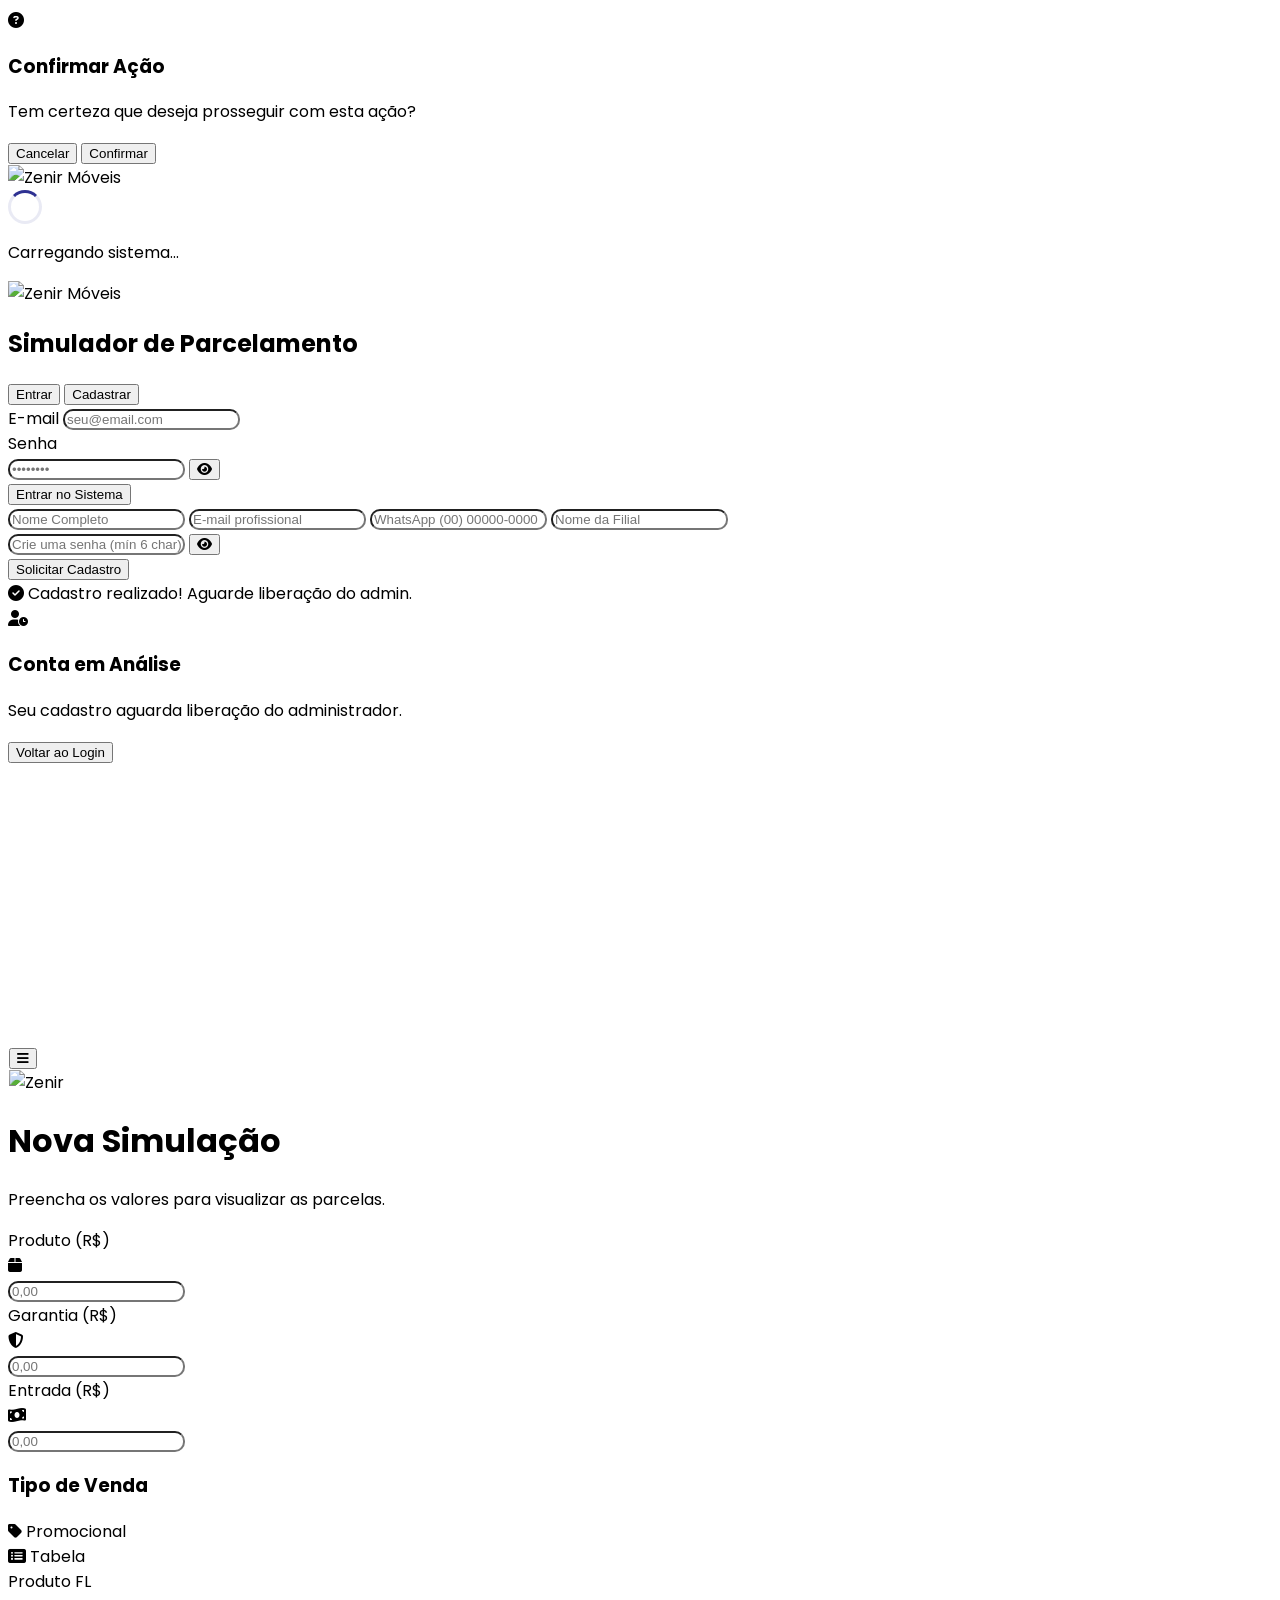
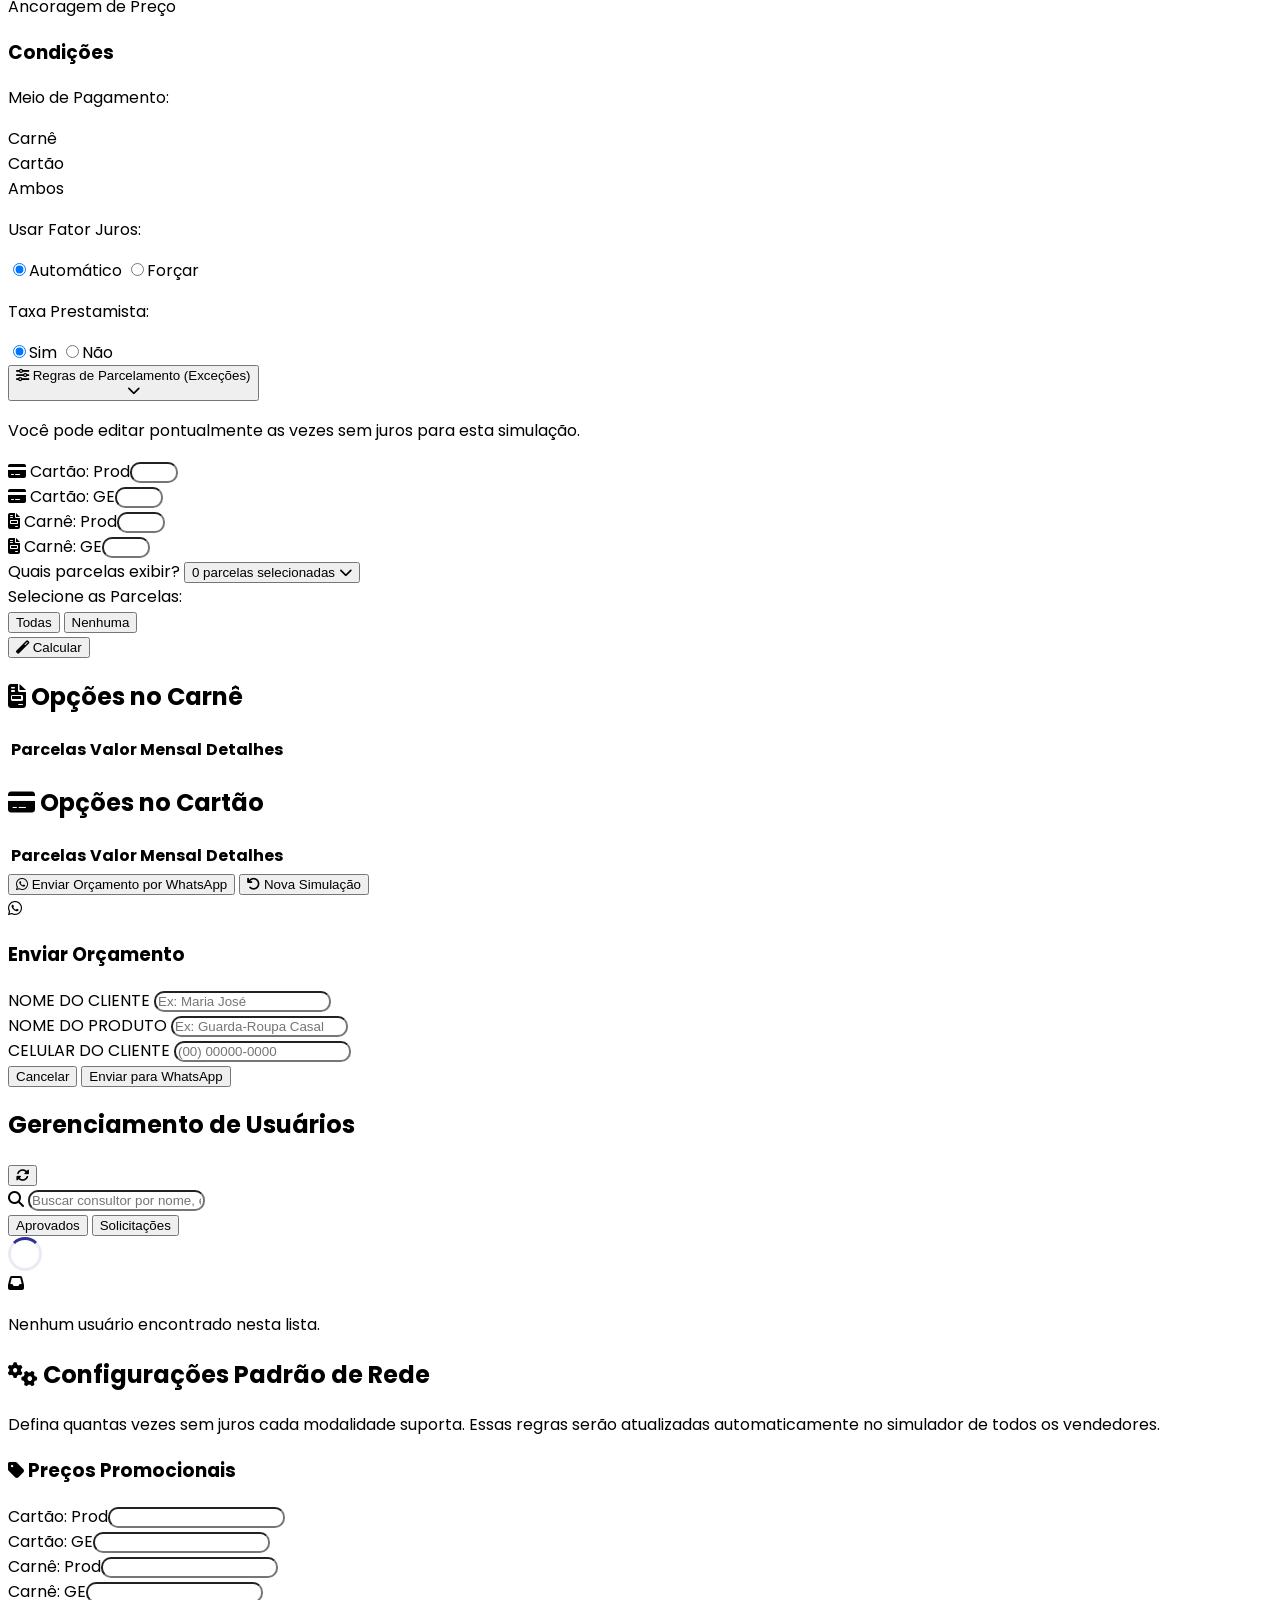
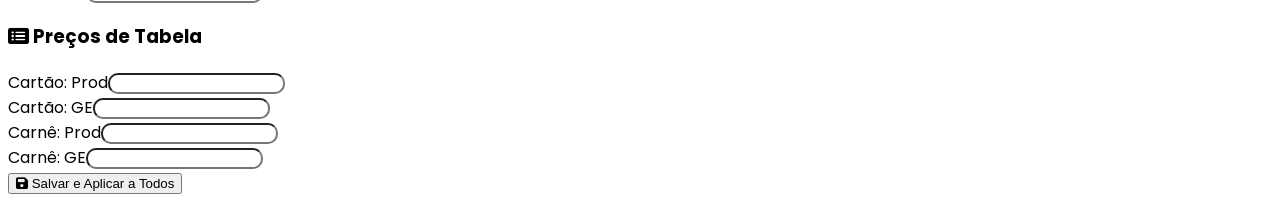
==== commit 3f752f2c: "Update print statement from 'Hello' to 'Goodbye'" ====
--- a/index.html
+++ b/index.html
@@ -17,7 +17,6 @@
     <link href="https://fonts.googleapis.com/css2?family=Poppins:wght@300;400;500;600;700&display=swap" rel="stylesheet">
     <script>
         tailwind.config = {
-            darkMode: 'class',
             theme: {
                 extend: {
                     colors: {
@@ -35,10 +34,6 @@
                     },
                 }
             }
-        }
-        
-        if (window.matchMedia && window.matchMedia('(prefers-color-scheme: dark)').matches) {
-            document.documentElement.classList.add('dark');
         }
     </script>
     
@@ -115,9 +110,6 @@
         .glass-panel {
             background: rgba(255, 255, 255, 0.7); backdrop-filter: blur(10px); border: 1px solid rgba(255, 255, 255, 0.5);
         }
-        .dark .glass-panel {
-            background: rgba(31, 41, 55, 0.7); border: 1px solid rgba(255, 255, 255, 0.05);
-        }
         
         .custom-scroll::-webkit-scrollbar { width: 6px; }
         .custom-scroll::-webkit-scrollbar-track { background: #F1F5F9; border-radius: 10px; }
@@ -125,7 +117,7 @@
         .custom-scroll::-webkit-scrollbar-thumb:hover { background: #94A3B8; }
     </style>
 </head>
-<body class="bg-gray-50 dark:bg-gray-900 text-gray-800 dark:text-gray-200 min-h-screen selection:bg-primary selection:text-white transition-colors duration-300 pb-10">
+<body class="bg-gray-50 text-gray-800 min-h-screen selection:bg-primary selection:text-white pb-10">
     
     <!-- Toast Message Container -->
     <div id="toast" class="toast hidden">
@@ -133,73 +125,90 @@
         <div class="toast-message" id="toast-text">Mensagem</div>
     </div>
 
+    <!-- Modal de Confirmação Customizado do Sistema (Substitui o 'confirm') -->
+    <div id="confirmModal" class="fixed inset-0 bg-black/60 backdrop-blur-sm flex items-center justify-center z-[110] hidden transition-opacity">
+        <div class="bg-white rounded-2xl shadow-2xl p-6 w-full max-w-sm mx-4 text-center">
+            <div class="w-16 h-16 bg-red-50 rounded-full flex items-center justify-center mx-auto mb-4">
+                <i class="fas fa-question-circle text-primary text-3xl"></i>
+            </div>
+            <h3 class="text-xl font-bold text-gray-950 mb-2" id="confirmTitle">Confirmar Ação</h3>
+            <p class="text-gray-600 text-sm mb-6" id="confirmText">Tem certeza que deseja prosseguir com esta ação?</p>
+            <div class="flex gap-3">
+                <button type="button" id="confirmCancelBtn" class="flex-1 py-3 bg-gray-100 text-gray-700 rounded-xl font-semibold hover:bg-gray-200 transition-colors">Cancelar</button>
+                <button type="button" id="confirmSuccessBtn" class="flex-1 py-3 bg-primary text-white rounded-xl font-semibold hover:bg-[#1E2061] transition-colors shadow-md">Confirmar</button>
+            </div>
+        </div>
+    </div>
+
     <!-- Tela de carregamento -->
-    <div id="loadingScreen" class="fixed inset-0 bg-white/90 dark:bg-gray-900/90 backdrop-blur-sm flex flex-col items-center justify-center z-[100] transition-opacity duration-300">
+    <div id="loadingScreen" class="fixed inset-0 bg-white/90 backdrop-blur-sm flex flex-col items-center justify-center z-[100] transition-opacity duration-300">
         <img src="https://pfst.cf2.poecdn.net/base/image/bdf81d0d7ec65548bd0d482efd54aca859795574888538b493ecd3f8cc1c3d04" class="h-24 mb-6" alt="Zenir Móveis">
         <div class="flex flex-col items-center">
             <div class="loading-spinner mb-4 w-12 h-12"></div>
-            <p class="text-primary dark:text-gray-300 text-lg font-medium tracking-wide">Carregando sistema...</p>
+            <p class="text-primary text-lg font-medium tracking-wide">Carregando sistema...</p>
         </div>
     </div>
 
     <!-- Seção de Login -->
-    <div id="authSection" class="min-h-screen flex flex-col justify-center py-12 sm:px-6 lg:px-8 fadeIn hidden bg-gradient-to-br from-gray-50 to-gray-200 dark:from-gray-900 dark:to-gray-800">
+    <div id="authSection" class="min-h-screen flex flex-col justify-center py-12 sm:px-6 lg:px-8 fadeIn hidden bg-gradient-to-br from-gray-50 to-gray-200">
         <div class="sm:mx-auto sm:w-full sm:max-w-md">
             <img src="https://pfst.cf2.poecdn.net/base/image/bdf81d0d7ec65548bd0d482efd54aca859795574888538b493ecd3f8cc1c3d04" class="h-20 mx-auto drop-shadow-md" alt="Zenir Móveis">
-            <h2 class="mt-4 text-center text-3xl font-extrabold text-gray-900 dark:text-white tracking-tight">Simulador de Parcelamento</h2>
+            <h2 class="mt-4 text-center text-3xl font-extrabold text-gray-900 tracking-tight">Simulador de Parcelamento</h2>
         </div>
 
         <div class="mt-8 sm:mx-auto sm:w-full sm:max-w-md">
-            <div class="bg-white dark:bg-gray-800 py-8 px-4 shadow-xl shadow-primary/5 sm:rounded-2xl sm:px-10 border border-gray-100 dark:border-gray-700">
-                <div class="flex border-b border-gray-200 dark:border-gray-700 mb-6">
+            <div class="bg-white py-8 px-4 shadow-xl shadow-primary/5 sm:rounded-2xl sm:px-10 border border-gray-100">
+                <div class="flex border-b border-gray-200 mb-6">
                     <button id="loginTabBtn" class="px-4 py-3 border-b-2 border-primary text-primary font-semibold transition-colors">Entrar</button>
                     <button id="registerTabBtn" class="px-4 py-3 border-b-2 border-transparent text-gray-500 hover:text-gray-700 font-medium transition-colors">Cadastrar</button>
                 </div>
 
-                <div id="loginForm" class="space-y-5">
+                <!-- FORMULÁRIO DE LOGIN -->
+                <form id="loginForm" class="space-y-5" onsubmit="return false;">
                     <div>
-                        <label class="block text-sm font-medium text-gray-700 dark:text-gray-300 mb-1">E-mail</label>
-                        <input id="loginEmail" type="email" class="w-full px-4 py-3 border border-gray-300 dark:border-gray-600 bg-gray-50 dark:bg-gray-700 text-gray-900 dark:text-white" placeholder="seu@email.com">
+                        <label class="block text-sm font-medium text-gray-700 mb-1">E-mail</label>
+                        <input id="loginEmail" type="email" class="w-full px-4 py-3 border border-gray-300 bg-gray-50 text-gray-900 focus:bg-white" placeholder="seu@email.com">
                     </div>
                     <div>
-                        <label class="block text-sm font-medium text-gray-700 dark:text-gray-300 mb-1">Senha</label>
+                        <label class="block text-sm font-medium text-gray-700 mb-1">Senha</label>
                         <div class="relative">
-                            <input id="loginPassword" type="password" class="w-full px-4 py-3 border border-gray-300 dark:border-gray-600 bg-gray-50 dark:bg-gray-700 text-gray-900 dark:text-white" placeholder="••••••••">
+                            <input id="loginPassword" type="password" class="w-full px-4 py-3 border border-gray-300 bg-gray-50 text-gray-900 focus:bg-white" placeholder="••••••••">
                             <button type="button" id="toggleLoginPassword" class="absolute inset-y-0 right-0 px-4 flex items-center text-gray-400 hover:text-primary"><i class="fas fa-eye"></i></button>
                         </div>
                     </div>
-                    <button id="loginBtn" class="w-full py-3 px-4 rounded-xl shadow-md text-white bg-primary hover:bg-[#252875] font-semibold text-lg transition-all transform active:scale-95">Entrar no Sistema</button>
+                    <button type="submit" id="loginBtn" class="w-full py-3 px-4 rounded-xl shadow-md text-white bg-primary hover:bg-[#252875] font-semibold text-lg transition-all transform active:scale-95">Entrar no Sistema</button>
                     <div id="loginError" class="text-red-500 text-sm text-center font-medium hidden bg-red-50 p-2 rounded-lg"></div>
-                </div>
-
-                <div id="registerForm" class="space-y-4 hidden">
-                    <input id="registerName" type="text" class="w-full px-4 py-3 border border-gray-300 dark:border-gray-600 bg-gray-50 dark:bg-gray-700 text-gray-900 dark:text-white" placeholder="Nome Completo">
-                    <input id="registerEmail" type="email" class="w-full px-4 py-3 border border-gray-300 dark:border-gray-600 bg-gray-50 dark:bg-gray-700 text-gray-900 dark:text-white" placeholder="E-mail profissional">
-                    <input id="registerPhone" type="text" class="w-full px-4 py-3 border border-gray-300 dark:border-gray-600 bg-gray-50 dark:bg-gray-700 text-gray-900 dark:text-white" placeholder="WhatsApp (00) 00000-0000">
-                    <input id="registerBranch" type="text" class="w-full px-4 py-3 border border-gray-300 dark:border-gray-600 bg-gray-50 dark:bg-gray-700 text-gray-900 dark:text-white" placeholder="Nome da Filial">
+                </form>
+
+                <!-- FORMULÁRIO DE CADASTRO -->
+                <form id="registerForm" class="space-y-4 hidden" onsubmit="return false;">
+                    <input id="registerName" type="text" class="w-full px-4 py-3 border border-gray-300 bg-gray-50 text-gray-900 focus:bg-white" placeholder="Nome Completo">
+                    <input id="registerEmail" type="email" class="w-full px-4 py-3 border border-gray-300 bg-gray-50 text-gray-900 focus:bg-white" placeholder="E-mail profissional">
+                    <input id="registerPhone" type="text" class="w-full px-4 py-3 border border-gray-300 bg-gray-50 text-gray-900 focus:bg-white" placeholder="WhatsApp (00) 00000-0000">
+                    <input id="registerBranch" type="text" class="w-full px-4 py-3 border border-gray-300 bg-gray-50 text-gray-900 focus:bg-white" placeholder="Nome da Filial">
                     <div class="relative">
-                        <input id="registerPassword" type="password" class="w-full px-4 py-3 border border-gray-300 dark:border-gray-600 bg-gray-50 dark:bg-gray-700 text-gray-900 dark:text-white" placeholder="Crie uma senha (mín 6 char)">
-                        <button type="button" id="toggleRegisterPassword" class="absolute inset-y-0 right-0 px-4 flex items-center text-gray-400"><i class="fas fa-eye"></i></button>
-                    </div>
-                    <button id="registerBtn" class="w-full py-3 px-4 rounded-xl shadow-md text-white bg-primary font-semibold text-lg transition-all mt-2">Solicitar Cadastro</button>
+                        <input id="registerPassword" type="password" class="w-full px-4 py-3 border border-gray-300 bg-gray-50 text-gray-900 focus:bg-white" placeholder="Crie uma senha (mín 6 char)">
+                        <button type="button" id="toggleRegisterPassword" class="absolute inset-y-0 right-0 px-4 flex items-center text-gray-400 hover:text-primary"><i class="fas fa-eye"></i></button>
+                    </div>
+                    <button type="submit" id="registerBtn" class="w-full py-3 px-4 rounded-xl shadow-md text-white bg-primary font-semibold text-lg transition-all mt-2">Solicitar Cadastro</button>
                     <div id="registerError" class="text-red-500 text-sm text-center hidden bg-red-50 p-2 rounded-lg"></div>
                     <div id="registerSuccess" class="text-emerald-600 text-sm text-center hidden bg-emerald-50 p-3 rounded-lg border border-emerald-200">
                         <i class="fas fa-check-circle mr-1"></i> Cadastro realizado! Aguarde liberação do admin.
                     </div>
-                </div>
+                </form>
             </div>
         </div>
     </div>
 
     <!-- Pendente -->
     <div id="pendingApprovalSection" class="min-h-screen flex flex-col justify-center py-12 sm:px-6 lg:px-8 fadeIn hidden">
-        <div class="sm:mx-auto sm:w-full sm:max-w-md bg-white dark:bg-gray-800 py-10 px-6 shadow-xl rounded-2xl text-center">
-            <div class="mx-auto w-20 h-20 bg-amber-100 dark:bg-amber-900/30 rounded-full flex items-center justify-center mb-6">
+        <div class="sm:mx-auto sm:w-full sm:max-w-md bg-white py-10 px-6 shadow-xl rounded-2xl text-center border border-gray-100">
+            <div class="mx-auto w-20 h-20 bg-amber-100 rounded-full flex items-center justify-center mb-6">
                 <i class="fas fa-user-clock text-amber-500 text-3xl animate-bounce"></i>
             </div>
-            <h3 class="text-2xl font-bold text-gray-900 dark:text-white mb-2">Conta em Análise</h3>
-            <p class="text-gray-600 dark:text-gray-400 mb-8">Seu cadastro aguarda liberação do administrador.</p>
-            <button id="logoutBtnPending" class="w-full py-3 px-4 border border-gray-300 rounded-xl font-medium">Voltar ao Login</button>
+            <h3 class="text-2xl font-bold text-gray-900 mb-2">Conta em Análise</h3>
+            <p class="text-gray-600 mb-8">Seu cadastro aguarda liberação do administrador.</p>
+            <button id="logoutBtnPending" class="w-full py-3 px-4 border border-gray-300 rounded-xl font-medium hover:bg-gray-50">Voltar ao Login</button>
         </div>
     </div>
 
@@ -208,21 +217,21 @@
         <!-- Sidebar -->
         <div id="overlay" class="overlay fixed inset-0 z-40 hidden opacity-0"></div>
         
-        <div id="sidebar" class="sidebar fixed top-0 left-0 h-full w-72 bg-white dark:bg-gray-800 z-50 shadow-2xl flex flex-col">
-            <div class="p-5 border-b border-gray-100 dark:border-gray-700 flex justify-between items-center bg-gray-50 dark:bg-gray-900/50">
+        <div id="sidebar" class="sidebar fixed top-0 left-0 h-full w-72 bg-white z-50 shadow-2xl flex flex-col border-r border-gray-100">
+            <div class="p-5 border-b border-gray-100 flex justify-between items-center bg-gray-50">
                 <img src="https://pfst.cf2.poecdn.net/base/image/bdf81d0d7ec65548bd0d482efd54aca859795574888538b493ecd3f8cc1c3d04" class="h-8" alt="Zenir">
                 <button id="closeSidebar" class="p-2 rounded-full text-gray-500 hover:bg-gray-200"><i class="fas fa-times text-lg"></i></button>
             </div>
             
             <div class="p-5 flex-1 overflow-y-auto">
-                <div class="mb-6 p-4 bg-gradient-to-r from-blue-50 to-indigo-50 dark:from-gray-700 dark:to-gray-600 rounded-xl border border-blue-100 dark:border-gray-600">
+                <div class="mb-6 p-4 bg-gradient-to-r from-blue-50 to-indigo-50 rounded-xl border border-blue-100">
                     <div class="flex items-center gap-3">
                         <div class="w-10 h-10 rounded-full bg-primary text-white flex shrink-0 items-center justify-center font-bold text-lg shadow-inner">
                             <i class="fas fa-user"></i>
                         </div>
                         <div class="overflow-hidden">
-                            <p id="userDisplayName" class="font-bold text-gray-900 dark:text-white truncate w-[150px]"></p>
-                            <p id="userRole" class="text-xs font-medium text-primary dark:text-blue-300"></p>
+                            <p id="userDisplayName" class="font-bold text-gray-900 truncate w-[150px]"></p>
+                            <p id="userRole" class="text-xs font-medium text-primary"></p>
                         </div>
                     </div>
                 </div>
@@ -253,7 +262,7 @@
                 </div>
             </div>
             
-            <div class="p-5 border-t border-gray-100 dark:border-gray-700">
+            <div class="p-5 border-t border-gray-100">
                 <button id="logoutBtn" class="flex items-center justify-center w-full py-3 px-4 rounded-xl text-red-600 bg-red-50 hover:bg-red-100 font-semibold transition-colors">
                     <i class="fas fa-sign-out-alt mr-2"></i> Encerrar Sessão
                 </button>
@@ -262,7 +271,7 @@
         
         <div class="flex-1 w-full max-w-5xl mx-auto px-4 sm:px-6 py-6 sm:py-8">
             <header class="flex items-center justify-between mb-8 glass-panel p-4 rounded-2xl shadow-soft">
-                <button id="openSidebar" class="p-2 sm:p-3 bg-white dark:bg-gray-800 rounded-xl shadow-sm hover:shadow text-primary transition-all">
+                <button id="openSidebar" class="p-2 sm:p-3 bg-white rounded-xl shadow-sm hover:shadow text-primary transition-all">
                     <i class="fas fa-bars text-xl"></i>
                 </button>
                 <div class="flex flex-col items-center justify-center absolute left-1/2 transform -translate-x-1/2">
@@ -273,14 +282,14 @@
 
             <!-- SIMULADOR SECTION -->
             <div id="simulatorSection" class="fadeIn">
-                <div class="bg-white dark:bg-gray-800 rounded-2xl shadow-soft p-5 sm:p-8 mb-8 border border-gray-100 dark:border-gray-700">
-                    <div class="mb-6 border-b border-gray-100 dark:border-gray-700 pb-4">
-                        <h1 class="text-2xl sm:text-3xl font-bold text-gray-800 dark:text-white">Nova Simulação</h1>
-                        <p class="text-gray-500 dark:text-gray-400 mt-1">Preencha os valores para visualizar as parcelas.</p>
-                    </div>
-
-                    <form id="simulationForm" class="space-y-8">
-                        <div class="grid grid-cols-1 md:grid-cols-3 gap-5 bg-gray-50/50 dark:bg-gray-900/30 p-5 rounded-xl border border-gray-100 dark:border-gray-700">
+                <div class="bg-white rounded-2xl shadow-soft p-5 sm:p-8 mb-8 border border-gray-100">
+                    <div class="mb-6 border-b border-gray-100 pb-4">
+                        <h1 class="text-2xl sm:text-3xl font-bold text-gray-800">Nova Simulação</h1>
+                        <p class="text-gray-500 mt-1">Preencha os valores para visualizar as parcelas.</p>
+                    </div>
+
+                    <form id="simulationForm" class="space-y-8" onsubmit="return false;">
+                        <div class="grid grid-cols-1 md:grid-cols-3 gap-5 bg-gray-50/50 p-5 rounded-xl border border-gray-100">
                             <div>
                                 <label class="block text-sm font-semibold text-gray-700 mb-1.5">Produto (R$)</label>
                                 <div class="relative">
@@ -424,6 +433,7 @@
                     </form>
                 </div>
                 
+                <!-- Opções Carnê -->
                 <div id="resultSectionCarne" class="hidden mb-8 fadeIn">
                     <h2 class="text-xl font-bold mb-4 flex items-center text-primary"><i class="fas fa-file-invoice text-secondary mr-2"></i> Opções no Carnê</h2>
                     <div class="bg-white rounded-2xl shadow-soft overflow-hidden border border-gray-100">
@@ -440,6 +450,7 @@
                     </div>
                 </div>
                 
+                <!-- Opções Cartão -->
                 <div id="resultSectionCartao" class="hidden mb-8 fadeIn">
                     <h2 class="text-xl font-bold mb-4 flex items-center text-primary"><i class="fas fa-credit-card text-blue-500 mr-2"></i> Opções no Cartão</h2>
                     <div class="bg-white rounded-2xl shadow-soft overflow-hidden border border-gray-100">
@@ -456,6 +467,7 @@
                     </div>
                 </div>
                 
+                <!-- Ações WhatsApp Pós Simulação -->
                 <div id="wppButtonContainer" class="hidden flex flex-col sm:flex-row justify-center gap-4 mt-8 mb-12">
                     <button id="openWppModalBtn" type="button" class="bg-whatsapp hover:bg-green-600 text-white font-bold py-3.5 px-8 rounded-xl shadow-md transition-transform hover:-translate-y-1 flex justify-center items-center gap-2">
                         <i class="fab fa-whatsapp text-xl"></i> Enviar Orçamento por WhatsApp
@@ -584,9 +596,38 @@
             setupCurrencyInputs();
             setupParcelasLista();
             setupSidebar();
+            setupRulesCustomization(); 
             setupWhatsAppFlow();
             setupAdminPanel();
         });
+
+        // Modal de Confirmação Customizado (Substitui confirm do Navegador)
+        function systemConfirm(title, message, callback) {
+            const modal = document.getElementById('confirmModal');
+            document.getElementById('confirmTitle').textContent = title;
+            document.getElementById('confirmText').textContent = message;
+            
+            modal.classList.remove('hidden');
+            
+            const handleCancel = () => {
+                modal.classList.add('hidden');
+                cleanupListeners();
+            };
+            
+            const handleSuccess = () => {
+                modal.classList.add('hidden');
+                cleanupListeners();
+                callback();
+            };
+            
+            const cleanupListeners = () => {
+                document.getElementById('confirmCancelBtn').removeEventListener('click', handleCancel);
+                document.getElementById('confirmSuccessBtn').removeEventListener('click', handleSuccess);
+            };
+
+            document.getElementById('confirmCancelBtn').addEventListener('click', handleCancel);
+            document.getElementById('confirmSuccessBtn').addEventListener('click', handleSuccess);
+        }
 
         function showToast(text, type = 'success') {
             const toast = document.getElementById('toast');
@@ -598,11 +639,16 @@
             setTimeout(() => { toast.classList.remove('show'); setTimeout(() => toast.classList.add('hidden'), 400); }, 3000);
         }
 
-        // ==========================================
-        // UTILITÁRIO: RESETAR O SIMULADOR (LIMPEZA TOTAL)
+        function closeSidebar() {
+            document.getElementById('sidebar').classList.remove('open');
+            document.getElementById('overlay').classList.add('opacity-0');
+            setTimeout(()=> document.getElementById('overlay').classList.add('hidden'), 300);
+        }
+
+        // ==========================================
+        // UTILITÁRIO: RESETAR O SIMULADOR
         // ==========================================
         function resetSimulator() {
-            // Limpa os valores ao invés de usar reset() para evitar erro no html
             document.getElementById('productValue').value = '';
             document.getElementById('geValue').value = '';
             document.getElementById('entryValue').value = '';
@@ -616,7 +662,6 @@
             document.getElementById('wppProductName').value = '';
             document.getElementById('wppClientPhone').value = '';
             
-            // Força reset visual e lógica
             document.getElementById('isMostruario').checked = false;
             document.getElementById('useSpecialDiscount').checked = false;
             document.querySelector('input[name="priceType"][value="promocional"]').checked = true;
@@ -674,8 +719,8 @@
                 const product = document.getElementById('wppProductName').value.trim();
                 const phone = phoneInput.value.replace(/\D/g, '');
 
-                if(!product) return alert("Por favor, preencha o nome do produto para enviar.");
-                if(!phone || phone.length < 10) return alert("Informe um número de WhatsApp válido.");
+                if(!product) return showToast("Por favor, preencha o nome do produto para enviar.", "error");
+                if(!phone || phone.length < 10) return showToast("Informe um número de WhatsApp válido.", "error");
 
                 let msg = `*ORÇAMENTO ZENIR MÓVEIS* 🔴🔵\n\n${name?`Olá, *${name}*! `:'Olá! '}Segue a sua simulação de parcelamento:\n\n📦 *Produto:* ${product.toUpperCase()}\n`;
                 if(simulationResults.inputs.valorEntrada > 0) msg += `💰 *Entrada:* ${formatCurrency(simulationResults.inputs.valorEntrada)}\n`;
@@ -702,15 +747,13 @@
         // ==========================================
         async function fetchGlobalRules() {
             try {
-                // Tenta puxar as regras globais do Firestore. 
-                // Se o Firebase bloquear por regras de segurança (permission-denied), ele cai no catch silenciosamente.
                 const snap = await window.firebase.getDoc(window.firebase.doc(window.db, 'settings', 'global_rules'));
                 if(snap.exists()) {
                     const data = snap.data();
                     if(data.promocional && data.tabela) REGRAS_PADRAO = data;
                 }
             } catch(e) { 
-                console.log("Aviso: Não foi possível ler as regras globais do Firebase. Usando regras padrão do sistema.");
+                console.log("Aviso: Rodando com as configurações locais de juros.");
             }
         }
 
@@ -727,33 +770,36 @@
                 document.getElementById('advancedConfigPanel').classList.toggle('hidden');
                 document.getElementById('advancedIcon').classList.toggle('rotate-180');
             });
+
             document.querySelectorAll('input[name="priceType"]').forEach(r => r.addEventListener('change', (e) => aplicarRegrasPadraoUI(e.target.value)));
             
-            // Configurações Globais (Painel Admin)
-            document.getElementById('saveGlobalSettingsBtn').addEventListener('click', async () => {
-                if(!confirm("Atualizar as regras padrão afetará TODOS os vendedores no próximo login. Continuar?")) return;
-                
-                const newRules = {
-                    promocional: {
-                        cartao: { produto: parseInt(document.getElementById('global_promo_cartao_prod').value)||0, ge: parseInt(document.getElementById('global_promo_cartao_ge').value)||0 },
-                        carne: { produto: parseInt(document.getElementById('global_promo_carne_prod').value)||0, ge: parseInt(document.getElementById('global_promo_carne_ge').value)||0 }
-                    },
-                    tabela: {
-                        cartao: { produto: parseInt(document.getElementById('global_tab_cartao_prod').value)||0, ge: parseInt(document.getElementById('global_tab_cartao_ge').value)||0 },
-                        carne: { produto: parseInt(document.getElementById('global_tab_carne_prod').value)||0, ge: parseInt(document.getElementById('global_tab_carne_ge').value)||0 }
-                    }
-                };
-                
-                try {
-                    await window.firebase.setDoc(window.firebase.doc(window.db, 'settings', 'global_rules'), newRules);
-                    REGRAS_PADRAO = newRules;
-                    aplicarRegrasPadraoUI('promocional'); // refresh local
-                    showToast("Configurações globais salvas com sucesso!");
-                } catch(e) { 
-                    console.error(e);
-                    showToast("Erro ao salvar. Verifique as regras de segurança do Firebase.", "error"); 
-                }
-            });
+            const globalSaveBtn = document.getElementById('saveGlobalSettingsBtn');
+            if(globalSaveBtn) {
+                globalSaveBtn.addEventListener('click', async () => {
+                    systemConfirm("Atualizar Configuração Global", "Esta alteração afetará as regras de parcelamento de todos os consultores de venda. Deseja continuar?", async () => {
+                        const newRules = {
+                            promocional: {
+                                cartao: { produto: parseInt(document.getElementById('global_promo_cartao_prod').value)||0, ge: parseInt(document.getElementById('global_promo_cartao_ge').value)||0 },
+                                carne: { produto: parseInt(document.getElementById('global_promo_carne_prod').value)||0, ge: parseInt(document.getElementById('global_promo_carne_ge').value)||0 }
+                            },
+                            tabela: {
+                                cartao: { produto: parseInt(document.getElementById('global_tab_cartao_prod').value)||0, ge: parseInt(document.getElementById('global_tab_cartao_ge').value)||0 },
+                                carne: { produto: parseInt(document.getElementById('global_tab_carne_prod').value)||0, ge: parseInt(document.getElementById('global_tab_carne_ge').value)||0 }
+                            }
+                        };
+                        
+                        try {
+                            await window.firebase.setDoc(window.firebase.doc(window.db, 'settings', 'global_rules'), newRules);
+                            REGRAS_PADRAO = newRules;
+                            aplicarRegrasPadraoUI(document.querySelector('input[name="priceType"]:checked').value); 
+                            showToast("Configurações globais salvas com sucesso!");
+                        } catch(e) { 
+                            console.error(e);
+                            showToast("Erro ao salvar. Verifique permissões no console do Firebase.", "error"); 
+                        }
+                    });
+                });
+            }
         }
         
         function fillGlobalSettingsForm() {
@@ -780,7 +826,7 @@
             const limites = { cartao: { prod: parseInt(document.getElementById('limitProdCartao').value)||0, ge: parseInt(document.getElementById('limitGECartao').value)||0 }, carne: { prod: parseInt(document.getElementById('limitProdCarne').value)||0, ge: parseInt(document.getElementById('limitGECarne').value)||0 } };
             const parcelasSel = getSelectedParcelas();
             
-            if (parcelasSel.length === 0 || valProdOg <= 0) return alert('Insira o valor do produto e selecione as parcelas.');
+            if (parcelasSel.length === 0 || valProdOg <= 0) return showToast('Insira o valor do produto e selecione as parcelas.', 'error');
             
             document.getElementById('resultSectionCarne').classList.add('hidden'); document.getElementById('resultSectionCartao').classList.add('hidden');
             document.getElementById('resultTableBodyCarne').innerHTML = ''; document.getElementById('resultTableBodyCartao').innerHTML = '';
@@ -797,7 +843,7 @@
                     vP = (np <= lP && lP > 0) ? vBase / np : vBase * (aMos ? FATORES.cartao[idx] : FATORES[tp][idx]);
                     vS = (np <= lG && lG > 0) ? vGE / np : vGE * FATORES[tp][idx];
                 }
-                let vParc = vP + vS, vPres = (tPres && tp === 'carne') ? vParc * 0.06 : 0; vParc += vPres;
+                let vParc = vP + vS, vPres = (tPres && tp === 'carne' ? vParc * 0.06 : 0); vParc += vPres;
                 return { valorParcela: vParc, totalParcelado: vParc * np, totalProduto: vP * np, totalGE: vS * np, totalPrestamista: vPres * np, isMostruarioIndicator: aMos };
             };
 
@@ -808,15 +854,43 @@
                     let resA = (useSpecial && tipo === 'carne') ? calc(valProd, valGE, n, tipo, usarFator, taxaPrestam, isMostr, limites, true) : null;
                     
                     simulationResults.results[tipo].push({ numParcela: n, ...resR });
-                    const tr = document.createElement('tr'); tr.className = "hover:bg-gray-50/50";
+                    const tr = document.createElement('tr'); tr.className = "hover:bg-gray-50 transition-colors";
+                    
+                    let precoVisualHTML = "";
+                    if (resA) {
+                        precoVisualHTML = `
+                            <div class="flex flex-col text-left space-y-2 py-1">
+                                <div>
+                                    <span class="block text-[10px] font-bold text-gray-500 uppercase tracking-wider">Fora da Promoção</span>
+                                    <span class="text-sm text-red-500/80 line-through font-bold">${formatCurrency(resA.valorParcela)}</span>
+                                </div>
+                                <div>
+                                    <span class="block text-[10px] font-bold text-emerald-600 uppercase tracking-wider">Na Promoção</span>
+                                    <span class="font-bold text-xl text-primary">${formatCurrency(resR.valorParcela)}</span>
+                                </div>
+                            </div>
+                        `;
+                    } else {
+                        precoVisualHTML = `<span class="font-bold text-xl text-primary">${formatCurrency(resR.valorParcela)}</span>`;
+                    }
+
                     tr.innerHTML = `
-                        <td class="px-6 py-4 border-b border-gray-100"><span class="font-bold text-lg text-gray-800">${n}x</span> ${resR.isMostruarioIndicator?'<span class="text-xs bg-indigo-100 text-indigo-800 px-2 py-0.5 rounded ml-2 font-bold">Produto FL</span>':''}</td>
-                        <td class="px-6 py-4 border-b border-gray-100">${resA ? `<div class="flex flex-col text-left"><span class="text-xs text-red-500 line-through font-medium">Tabela: ${formatCurrency(resA.valorParcela)}</span><span class="font-bold text-xl text-primary">Na Promoção: ${formatCurrency(resR.valorParcela)}</span></div>` : `<span class="font-bold text-xl text-primary">${formatCurrency(resR.valorParcela)}</span>`}</td>
-                        <td class="px-6 py-4 border-b border-gray-100 text-center"><button type="button" class="btn-toggle-detail text-gray-400 hover:text-primary p-2 transition-colors" data-target="detail-${tipo}-${n}"><i class="fas fa-eye text-lg"></i></button></td>
+                        <td class="px-6 py-4 border-b border-gray-100 align-middle">
+                            <span class="font-bold text-lg text-gray-800">${n}x</span> 
+                            ${resR.isMostruarioIndicator?'<span class="block mt-1 w-max text-[10px] bg-indigo-100 text-indigo-800 px-2 py-0.5 rounded font-bold">Produto FL</span>':''}
+                        </td>
+                        <td class="px-6 py-4 border-b border-gray-100 align-middle">
+                            ${precoVisualHTML}
+                        </td>
+                        <td class="px-6 py-4 border-b border-gray-100 text-center align-middle">
+                            <button type="button" class="btn-toggle-detail text-gray-400 hover:text-primary p-2 focus:outline-none transition-colors" data-target="detail-${tipo}-${n}">
+                                <i class="fas fa-eye text-lg"></i>
+                            </button>
+                        </td>
                     `;
                     tbody.appendChild(tr);
 
-                    const trD = document.createElement('tr'); trD.id = `detail-${tipo}-${n}`; trD.className = "hidden bg-gray-50/70";
+                    const trD = document.createElement('tr'); trD.id = `detail-${tipo}-${n}`; trD.className = "hidden bg-gray-50";
                     trD.innerHTML = `<td colspan="3" class="px-6 py-4 text-sm border-b border-gray-100"><div class="grid grid-cols-2 md:grid-cols-4 gap-4 p-2"><div><p class="text-xs text-gray-500 font-semibold uppercase">Total da Compra</p><p class="font-bold text-gray-800">${formatCurrency(resR.totalParcelado + valEntrada)}</p></div><div><p class="text-xs text-gray-500 font-semibold uppercase">Total do Produto</p><p class="font-semibold text-gray-700">${formatCurrency(resR.totalProduto + valEntrada)}</p></div><div><p class="text-xs text-gray-500 font-semibold uppercase">Total da Garantia</p><p class="font-semibold text-gray-700">${formatCurrency(resR.totalGE)}</p></div>${tipo === 'carne' ? `<div><p class="text-xs text-gray-500 font-semibold uppercase">Prestamista</p><p class="font-semibold text-gray-700">${formatCurrency(resR.totalPrestamista)}</p></div>` : `<div><p class="text-xs text-gray-500 font-semibold uppercase">Serviços</p><p class="font-semibold text-gray-700">${formatCurrency(resR.totalGE)}</p></div>`}</div></td>`;
                     tbody.appendChild(trD);
                 });
@@ -849,7 +923,115 @@
         function formatCurrency(v) { return new Intl.NumberFormat('pt-BR',{style:'currency',currency:'BRL'}).format(v); }
 
         // ==========================================
-        // AUTH & INICIAÇÃO
+        // AUTH & KEYBOARD ENTER SUPPORT
+        // ==========================================
+        function setupAuthUI() {
+            const regPhone = document.getElementById('registerPhone');
+            regPhone.addEventListener('input', function(e) { let x = e.target.value.replace(/\D/g, '').match(/(\d{0,2})(\d{0,5})(\d{0,4})/); e.target.value = !x[2] ? x[1] : '(' + x[1] + ') ' + x[2] + (x[3] ? '-' + x[3] : ''); });
+
+            // Toggle Visualizar senha (Login)
+            document.getElementById('toggleLoginPassword').addEventListener('click', function() {
+                const loginPassInput = document.getElementById('loginPassword');
+                const isPassword = loginPassInput.type === 'password';
+                loginPassInput.type = isPassword ? 'text' : 'password';
+                this.innerHTML = isPassword ? '<i class="fas fa-eye-slash"></i>' : '<i class="fas fa-eye"></i>';
+            });
+
+            // Toggle Visualizar senha (Cadastro)
+            document.getElementById('toggleRegisterPassword').addEventListener('click', function() {
+                const regPassInput = document.getElementById('registerPassword');
+                const isPassword = regPassInput.type === 'password';
+                regPassInput.type = isPassword ? 'text' : 'password';
+                this.innerHTML = isPassword ? '<i class="fas fa-eye-slash"></i>' : '<i class="fas fa-eye"></i>';
+            });
+
+            // Suporte para o clique nos botões
+            document.getElementById('loginBtn').addEventListener('click', executeLogin);
+            document.getElementById('registerBtn').addEventListener('click', executeRegister);
+
+            // Suporte para a tecla "Enter"
+            document.getElementById('loginForm').addEventListener('keydown', function(e) {
+                if (e.key === 'Enter') { e.preventDefault(); executeLogin(); }
+            });
+            document.getElementById('registerForm').addEventListener('keydown', function(e) {
+                if (e.key === 'Enter') { e.preventDefault(); executeRegister(); }
+            });
+
+            document.getElementById('loginTabBtn').addEventListener('click', () => {
+                document.getElementById('loginEmail').value = '';
+                document.getElementById('loginPassword').value = '';
+                document.getElementById('registerName').value = '';
+                document.getElementById('registerEmail').value = '';
+                document.getElementById('registerPhone').value = '';
+                document.getElementById('registerBranch').value = '';
+                document.getElementById('registerPassword').value = '';
+                document.getElementById('loginForm').classList.remove('hidden'); document.getElementById('registerForm').classList.add('hidden');
+                document.getElementById('loginTabBtn').classList.add('border-primary','text-primary'); document.getElementById('loginTabBtn').classList.remove('border-transparent','text-gray-500');
+                document.getElementById('registerTabBtn').classList.remove('border-primary','text-primary'); document.getElementById('registerTabBtn').classList.add('border-transparent','text-gray-500');
+            });
+            document.getElementById('registerTabBtn').addEventListener('click', () => {
+                document.getElementById('loginEmail').value = '';
+                document.getElementById('loginPassword').value = '';
+                document.getElementById('registerName').value = '';
+                document.getElementById('registerEmail').value = '';
+                document.getElementById('registerPhone').value = '';
+                document.getElementById('registerBranch').value = '';
+                document.getElementById('registerPassword').value = '';
+                document.getElementById('registerForm').classList.remove('hidden'); document.getElementById('loginForm').classList.add('hidden');
+                document.getElementById('registerTabBtn').classList.add('border-primary','text-primary'); document.getElementById('registerTabBtn').classList.remove('border-transparent','text-gray-500');
+                document.getElementById('loginTabBtn').classList.remove('border-primary','text-primary'); document.getElementById('loginTabBtn').classList.add('border-transparent','text-gray-500');
+            });
+
+            document.getElementById('logoutBtn').addEventListener('click', () => { closeSidebar(); resetSimulator(); window.firebase.signOut(window.auth); });
+            document.getElementById('logoutBtnPending').addEventListener('click', () => { closeSidebar(); resetSimulator(); window.firebase.signOut(window.auth); });
+            document.getElementById('clearSimulationBtn').addEventListener('click', resetSimulator);
+        }
+
+        async function executeLogin() {
+            const em = document.getElementById('loginEmail').value.trim();
+            const pw = document.getElementById('loginPassword').value;
+            if(!em || !pw) return showToast("Por favor, preencha todos os campos para entrar.", "error");
+            
+            document.getElementById('loadingScreen').style.opacity = '1'; document.getElementById('loadingScreen').style.display = 'flex';
+            try { 
+                await window.firebase.signInWithEmailAndPassword(window.auth, em, pw); 
+            }
+            catch(e) { 
+                document.getElementById('loginError').textContent = "Verifique as credenciais digitadas."; 
+                document.getElementById('loginError').classList.remove('hidden'); 
+                document.getElementById('loadingScreen').style.opacity = '0'; 
+                setTimeout(() => document.getElementById('loadingScreen').style.display = 'none', 300); 
+            }
+        }
+
+        async function executeRegister() {
+            const name = document.getElementById('registerName').value.trim();
+            const email = document.getElementById('registerEmail').value.trim();
+            const phone = document.getElementById('registerPhone').value.trim();
+            const branch = document.getElementById('registerBranch').value.trim();
+            const password = document.getElementById('registerPassword').value;
+
+            if (!name || !email || !phone || !branch || !password) return showToast("Preencha todos os campos do formulário de cadastro.", "error");
+            
+            document.getElementById('loadingScreen').style.opacity = '1'; document.getElementById('loadingScreen').style.display = 'flex';
+            try {
+                const cred = await window.firebase.createUserWithEmailAndPassword(window.auth, email, password);
+                await window.firebase.updateProfile(cred.user, { displayName: name.toUpperCase() });
+                await window.firebase.setDoc(window.firebase.doc(window.db, 'users', cred.user.uid), { uid: cred.user.uid, displayName: name.toUpperCase(), email, phone, branch: branch.toUpperCase(), status: 'pending', allowAncoragem: true, allowProdutoFL: true, allowCustomRules: true, allowWhatsApp: true });
+                document.getElementById('registerSuccess').classList.remove('hidden'); document.getElementById('registerError').classList.add('hidden');
+                window.firebase.signOut(window.auth); 
+            } catch (e) { 
+                document.getElementById('registerError').textContent = "Erro: " + e.message; 
+                document.getElementById('registerError').classList.remove('hidden'); 
+            }
+            finally { 
+                document.getElementById('loadingScreen').style.opacity = '0'; 
+                setTimeout(() => document.getElementById('loadingScreen').style.display = 'none', 300); 
+            }
+        }
+
+        // ==========================================
+        // AUTH & INITIAL STATE CONTROL
         // ==========================================
         async function handleAuthStateChanged(user) {
             document.getElementById('loadingScreen').style.opacity = '1';
@@ -873,13 +1055,15 @@
                         if(user.email === ADMIN_EMAIL) {
                             roleText = "Administrador";
                             document.getElementById('adminSection').classList.remove('hidden');
+                        } else {
+                            document.getElementById('adminSection').classList.add('hidden');
                         }
                         document.getElementById('userRole').textContent = roleText;
                         
                         applyUserPermissions(uData);
+                        closeSidebar(); 
                         resetSimulator();
                         
-                        // Garante que a tela exibida é o simulador sem simular um clique
                         document.getElementById('simulatorSection').classList.remove('hidden');
                         document.getElementById('usersSection').classList.add('hidden');
                         document.getElementById('globalSettingsSection').classList.add('hidden');
@@ -887,12 +1071,14 @@
                     } else {
                         document.getElementById('authSection').classList.add('hidden');
                         document.getElementById('pendingApprovalSection').classList.remove('hidden');
+                        closeSidebar();
                     }
                 } catch(e) { console.error(e); }
             } else {
                 document.getElementById('authSection').classList.remove('hidden');
                 document.getElementById('appSection').classList.add('hidden');
                 document.getElementById('pendingApprovalSection').classList.add('hidden');
+                closeSidebar();
             }
             
             setTimeout(() => {
@@ -911,51 +1097,6 @@
             uData.allowAncoragem === false ? (document.getElementById('containerSpecialDiscount').classList.add('hidden'), document.getElementById('useSpecialDiscount').checked = false) : document.getElementById('containerSpecialDiscount').classList.remove('hidden');
             uData.allowCustomRules === false ? document.getElementById('containerCustomRules').classList.add('hidden') : document.getElementById('containerCustomRules').classList.remove('hidden');
             uData.allowWhatsApp === false ? document.getElementById('openWppModalBtn').classList.add('hidden') : document.getElementById('openWppModalBtn').classList.remove('hidden');
-        }
-
-        function setupAuthUI() {
-            const regPhone = document.getElementById('registerPhone');
-            regPhone.addEventListener('input', function(e) { let x = e.target.value.replace(/\D/g, '').match(/(\d{0,2})(\d{0,5})(\d{0,4})/); e.target.value = !x[2] ? x[1] : '(' + x[1] + ') ' + x[2] + (x[3] ? '-' + x[3] : ''); });
-
-            document.getElementById('loginTabBtn').addEventListener('click', () => {
-                document.querySelectorAll('#registerForm input').forEach(i => i.value = ''); // Limpa form oposto
-                document.getElementById('loginForm').classList.remove('hidden'); document.getElementById('registerForm').classList.add('hidden');
-                document.getElementById('loginTabBtn').classList.add('border-primary','text-primary'); document.getElementById('loginTabBtn').classList.remove('border-transparent','text-gray-500');
-                document.getElementById('registerTabBtn').classList.remove('border-primary','text-primary'); document.getElementById('registerTabBtn').classList.add('border-transparent','text-gray-500');
-            });
-            document.getElementById('registerTabBtn').addEventListener('click', () => {
-                document.querySelectorAll('#loginForm input').forEach(i => i.value = ''); // Limpa form oposto
-                document.getElementById('registerForm').classList.remove('hidden'); document.getElementById('loginForm').classList.add('hidden');
-                document.getElementById('registerTabBtn').classList.add('border-primary','text-primary'); document.getElementById('registerTabBtn').classList.remove('border-transparent','text-gray-500');
-                document.getElementById('loginTabBtn').classList.remove('border-primary','text-primary'); document.getElementById('loginTabBtn').classList.add('border-transparent','text-gray-500');
-            });
-
-            document.getElementById('loginBtn').addEventListener('click', async () => {
-                const em = document.getElementById('loginEmail').value, pw = document.getElementById('loginPassword').value;
-                if(!em||!pw) return;
-                document.getElementById('loadingScreen').style.opacity = '1'; document.getElementById('loadingScreen').style.display = 'flex';
-                try { await window.firebase.signInWithEmailAndPassword(window.auth, em, pw); }
-                catch(e) { document.getElementById('loginError').textContent="Verifique as credenciais."; document.getElementById('loginError').classList.remove('hidden'); document.getElementById('loadingScreen').style.opacity = '0'; setTimeout(() => document.getElementById('loadingScreen').style.display = 'none', 300); }
-            });
-
-            document.getElementById('registerBtn').addEventListener('click', async () => {
-                const name = document.getElementById('registerName').value.trim(), email = document.getElementById('registerEmail').value.trim(), phone = regPhone.value.trim(), branch = document.getElementById('registerBranch').value.trim(), password = document.getElementById('registerPassword').value;
-                if (!name || !email || !phone || !branch || !password) return alert("Preencha todos os campos.");
-                
-                document.getElementById('loadingScreen').style.opacity = '1'; document.getElementById('loadingScreen').style.display = 'flex';
-                try {
-                    const cred = await window.firebase.createUserWithEmailAndPassword(window.auth, email, password);
-                    await window.firebase.updateProfile(cred.user, { displayName: name.toUpperCase() });
-                    await window.firebase.setDoc(window.firebase.doc(window.db, 'users', cred.user.uid), { uid: cred.user.uid, displayName: name.toUpperCase(), email, phone, branch: branch.toUpperCase(), status: 'pending', allowAncoragem: true, allowProdutoFL: true, allowCustomRules: true, allowWhatsApp: true });
-                    document.getElementById('registerSuccess').classList.remove('hidden'); document.getElementById('registerError').classList.add('hidden');
-                    window.firebase.signOut(window.auth); // Desloga o cara para ele ir pra pendente visualmente limpo
-                } catch (e) { document.getElementById('registerError').textContent = "Erro: " + e.message; document.getElementById('registerError').classList.remove('hidden'); }
-                finally { document.getElementById('loadingScreen').style.opacity = '0'; setTimeout(() => document.getElementById('loadingScreen').style.display = 'none', 300); }
-            });
-
-            document.getElementById('logoutBtn').addEventListener('click', () => { resetSimulator(); window.firebase.signOut(window.auth); });
-            document.getElementById('logoutBtnPending').addEventListener('click', () => { resetSimulator(); window.firebase.signOut(window.auth); });
-            document.getElementById('clearSimulationBtn').addEventListener('click', resetSimulator);
         }
 
         function setupSidebar() {
@@ -1032,8 +1173,6 @@
                 const snap = await window.firebase.getDocs(window.firebase.collection(window.db, 'users'));
                 allUsersData = [];
                 snap.forEach(docSnap => allUsersData.push({id: docSnap.id, ...docSnap.data()}));
-                
-                // ORDEM ALFABÉTICA (A-Z)
                 allUsersData.sort((a, b) => (a.displayName || '').localeCompare(b.displayName || ''));
                 
                 renderUserLists(); 
@@ -1088,10 +1227,10 @@
                     <div class="flex flex-wrap gap-2 w-full sm:w-auto justify-end">
                         ${!isP && u.email !== ADMIN_EMAIL ? `<button class="bg-indigo-50 text-indigo-700 border border-indigo-100 px-3 py-1.5 rounded-lg text-sm font-semibold hover:bg-indigo-100 transition-colors" onclick="window.toggleUserPermissions('${u.id}')"><i class="fas fa-cog mr-1"></i> Permissões <i id="btn-icon-${u.id}" class="fas fa-chevron-down ml-1"></i></button>` : ''}
                         ${isP ? `
-                            <button class="bg-green-500 text-white px-4 py-2 rounded-xl text-sm font-semibold hover:bg-green-600 shadow-sm" onclick="window.approveUser('${u.id}')">Aprovar Consultor</button>
-                            <button class="bg-red-500 text-white px-4 py-2 rounded-xl text-sm font-semibold hover:bg-red-600 shadow-sm" onclick="window.deleteUser('${u.id}')">Rejeitar</button>
+                            <button class="bg-green-500 text-white px-4 py-2 rounded-xl text-sm font-semibold hover:bg-green-600 shadow-sm" onclick="window.approveUser('${u.id}', '${u.displayName}')">Aprovar Consultor</button>
+                            <button class="bg-red-500 text-white px-4 py-2 rounded-xl text-sm font-semibold hover:bg-red-600 shadow-sm" onclick="window.deleteUser('${u.id}', '${u.displayName}')">Rejeitar</button>
                         ` : `
-                            ${u.email !== ADMIN_EMAIL ? `<button class="bg-red-50 text-red-600 border border-red-100 px-3 py-1.5 rounded-xl text-sm font-semibold hover:bg-red-100 transition-colors" onclick="window.deleteUser('${u.id}')"><i class="fas fa-trash-alt"></i></button>` : ''}
+                            ${u.email !== ADMIN_EMAIL ? `<button class="bg-red-50 text-red-600 border border-red-100 px-3 py-1.5 rounded-xl text-sm font-semibold hover:bg-red-100 transition-colors" onclick="window.deleteUser('${u.id}', '${u.displayName}')"><i class="fas fa-trash-alt"></i></button>` : ''}
                         `}
                     </div>
                 </div>
@@ -1126,16 +1265,18 @@
             return div;
         }
 
-        window.approveUser = async (id) => {
-            if(!confirm("Aprovar este consultor?")) return;
-            await window.firebase.updateDoc(window.firebase.doc(window.db, 'users', id), {status: 'approved'});
-            loadUsers(); showToast("Consultor Aprovado!");
+        window.approveUser = async (id, name) => {
+            systemConfirm("Aprovar Consultor", `Deseja liberar o acesso do consultor ${name} no simulador?`, async () => {
+                await window.firebase.updateDoc(window.firebase.doc(window.db, 'users', id), {status: 'approved'});
+                loadUsers(); showToast("Consultor Aprovado com sucesso!");
+            });
         };
 
-        window.deleteUser = async (id) => {
-            if(!confirm("Remover este usuário permanentemente?")) return;
-            await window.firebase.deleteDoc(window.firebase.doc(window.db, 'users', id));
-            loadUsers(); showToast("Usuário Removido!");
+        window.deleteUser = async (id, name) => {
+            systemConfirm("Excluir Usuário", `Atenção: Tem certeza que deseja remover permanentemente o usuário ${name} do sistema?`, async () => {
+                await window.firebase.deleteDoc(window.firebase.doc(window.db, 'users', id));
+                loadUsers(); showToast("Usuário removido da base de dados!");
+            });
         };
     </script>
 </body>
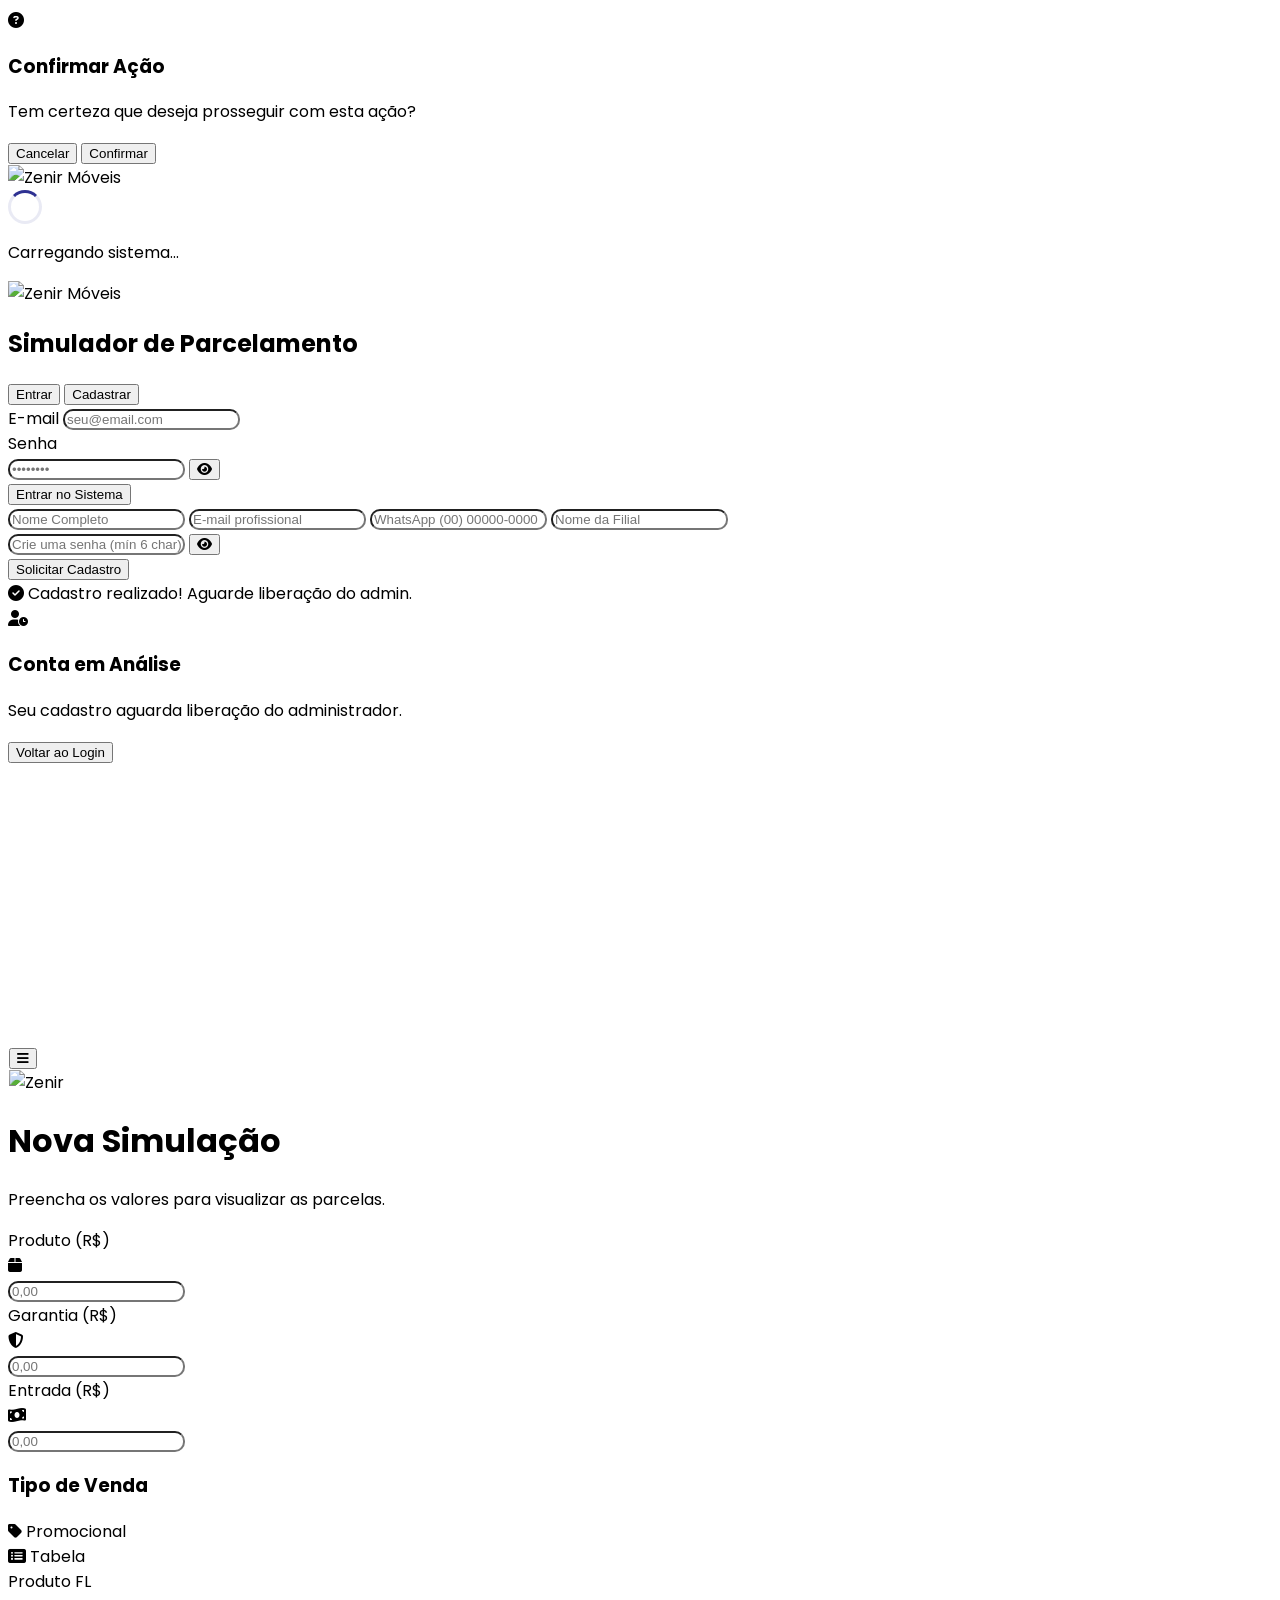
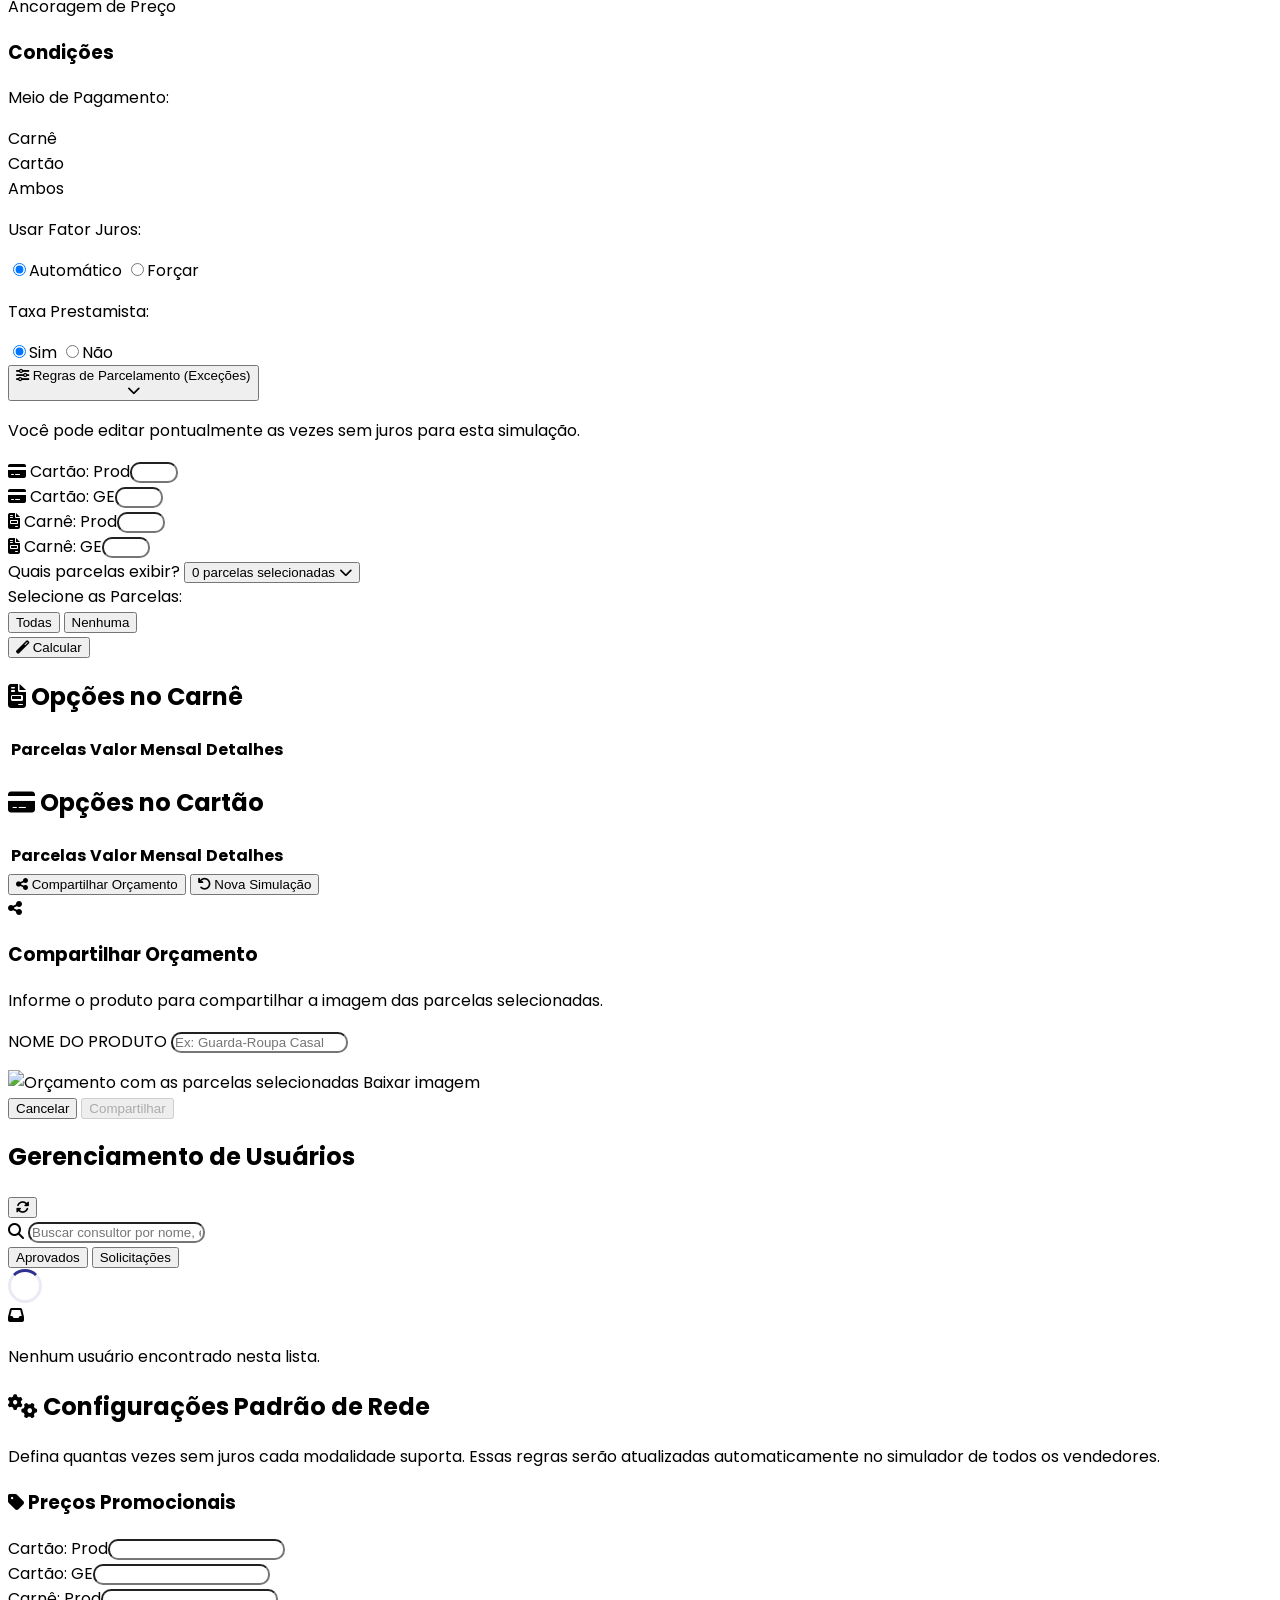
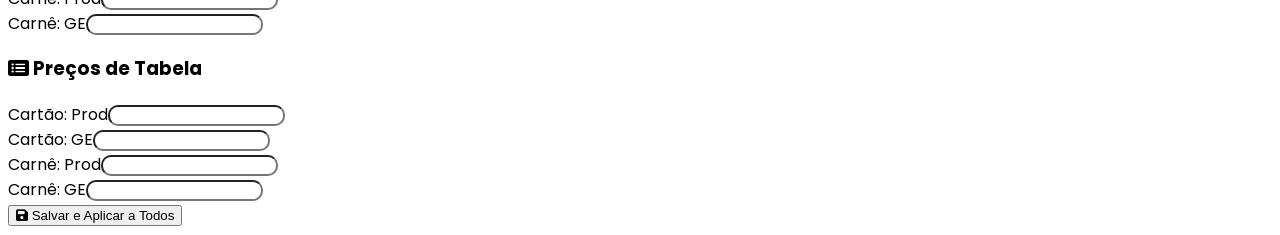
==== commit f413c518: "Compartilha orçamento em PNG com parcelas e ancoragem do carnê Substitui o envio de texto pelo Whats" ====
--- a/index.html
+++ b/index.html
@@ -23,7 +23,6 @@
                         primary: '#2E3192',
                         secondary: '#ED1C24',
                         dark: '#231F20',
-                        whatsapp: '#25D366',
                     },
                     fontFamily: {
                         'sans': ['Poppins', 'sans-serif'],
@@ -467,10 +466,10 @@
                     </div>
                 </div>
                 
-                <!-- Ações WhatsApp Pós Simulação -->
-                <div id="wppButtonContainer" class="hidden flex flex-col sm:flex-row justify-center gap-4 mt-8 mb-12">
-                    <button id="openWppModalBtn" type="button" class="bg-whatsapp hover:bg-green-600 text-white font-bold py-3.5 px-8 rounded-xl shadow-md transition-transform hover:-translate-y-1 flex justify-center items-center gap-2">
-                        <i class="fab fa-whatsapp text-xl"></i> Enviar Orçamento por WhatsApp
+                <!-- Compartilhamento do orçamento por imagem -->
+                <div id="shareButtonContainer" class="hidden flex flex-col sm:flex-row justify-center gap-4 mt-8 mb-12">
+                    <button id="openShareModalBtn" type="button" class="bg-primary hover:bg-[#252875] text-white font-bold py-3.5 px-8 rounded-xl shadow-md transition-transform hover:-translate-y-1 flex justify-center items-center gap-2">
+                        <i class="fas fa-share-nodes text-xl"></i> Compartilhar Orçamento
                     </button>
                     <button id="clearSimulationBtn" type="button" class="bg-gray-200 text-gray-800 hover:bg-gray-300 font-bold py-3.5 px-8 rounded-xl shadow-md transition-transform hover:-translate-y-1 flex justify-center items-center gap-2">
                         <i class="fas fa-undo"></i> Nova Simulação
@@ -478,33 +477,31 @@
                 </div>
             </div>
 
-            <!-- Modal WhatsApp -->
-            <div id="whatsappModal" class="fixed inset-0 bg-black/60 backdrop-blur-sm flex items-center justify-center z-50 hidden transition-opacity">
-                <div class="bg-white rounded-2xl shadow-2xl p-6 w-full max-w-md mx-4">
-                    <div class="flex items-center justify-center w-16 h-16 bg-green-100 rounded-full mx-auto mb-4">
-                        <i class="fab fa-whatsapp text-3xl text-whatsapp"></i>
-                    </div>
-                    <h3 class="text-xl font-bold text-center text-gray-900 mb-6">Enviar Orçamento</h3>
+            <!-- Modal de compartilhamento -->
+            <div id="shareModal" role="dialog" aria-modal="true" aria-labelledby="shareModalTitle" class="fixed inset-0 bg-black/60 backdrop-blur-sm flex items-center justify-center z-50 hidden transition-opacity">
+                <div class="bg-white rounded-2xl shadow-2xl p-6 w-full max-w-md mx-4 max-h-[90dvh] overflow-y-auto">
+                    <div class="flex items-center justify-center w-16 h-16 bg-blue-50 rounded-full mx-auto mb-4">
+                        <i class="fas fa-share-nodes text-3xl text-primary"></i>
+                    </div>
+                    <h3 id="shareModalTitle" class="text-xl font-bold text-center text-gray-900 mb-2">Compartilhar Orçamento</h3>
+                    <p class="text-sm text-center text-gray-500 mb-6">Informe o produto para compartilhar a imagem das parcelas selecionadas.</p>
                     
-                    <div class="space-y-4">
+                    <form id="shareQuotationForm" class="space-y-4">
                         <div>
-                            <label class="block text-xs font-bold text-gray-500 mb-1">NOME DO CLIENTE</label>
-                            <input type="text" id="wppClientName" class="w-full px-4 py-3 border border-gray-300 rounded-xl bg-gray-50 focus:bg-white uppercase text-gray-800" placeholder="Ex: Maria José">
+                            <label for="shareProductName" class="block text-xs font-bold text-gray-500 mb-1">NOME DO PRODUTO</label>
+                            <input type="text" id="shareProductName" required maxlength="180" autocomplete="off" class="w-full px-4 py-3 border border-gray-300 rounded-xl bg-gray-50 focus:bg-white text-gray-800" placeholder="Ex: Guarda-Roupa Casal" aria-describedby="shareStatus">
                         </div>
-                        <div>
-                            <label class="block text-xs font-bold text-gray-500 mb-1">NOME DO PRODUTO</label>
-                            <input type="text" id="wppProductName" class="w-full px-4 py-3 border border-gray-300 rounded-xl bg-gray-50 focus:bg-white uppercase text-gray-800" placeholder="Ex: Guarda-Roupa Casal">
-                        </div>
-                        <div>
-                            <label class="block text-xs font-bold text-gray-500 mb-1">CELULAR DO CLIENTE</label>
-                            <input type="text" id="wppClientPhone" class="w-full px-4 py-3 border border-gray-300 rounded-xl bg-gray-50 focus:bg-white text-gray-800" placeholder="(00) 00000-0000" maxlength="15">
+                        <p id="shareStatus" role="status" aria-live="polite" class="text-sm text-gray-600 min-h-[1.5rem]"></p>
+                        <div id="shareImageFallback" class="hidden space-y-3">
+                            <img id="quotationPreview" alt="Orçamento com as parcelas selecionadas" class="w-full rounded-xl border border-gray-200">
+                            <a id="downloadQuotationLink" class="block text-center py-3 bg-blue-50 text-primary rounded-xl font-semibold" download>Baixar imagem</a>
                         </div>
                         
                         <div class="flex gap-3 pt-4">
-                            <button type="button" id="cancelWppBtn" class="flex-1 py-3 bg-gray-100 text-gray-700 rounded-xl font-semibold hover:bg-gray-200">Cancelar</button>
-                            <button type="button" id="sendWppBtn" class="flex-1 py-3 bg-whatsapp text-white rounded-xl font-semibold shadow-md hover:bg-green-600">Enviar para WhatsApp</button>
+                            <button type="button" id="cancelShareBtn" class="flex-1 py-3 bg-gray-100 text-gray-700 rounded-xl font-semibold hover:bg-gray-200">Cancelar</button>
+                            <button type="submit" id="shareQuotationBtn" disabled class="flex-1 py-3 bg-primary text-white rounded-xl font-semibold shadow-md hover:bg-[#252875] disabled:opacity-50 disabled:cursor-wait">Compartilhar</button>
                         </div>
-                    </div>
+                    </form>
                 </div>
             </div>
 
@@ -597,7 +594,7 @@
             setupParcelasLista();
             setupSidebar();
             setupRulesCustomization(); 
-            setupWhatsAppFlow();
+            setupQuotationSharing();
             setupAdminPanel();
         });
 
@@ -656,11 +653,12 @@
             
             document.getElementById('resultSectionCarne').classList.add('hidden');
             document.getElementById('resultSectionCartao').classList.add('hidden');
-            document.getElementById('wppButtonContainer').classList.add('hidden');
-            
-            document.getElementById('wppClientName').value = '';
-            document.getElementById('wppProductName').value = '';
-            document.getElementById('wppClientPhone').value = '';
+            document.getElementById('shareButtonContainer').classList.add('hidden');
+            
+            document.getElementById('shareModal').classList.add('hidden');
+            document.getElementById('shareProductName').value = '';
+            document.getElementById('shareProductName').dispatchEvent(new Event('input'));
+            simulationResults = { inputs: {}, results: {} };
             
             document.getElementById('isMostruario').checked = false;
             document.getElementById('useSpecialDiscount').checked = false;
@@ -699,46 +697,215 @@
         function getSelectedParcelas() { return Array.from(document.querySelectorAll('.parcela-checkbox:checked')).map(c => parseInt(c.value)).sort((a, b) => a - b); }
 
         // ==========================================
-        // WHATSAPP
-        // ==========================================
-        function setupWhatsAppFlow() {
-            const wppBtn = document.getElementById('openWppModalBtn'), modal = document.getElementById('whatsappModal');
-            const cancelBtn = document.getElementById('cancelWppBtn'), sendBtn = document.getElementById('sendWppBtn');
-            const phoneInput = document.getElementById('wppClientPhone');
-
-            phoneInput.addEventListener('input', function(e) {
-                let x = e.target.value.replace(/\D/g, '').match(/(\d{0,2})(\d{0,5})(\d{0,4})/);
-                e.target.value = !x[2] ? x[1] : '(' + x[1] + ') ' + x[2] + (x[3] ? '-' + x[3] : '');
-            });
-
-            wppBtn.addEventListener('click', () => modal.classList.remove('hidden'));
-            cancelBtn.addEventListener('click', () => modal.classList.add('hidden'));
-
-            sendBtn.addEventListener('click', () => {
-                const name = document.getElementById('wppClientName').value.trim();
-                const product = document.getElementById('wppProductName').value.trim();
-                const phone = phoneInput.value.replace(/\D/g, '');
-
-                if(!product) return showToast("Por favor, preencha o nome do produto para enviar.", "error");
-                if(!phone || phone.length < 10) return showToast("Informe um número de WhatsApp válido.", "error");
-
-                let msg = `*ORÇAMENTO ZENIR MÓVEIS* 🔴🔵\n\n${name?`Olá, *${name}*! `:'Olá! '}Segue a sua simulação de parcelamento:\n\n📦 *Produto:* ${product.toUpperCase()}\n`;
-                if(simulationResults.inputs.valorEntrada > 0) msg += `💰 *Entrada:* ${formatCurrency(simulationResults.inputs.valorEntrada)}\n`;
-                msg += `\n`;
-
-                const addTbl = (tipo, arr) => {
-                    if(!arr || arr.length === 0) return "";
-                    let t = `💳 *Opções no ${tipo}:*\n`;
-                    arr.forEach(r => t += `• *${r.numParcela}x de ${formatCurrency(r.valorParcela)}*${r.isMostruarioIndicator?" (Produto FL)":""}\n`);
-                    return t + `\n`;
+        // ORÇAMENTO EM IMAGEM E COMPARTILHAMENTO NATIVO
+        // ==========================================
+        function createQuotationCanvas(product, results) {
+            const canvas = document.createElement('canvas');
+            canvas.width = 1080;
+            const ctx = canvas.getContext('2d');
+            if (!ctx) throw new Error('Não foi possível criar a imagem.');
+
+            // A imagem usa somente as parcelas calculadas, sem capturar os detalhes da tela.
+            const tables = [
+                { title: 'Carnê', color: '#ED1C24', rows: results.carne || [] },
+                { title: 'Cartão', color: '#2E3192', rows: results.cartao || [] }
+            ].filter(table => table.rows.length > 0);
+            if (!tables.length) throw new Error('Calcule as parcelas antes de compartilhar.');
+
+            ctx.font = '700 52px Arial, sans-serif';
+            const productLines = [];
+            let line = '';
+            for (const word of product.toLocaleUpperCase('pt-BR').split(/\s+/)) {
+                if (line && ctx.measureText(`${line} ${word}`).width > 952) {
+                    productLines.push(line);
+                    line = '';
+                }
+                for (const letter of (line ? ` ${word}` : word)) {
+                    if (ctx.measureText(line + letter).width > 952) {
+                        productLines.push(line);
+                        line = '';
+                    }
+                    line += letter;
+                }
+            }
+            if (line) productLines.push(line);
+
+            const headerHeight = 150 + productLines.length * 64;
+            const tableHeight = table => 124 + table.rows.length * 82;
+            canvas.height = headerHeight + tables.reduce((sum, table) => sum + tableHeight(table), 0) + (tables.length - 1) * 36 + 56;
+
+            const text = (value, x, y, { size = 32, weight = 600, color = '#231F20', align = 'left', maxWidth = 900 } = {}) => {
+                ctx.font = `${weight} ${size}px Arial, sans-serif`;
+                ctx.fillStyle = color;
+                ctx.textAlign = align;
+                ctx.textBaseline = 'middle';
+                ctx.fillText(value, x, y, maxWidth);
+            };
+
+            ctx.fillStyle = '#FFFFFF';
+            ctx.fillRect(0, 0, canvas.width, canvas.height);
+            ctx.fillStyle = '#2E3192';
+            ctx.fillRect(0, 0, canvas.width, 12);
+            ctx.fillStyle = '#ED1C24';
+            ctx.fillRect(0, 12, canvas.width, 6);
+            text('ZENIR MÓVEIS', 64, 66, { size: 26, weight: 700, color: '#2E3192' });
+            productLines.forEach((name, index) => text(name, 64, 126 + index * 64, { size: 52, weight: 700, color: '#171A50', maxWidth: 952 }));
+
+            let y = headerHeight;
+            tables.forEach(table => {
+                const hasAnchor = table.title === 'Carnê' && table.rows.some(row => row.valorParcelaForaPromocao != null);
+                ctx.fillStyle = table.color;
+                ctx.fillRect(48, y, 984, 64);
+                text(table.title, 80, y + 32, { size: 32, weight: 700, color: '#FFFFFF' });
+                y += 64;
+                ctx.fillStyle = '#F1F3F8';
+                ctx.fillRect(48, y, 984, 60);
+                text('Parcelas', 80, y + 30, { size: 26, color: '#596174', maxWidth: 160 });
+                if (hasAnchor) {
+                    text('Fora da promoção', 464, y + 30, { size: 26, color: '#596174', align: 'center', maxWidth: 330 });
+                    text('Na promoção', 834, y + 30, { size: 26, color: '#168047', align: 'center', maxWidth: 330 });
+                } else {
+                    text('Valor da parcela', 1000, y + 30, { size: 26, color: '#596174', align: 'right', maxWidth: 690 });
+                }
+                y += 60;
+                table.rows.forEach((row, index) => {
+                    ctx.fillStyle = index % 2 === 0 ? '#FFFFFF' : '#F8F9FC';
+                    ctx.fillRect(48, y, 984, 82);
+                    text(`${row.numParcela}x`, 80, y + 41, { weight: 700, maxWidth: 160 });
+                    if (hasAnchor) {
+                        const outside = row.valorParcelaForaPromocao;
+                        const oldPrice = outside == null ? '—' : formatCurrency(outside);
+                        text(oldPrice, 464, y + 41, { color: '#A44B52', align: 'center', maxWidth: 330 });
+                        if (outside != null) {
+                            const width = Math.min(ctx.measureText(oldPrice).width, 330);
+                            ctx.strokeStyle = '#A44B52';
+                            ctx.lineWidth = 2;
+                            ctx.beginPath(); ctx.moveTo(464 - width / 2, y + 41); ctx.lineTo(464 + width / 2, y + 41); ctx.stroke();
+                        }
+                        text(formatCurrency(row.valorParcela), 834, y + 41, { weight: 700, color: '#168047', align: 'center', maxWidth: 330 });
+                    } else {
+                        text(formatCurrency(row.valorParcela), 1000, y + 41, { weight: 700, color: '#2E3192', align: 'right', maxWidth: 690 });
+                    }
+                    ctx.fillStyle = '#E7EAF0';
+                    ctx.fillRect(48, y + 81, 984, 1);
+                    y += 82;
+                });
+                y += 36;
+            });
+            return canvas;
+        }
+
+        function setupQuotationSharing() {
+            const openBtn = document.getElementById('openShareModalBtn'), modal = document.getElementById('shareModal');
+            const form = document.getElementById('shareQuotationForm'), productInput = document.getElementById('shareProductName');
+            const cancelBtn = document.getElementById('cancelShareBtn'), shareBtn = document.getElementById('shareQuotationBtn');
+            const status = document.getElementById('shareStatus'), fallback = document.getElementById('shareImageFallback');
+            const preview = document.getElementById('quotationPreview'), downloadLink = document.getElementById('downloadQuotationLink');
+            let preparedFile = null, previewUrl = null, revision = 0, sharing = false;
+
+            const canShareFile = file => {
+                try { return typeof navigator.share === 'function' && typeof navigator.canShare === 'function' && navigator.canShare({ files: [file] }); }
+                catch { return false; }
+            };
+            const clearPreview = () => {
+                preview.removeAttribute('src');
+                downloadLink.removeAttribute('href');
+                fallback.classList.add('hidden');
+                if (previewUrl) URL.revokeObjectURL(previewUrl);
+                previewUrl = null;
+            };
+            const closeModal = () => {
+                if (sharing) return;
+                modal.classList.add('hidden');
+                revision++;
+                preparedFile = null;
+                clearPreview();
+                openBtn.focus();
+            };
+            const prepareImage = () => {
+                const currentRevision = ++revision;
+                preparedFile = null;
+                clearPreview();
+                shareBtn.disabled = true;
+                shareBtn.textContent = 'Compartilhar';
+                const product = productInput.value.trim().replace(/\s+/g, ' ');
+                status.textContent = '';
+                if (!product) return;
+                status.textContent = 'Preparando imagem…';
+                shareBtn.textContent = 'Preparando…';
+
+                const imageError = () => {
+                    if (currentRevision !== revision) return;
+                    status.textContent = 'Não foi possível gerar a imagem. Tente abrir o compartilhamento novamente.';
+                    shareBtn.textContent = 'Compartilhar';
                 };
-
-                msg += addTbl("Carnê", simulationResults.results.carne);
-                msg += addTbl("Cartão", simulationResults.results.cartao);
-                msg += `_Condições sujeitas a análise de crédito e alterações._\nQualquer dúvida, fale comigo por aqui! 😊`;
-
-                window.open(`https://wa.me/55${phone}?text=${encodeURIComponent(msg)}`, '_blank');
-                modal.classList.add('hidden');
+                try {
+                    const canvas = createQuotationCanvas(product, simulationResults.results);
+                    canvas.toBlob(blob => {
+                        if (currentRevision !== revision) return;
+                        if (!blob) return imageError();
+                        const filename = product.normalize('NFD').replace(/[\u0300-\u036f]/g, '').toLowerCase().replace(/[^a-z0-9]+/g, '-').replace(/^-|-$/g, '').slice(0, 70) || 'produto';
+                        preparedFile = new File([blob], `orcamento-zenir-${filename}.png`, { type: 'image/png' });
+                        previewUrl = URL.createObjectURL(preparedFile);
+                        preview.src = previewUrl;
+                        downloadLink.href = previewUrl;
+                        downloadLink.download = preparedFile.name;
+                        const nativeShare = canShareFile(preparedFile);
+                        shareBtn.textContent = nativeShare ? 'Compartilhar' : 'Baixar imagem';
+                        status.textContent = nativeShare ? 'Imagem pronta para compartilhar.' : 'Este navegador não oferece compartilhamento de imagens. Baixe a imagem para enviá-la ao cliente.';
+                        fallback.classList.toggle('hidden', nativeShare);
+                        shareBtn.disabled = false;
+                    }, 'image/png');
+                } catch (error) { console.error(error); imageError(); }
+            };
+
+            productInput.addEventListener('input', prepareImage);
+            openBtn.addEventListener('click', () => {
+                if (!Object.values(simulationResults.results).some(rows => rows.length)) return showToast('Calcule as parcelas antes de compartilhar.', 'error');
+                modal.classList.remove('hidden');
+                prepareImage();
+                productInput.focus();
+            });
+            cancelBtn.addEventListener('click', closeModal);
+            modal.addEventListener('click', event => { if (event.target === modal) closeModal(); });
+            modal.addEventListener('keydown', event => {
+                if (event.key === 'Escape') closeModal();
+                if (event.key !== 'Tab') return;
+                const focusable = Array.from(modal.querySelectorAll('input, button, a[href]')).filter(element => !element.disabled && element.getClientRects().length);
+                const first = focusable[0], last = focusable[focusable.length - 1];
+                if (event.shiftKey && document.activeElement === first) { event.preventDefault(); last.focus(); }
+                else if (!event.shiftKey && document.activeElement === last) { event.preventDefault(); first.focus(); }
+            });
+
+            form.addEventListener('submit', async event => {
+                event.preventDefault();
+                if (sharing || !preparedFile) return;
+                const file = preparedFile;
+                if (!canShareFile(file)) { downloadLink.click(); return; }
+                sharing = true;
+                shareBtn.disabled = true;
+                productInput.disabled = true;
+                cancelBtn.disabled = true;
+                status.textContent = 'Abrindo compartilhamento…';
+                try {
+                    // O PNG fica pronto antes do clique para preservar a ativação exigida no celular.
+                    await navigator.share({ files: [file] });
+                    sharing = false;
+                    closeModal();
+                } catch (error) {
+                    if (error.name === 'AbortError') {
+                        status.textContent = 'Compartilhamento cancelado. Você pode tentar novamente.';
+                    } else {
+                        console.error(error);
+                        fallback.classList.remove('hidden');
+                        status.textContent = 'Não foi possível abrir o compartilhamento. Tente novamente ou baixe a imagem abaixo.';
+                    }
+                } finally {
+                    sharing = false;
+                    shareBtn.disabled = !preparedFile;
+                    productInput.disabled = false;
+                    cancelBtn.disabled = false;
+                }
             });
         }
 
@@ -853,7 +1020,7 @@
                     const resR = calc(valProd, valGE, n, tipo, usarFator, taxaPrestam, isMostr, limites, false);
                     let resA = (useSpecial && tipo === 'carne') ? calc(valProd, valGE, n, tipo, usarFator, taxaPrestam, isMostr, limites, true) : null;
                     
-                    simulationResults.results[tipo].push({ numParcela: n, ...resR });
+                    simulationResults.results[tipo].push({ numParcela: n, ...resR, valorParcelaForaPromocao: resA ? resA.valorParcela : null });
                     const tr = document.createElement('tr'); tr.className = "hover:bg-gray-50 transition-colors";
                     
                     let precoVisualHTML = "";
@@ -904,7 +1071,7 @@
                 tr.classList.toggle('hidden'); ic.className = tr.classList.contains('hidden') ? "fas fa-eye text-lg text-gray-400" : "fas fa-eye-slash text-lg text-primary";
             }));
 
-            document.getElementById('wppButtonContainer').classList.remove('hidden');
+            document.getElementById('shareButtonContainer').classList.remove('hidden');
             setTimeout(() => document.querySelector('#resultSectionCarne:not(.hidden), #resultSectionCartao:not(.hidden)')?.scrollIntoView({ behavior: 'smooth', block: 'start' }), 150);
         });
 
@@ -1090,13 +1257,14 @@
         function applyUserPermissions(uData) {
             if(currentUser.email === ADMIN_EMAIL) {
                 document.getElementById('containerProdutoFL').classList.remove('hidden'); document.getElementById('containerSpecialDiscount').classList.remove('hidden');
-                document.getElementById('containerCustomRules').classList.remove('hidden'); document.getElementById('openWppModalBtn').classList.remove('hidden');
+                document.getElementById('containerCustomRules').classList.remove('hidden'); document.getElementById('openShareModalBtn').classList.remove('hidden');
                 return;
             }
             uData.allowProdutoFL === false ? (document.getElementById('containerProdutoFL').classList.add('hidden'), document.getElementById('isMostruario').checked = false) : document.getElementById('containerProdutoFL').classList.remove('hidden');
             uData.allowAncoragem === false ? (document.getElementById('containerSpecialDiscount').classList.add('hidden'), document.getElementById('useSpecialDiscount').checked = false) : document.getElementById('containerSpecialDiscount').classList.remove('hidden');
             uData.allowCustomRules === false ? document.getElementById('containerCustomRules').classList.add('hidden') : document.getElementById('containerCustomRules').classList.remove('hidden');
-            uData.allowWhatsApp === false ? document.getElementById('openWppModalBtn').classList.add('hidden') : document.getElementById('openWppModalBtn').classList.remove('hidden');
+            // Mantém a permissão já salva no Firestore para o antigo envio de orçamentos.
+            uData.allowWhatsApp === false ? document.getElementById('openShareModalBtn').classList.add('hidden') : document.getElementById('openShareModalBtn').classList.remove('hidden');
         }
 
         function setupSidebar() {
@@ -1247,7 +1415,7 @@
                         <span class="text-xs font-semibold text-gray-600">Regras S/ Juros</span><input type="checkbox" class="w-4 h-4 text-primary toggle-perm" data-user="${u.id}" data-perm="allowCustomRules" ${allowCustomRules ? 'checked' : ''}>
                     </label>
                     <label class="flex items-center justify-between p-2 hover:bg-gray-50 rounded-lg cursor-pointer transition-colors">
-                        <span class="text-xs font-semibold text-gray-600">WhatsApp</span><input type="checkbox" class="w-4 h-4 text-primary toggle-perm" data-user="${u.id}" data-perm="allowWhatsApp" ${allowWhatsApp ? 'checked' : ''}>
+                        <span class="text-xs font-semibold text-gray-600">Compartilhar orçamento</span><input type="checkbox" class="w-4 h-4 text-primary toggle-perm" data-user="${u.id}" data-perm="allowWhatsApp" ${allowWhatsApp ? 'checked' : ''}>
                     </label>
                 </div>
                 ` : ''}
@@ -1281,3 +1449,4 @@
     </script>
 </body>
 </html>
+
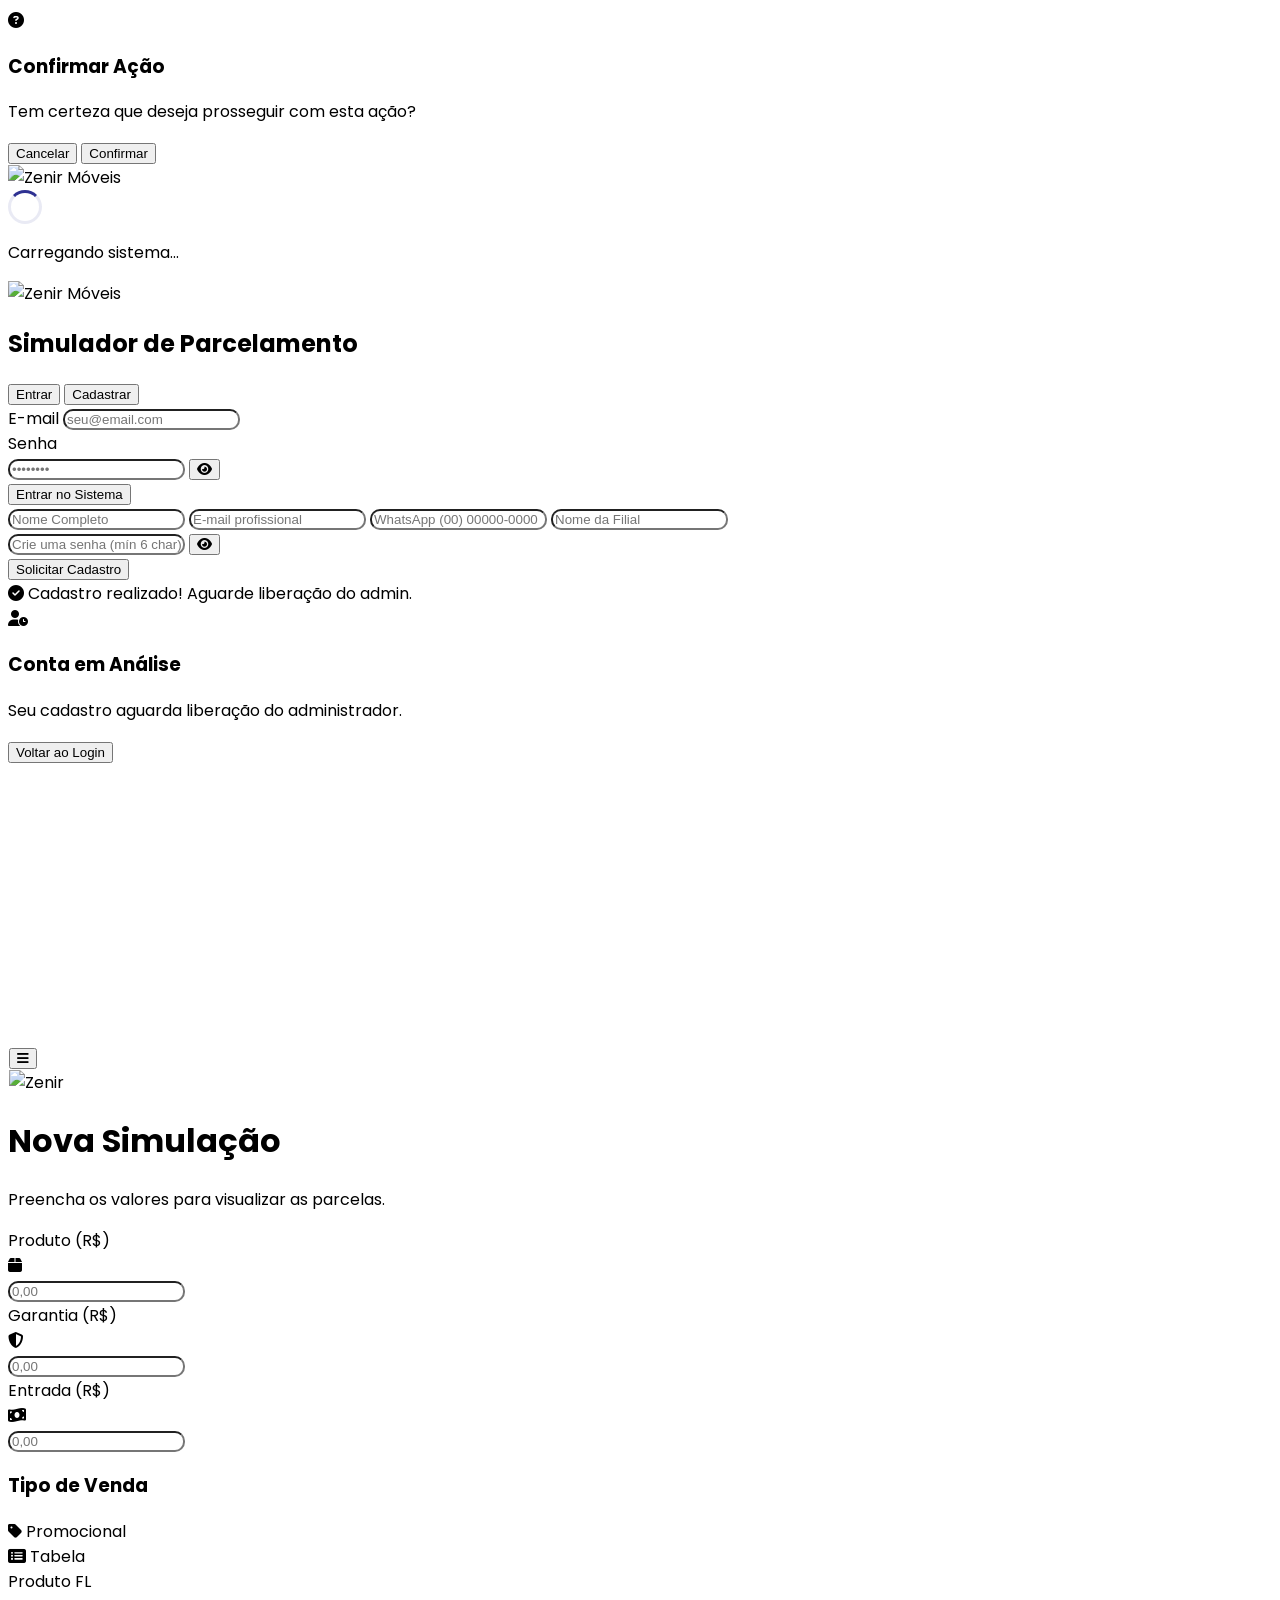
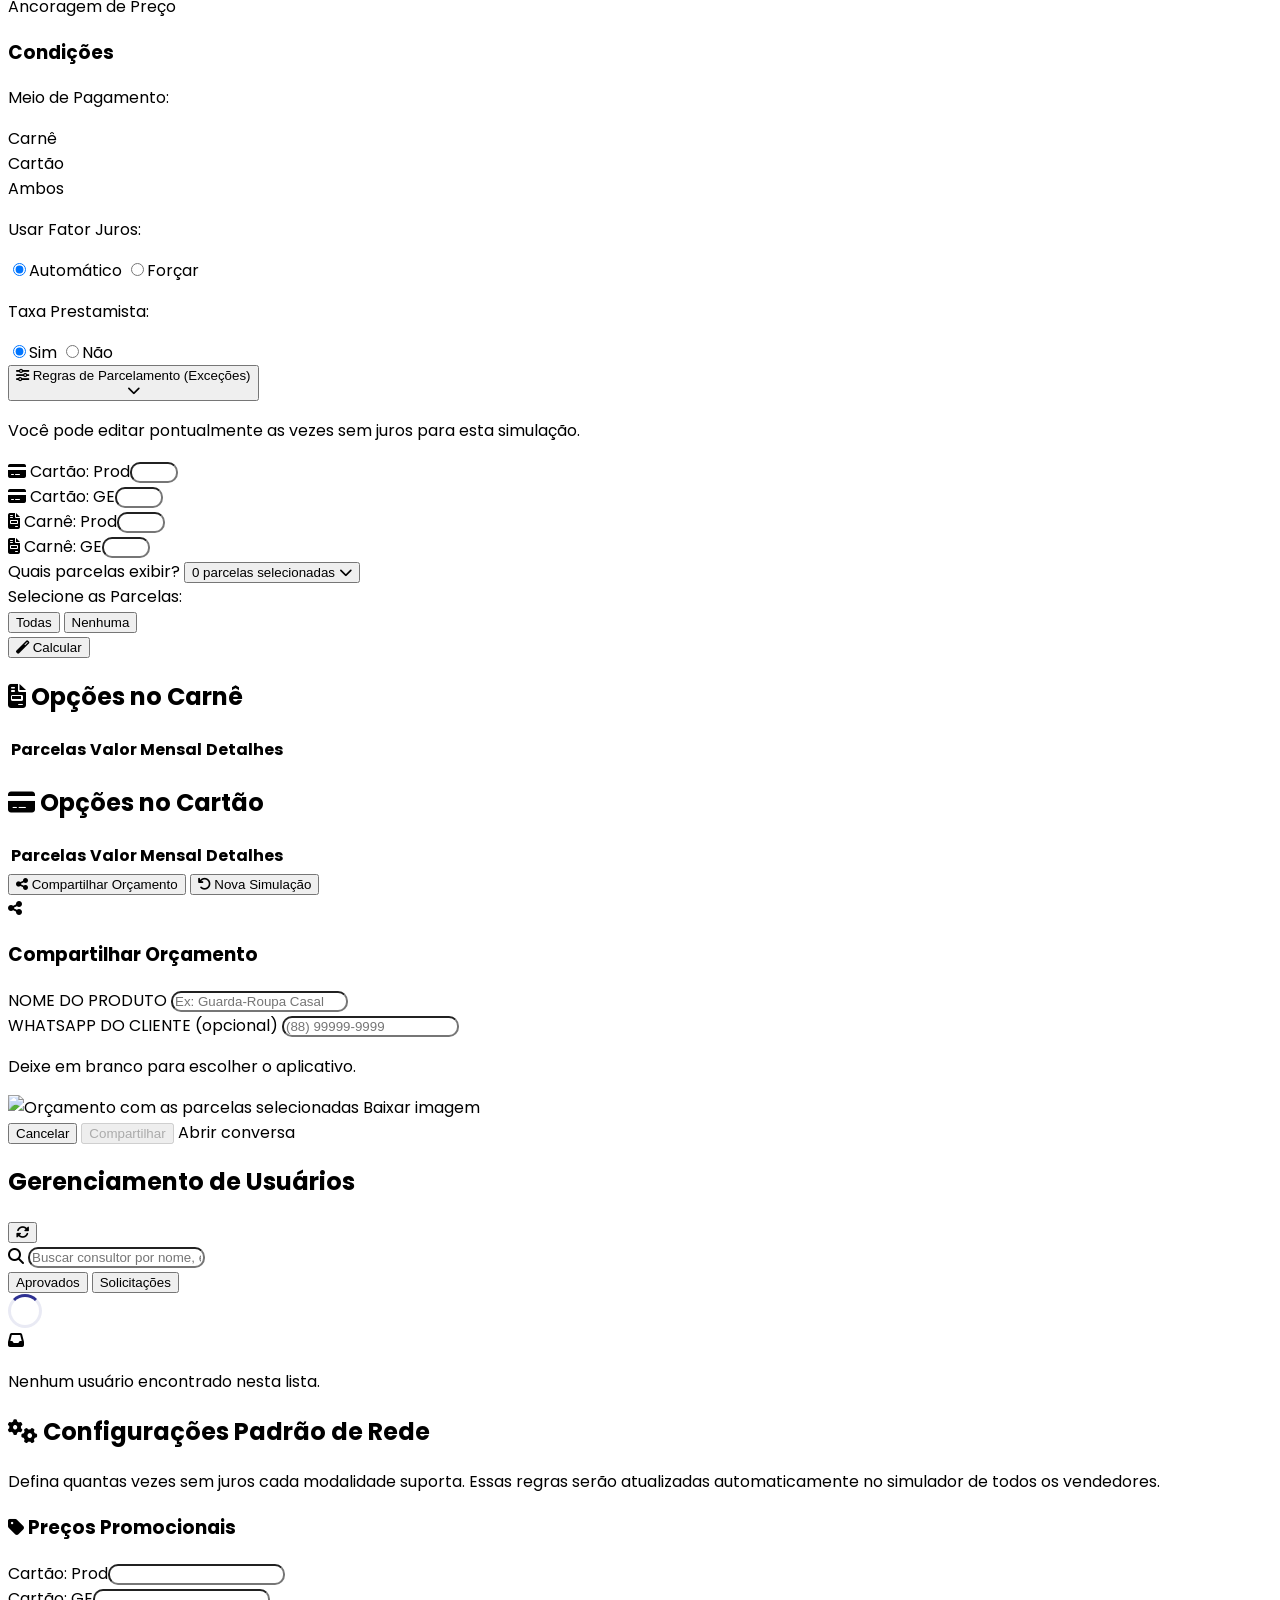
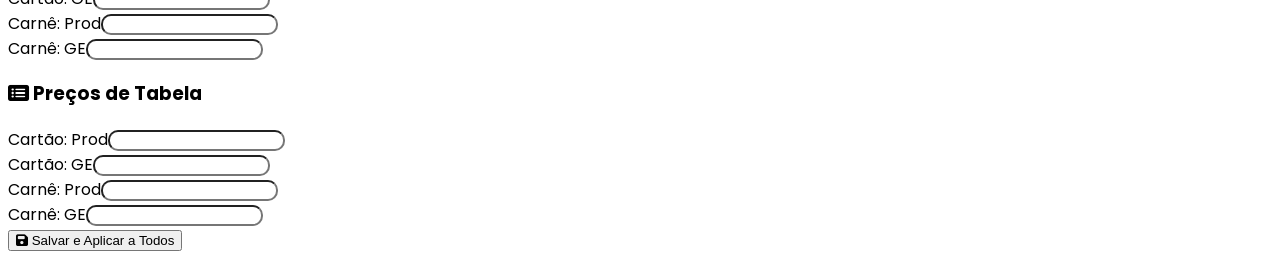
==== commit 85e11be2: "Gera o orçamento ao confirmar e abre o WhatsApp do cliente O modal aceita o número com DDD ou código" ====
--- a/index.html
+++ b/index.html
@@ -93,7 +93,7 @@
         }
         @keyframes spin { 0% { transform: rotate(0deg); } 100% { transform: rotate(360deg); } }
         
-        input[type="text"], input[type="number"], input[type="email"], input[type="password"], select, textarea {
+        input[type="text"], input[type="number"], input[type="email"], input[type="password"], input[type="tel"], select, textarea {
             transition: all 0.2s ease; border-radius: 10px !important;
         }
         input:focus, select:focus, textarea:focus {
@@ -483,23 +483,28 @@
                     <div class="flex items-center justify-center w-16 h-16 bg-blue-50 rounded-full mx-auto mb-4">
                         <i class="fas fa-share-nodes text-3xl text-primary"></i>
                     </div>
-                    <h3 id="shareModalTitle" class="text-xl font-bold text-center text-gray-900 mb-2">Compartilhar Orçamento</h3>
-                    <p class="text-sm text-center text-gray-500 mb-6">Informe o produto para compartilhar a imagem das parcelas selecionadas.</p>
+                    <h3 id="shareModalTitle" class="text-xl font-bold text-center text-gray-900 mb-6">Compartilhar Orçamento</h3>
                     
                     <form id="shareQuotationForm" class="space-y-4">
                         <div>
                             <label for="shareProductName" class="block text-xs font-bold text-gray-500 mb-1">NOME DO PRODUTO</label>
                             <input type="text" id="shareProductName" required maxlength="180" autocomplete="off" class="w-full px-4 py-3 border border-gray-300 rounded-xl bg-gray-50 focus:bg-white text-gray-800" placeholder="Ex: Guarda-Roupa Casal" aria-describedby="shareStatus">
                         </div>
-                        <p id="shareStatus" role="status" aria-live="polite" class="text-sm text-gray-600 min-h-[1.5rem]"></p>
+                        <div>
+                            <label for="shareClientPhone" class="block text-xs font-bold text-gray-500 mb-1">WHATSAPP DO CLIENTE <span class="font-normal normal-case">(opcional)</span></label>
+                            <input type="tel" id="shareClientPhone" inputmode="tel" autocomplete="off" class="w-full px-4 py-3 border border-gray-300 rounded-xl bg-gray-50 focus:bg-white text-gray-800" placeholder="(88) 99999-9999" aria-describedby="sharePhoneHint">
+                            <p id="sharePhoneHint" class="mt-1.5 text-sm text-gray-600">Deixe em branco para escolher o aplicativo.</p>
+                        </div>
+                        <p id="shareStatus" role="status" aria-live="polite" class="text-sm text-gray-700 empty:hidden"></p>
                         <div id="shareImageFallback" class="hidden space-y-3">
-                            <img id="quotationPreview" alt="Orçamento com as parcelas selecionadas" class="w-full rounded-xl border border-gray-200">
+                            <img id="quotationPreview" alt="Orçamento com as parcelas selecionadas" class="w-full max-h-48 object-contain rounded-xl border border-gray-200">
                             <a id="downloadQuotationLink" class="block text-center py-3 bg-blue-50 text-primary rounded-xl font-semibold" download>Baixar imagem</a>
                         </div>
                         
                         <div class="flex gap-3 pt-4">
                             <button type="button" id="cancelShareBtn" class="flex-1 py-3 bg-gray-100 text-gray-700 rounded-xl font-semibold hover:bg-gray-200">Cancelar</button>
-                            <button type="submit" id="shareQuotationBtn" disabled class="flex-1 py-3 bg-primary text-white rounded-xl font-semibold shadow-md hover:bg-[#252875] disabled:opacity-50 disabled:cursor-wait">Compartilhar</button>
+                            <button type="submit" id="shareQuotationBtn" disabled class="flex-1 py-3 bg-primary text-white rounded-xl font-semibold shadow-md hover:bg-[#252875] disabled:opacity-50">Compartilhar</button>
+                            <a id="openClientChat" target="_blank" rel="noopener noreferrer" class="hidden flex-1 py-3 text-center bg-primary text-white rounded-xl font-semibold shadow-md hover:bg-[#252875]">Abrir conversa</a>
                         </div>
                     </form>
                 </div>
@@ -656,8 +661,7 @@
             document.getElementById('shareButtonContainer').classList.add('hidden');
             
             document.getElementById('shareModal').classList.add('hidden');
-            document.getElementById('shareProductName').value = '';
-            document.getElementById('shareProductName').dispatchEvent(new Event('input'));
+            document.getElementById('shareQuotationForm').reset();
             simulationResults = { inputs: {}, results: {} };
             
             document.getElementById('isMostruario').checked = false;
@@ -699,7 +703,7 @@
         // ==========================================
         // ORÇAMENTO EM IMAGEM E COMPARTILHAMENTO NATIVO
         // ==========================================
-        function createQuotationCanvas(product, results) {
+        function createQuotationCanvas(product, results, entryValue = 0) {
             const canvas = document.createElement('canvas');
             canvas.width = 1080;
             const ctx = canvas.getContext('2d');
@@ -730,7 +734,9 @@
             }
             if (line) productLines.push(line);
 
-            const headerHeight = 150 + productLines.length * 64;
+            const hasEntry = Number.isFinite(entryValue) && entryValue > 0;
+            const productHeaderHeight = 150 + productLines.length * 64;
+            const headerHeight = productHeaderHeight + (hasEntry ? 90 : 0);
             const tableHeight = table => 124 + table.rows.length * 82;
             canvas.height = headerHeight + tables.reduce((sum, table) => sum + tableHeight(table), 0) + (tables.length - 1) * 36 + 56;
 
@@ -750,6 +756,12 @@
             ctx.fillRect(0, 12, canvas.width, 6);
             text('ZENIR MÓVEIS', 64, 66, { size: 26, weight: 700, color: '#2E3192' });
             productLines.forEach((name, index) => text(name, 64, 126 + index * 64, { size: 52, weight: 700, color: '#171A50', maxWidth: 952 }));
+
+            if (hasEntry) {
+                ctx.fillStyle = '#F1F3F8';
+                ctx.fillRect(48, productHeaderHeight - 32, 984, 76);
+                text(`Com entrada de ${formatCurrency(entryValue)}`, 80, productHeaderHeight + 6, { weight: 700, color: '#2E3192', maxWidth: 920 });
+            }
 
             let y = headerHeight;
             tables.forEach(table => {
@@ -795,75 +807,125 @@
             return canvas;
         }
 
+        function normalizeWhatsAppPhone(value) {
+            if (!value.trim()) return '';
+            const compact = value.trim().replace(/[\s().-]/g, '');
+            if (!/^\+?\d+$/.test(compact)) return null;
+
+            const international = compact.startsWith('+') || compact.startsWith('00');
+            let digits = compact.replace(/^(?:\+|00)/, '');
+            if (!international && /^[1-9]\d{9,10}$/.test(digits)) digits = '55' + digits;
+            if (digits.startsWith('55')) return /^55[1-9]\d{9,10}$/.test(digits) ? digits : null;
+            return international && /^[1-9]\d{7,14}$/.test(digits) ? digits : null;
+        }
+
+        function createQuotationFile(product, calculation) {
+            const canvas = createQuotationCanvas(product, calculation.results, calculation.inputs.valorEntrada);
+            // Codificar no próprio clique mantém a ativação necessária para compartilhar o arquivo no celular.
+            const png = canvas.toDataURL('image/png');
+            const prefix = 'data:image/png;base64,';
+            if (!png.startsWith(prefix) || png.length === prefix.length) throw new Error('PNG indisponível.');
+            const binary = atob(png.slice(prefix.length));
+            const bytes = new Uint8Array(binary.length);
+            for (let i = 0; i < binary.length; i++) bytes[i] = binary.charCodeAt(i);
+            const slug = product.normalize('NFD').replace(/[\u0300-\u036f]/g, '').toLowerCase()
+                .replace(/[^a-z0-9]+/g, '-').replace(/^-|-$/g, '').slice(0, 70) || 'produto';
+            return new File([bytes], 'orcamento-zenir-' + slug + '.png', { type: 'image/png' });
+        }
+
         function setupQuotationSharing() {
             const openBtn = document.getElementById('openShareModalBtn'), modal = document.getElementById('shareModal');
             const form = document.getElementById('shareQuotationForm'), productInput = document.getElementById('shareProductName');
+            const phoneInput = document.getElementById('shareClientPhone'), phoneHint = document.getElementById('sharePhoneHint');
             const cancelBtn = document.getElementById('cancelShareBtn'), shareBtn = document.getElementById('shareQuotationBtn');
             const status = document.getElementById('shareStatus'), fallback = document.getElementById('shareImageFallback');
             const preview = document.getElementById('quotationPreview'), downloadLink = document.getElementById('downloadQuotationLink');
-            let preparedFile = null, previewUrl = null, revision = 0, sharing = false;
-
-            const canShareFile = file => {
-                try { return typeof navigator.share === 'function' && typeof navigator.canShare === 'function' && navigator.canShare({ files: [file] }); }
-                catch { return false; }
-            };
-            const clearPreview = () => {
+            const chatLink = document.getElementById('openClientChat');
+            let preparedFile = null, previewUrl = null, busy = false;
+
+            function setBusy(value) {
+                busy = value;
+                productInput.disabled = phoneInput.disabled = cancelBtn.disabled = value;
+                shareBtn.disabled = value || !productInput.value.trim();
+                form.setAttribute('aria-busy', String(value));
+            }
+
+            function updateFields() {
+                preparedFile = null;
                 preview.removeAttribute('src');
                 downloadLink.removeAttribute('href');
+                chatLink.removeAttribute('href');
+                chatLink.classList.add('hidden');
                 fallback.classList.add('hidden');
                 if (previewUrl) URL.revokeObjectURL(previewUrl);
                 previewUrl = null;
-            };
-            const closeModal = () => {
-                if (sharing) return;
+                productInput.setCustomValidity('');
+                phoneInput.setCustomValidity('');
+                const hasPhone = Boolean(phoneInput.value.trim());
+                phoneHint.textContent = hasPhone
+                    ? 'Na conversa, cole a imagem ou anexe o arquivo baixado.'
+                    : 'Deixe em branco para escolher o aplicativo.';
+                shareBtn.textContent = hasPhone ? 'Abrir WhatsApp' : 'Compartilhar';
+                shareBtn.classList.remove('hidden');
+                cancelBtn.textContent = 'Cancelar';
+                status.textContent = '';
+                setBusy(false);
+            }
+
+            function showImage(file) {
+                if (!previewUrl) previewUrl = URL.createObjectURL(file);
+                preview.src = previewUrl;
+                downloadLink.href = previewUrl;
+                downloadLink.download = file.name;
+                fallback.classList.remove('hidden');
+            }
+
+            function closeModal() {
+                if (busy) return;
                 modal.classList.add('hidden');
-                revision++;
+                phoneInput.value = '';
+                updateFields();
+                openBtn.focus();
+            }
+
+            function canShareFile(file) {
+                try { return typeof navigator.share === 'function' && !!navigator.canShare?.({ files: [file] }); }
+                catch { return false; }
+            }
+
+            async function openWhatsApp(phone, file) {
+                // O link do contato aceita texto. O PNG segue pela área de transferência ou por download.
+                let copied = false;
+                if (navigator.clipboard?.write && typeof ClipboardItem === 'function') {
+                    try {
+                        await navigator.clipboard.write([new ClipboardItem({ 'image/png': file })]);
+                        copied = true;
+                    } catch { /* O download continua disponível se a cópia for recusada. */ }
+                }
+                if (preparedFile !== file) return;
+                showImage(file);
+                chatLink.href = 'https://wa.me/' + phone;
+                chatLink.classList.remove('hidden');
+                shareBtn.classList.add('hidden');
+                cancelBtn.textContent = 'Fechar';
+                status.textContent = copied
+                    ? 'Imagem copiada. Cole na conversa do cliente e toque em enviar.'
+                    : 'Anexe o PNG da pasta de downloads na conversa do cliente. Você também pode baixar a imagem abaixo.';
+                if (!copied) downloadLink.click();
+                // O link permanece visível se o navegador exigir outro toque para abrir o WhatsApp.
+                chatLink.click();
+            }
+
+            form.addEventListener('input', updateFields);
+            form.addEventListener('reset', () => {
                 preparedFile = null;
-                clearPreview();
-                openBtn.focus();
-            };
-            const prepareImage = () => {
-                const currentRevision = ++revision;
-                preparedFile = null;
-                clearPreview();
-                shareBtn.disabled = true;
-                shareBtn.textContent = 'Compartilhar';
-                const product = productInput.value.trim().replace(/\s+/g, ' ');
-                status.textContent = '';
-                if (!product) return;
-                status.textContent = 'Preparando imagem…';
-                shareBtn.textContent = 'Preparando…';
-
-                const imageError = () => {
-                    if (currentRevision !== revision) return;
-                    status.textContent = 'Não foi possível gerar a imagem. Tente abrir o compartilhamento novamente.';
-                    shareBtn.textContent = 'Compartilhar';
-                };
-                try {
-                    const canvas = createQuotationCanvas(product, simulationResults.results);
-                    canvas.toBlob(blob => {
-                        if (currentRevision !== revision) return;
-                        if (!blob) return imageError();
-                        const filename = product.normalize('NFD').replace(/[\u0300-\u036f]/g, '').toLowerCase().replace(/[^a-z0-9]+/g, '-').replace(/^-|-$/g, '').slice(0, 70) || 'produto';
-                        preparedFile = new File([blob], `orcamento-zenir-${filename}.png`, { type: 'image/png' });
-                        previewUrl = URL.createObjectURL(preparedFile);
-                        preview.src = previewUrl;
-                        downloadLink.href = previewUrl;
-                        downloadLink.download = preparedFile.name;
-                        const nativeShare = canShareFile(preparedFile);
-                        shareBtn.textContent = nativeShare ? 'Compartilhar' : 'Baixar imagem';
-                        status.textContent = nativeShare ? 'Imagem pronta para compartilhar.' : 'Este navegador não oferece compartilhamento de imagens. Baixe a imagem para enviá-la ao cliente.';
-                        fallback.classList.toggle('hidden', nativeShare);
-                        shareBtn.disabled = false;
-                    }, 'image/png');
-                } catch (error) { console.error(error); imageError(); }
-            };
-
-            productInput.addEventListener('input', prepareImage);
+                queueMicrotask(updateFields);
+            });
             openBtn.addEventListener('click', () => {
                 if (!Object.values(simulationResults.results).some(rows => rows.length)) return showToast('Calcule as parcelas antes de compartilhar.', 'error');
+                phoneInput.value = '';
+                updateFields();
                 modal.classList.remove('hidden');
-                prepareImage();
                 productInput.focus();
             });
             cancelBtn.addEventListener('click', closeModal);
@@ -879,32 +941,54 @@
 
             form.addEventListener('submit', async event => {
                 event.preventDefault();
-                if (sharing || !preparedFile) return;
+                if (busy || shareBtn.classList.contains('hidden')) return;
+                const product = productInput.value.trim().replace(/\s+/g, ' ');
+                if (!product) {
+                    productInput.setCustomValidity('Informe o nome do produto.');
+                    productInput.reportValidity();
+                    return;
+                }
+                const phone = normalizeWhatsAppPhone(phoneInput.value);
+                if (phone === null) {
+                    phoneInput.setCustomValidity('Informe o número com DDD. Para outro país, use + e o código do país.');
+                    phoneInput.reportValidity();
+                    return;
+                }
+
+                try {
+                    if (!preparedFile) preparedFile = createQuotationFile(product, simulationResults);
+                } catch {
+                    status.textContent = 'Não foi possível gerar a imagem. Toque no botão para tentar novamente.';
+                    return;
+                }
                 const file = preparedFile;
-                if (!canShareFile(file)) { downloadLink.click(); return; }
-                sharing = true;
-                shareBtn.disabled = true;
-                productInput.disabled = true;
-                cancelBtn.disabled = true;
-                status.textContent = 'Abrindo compartilhamento…';
+                setBusy(true);
                 try {
-                    // O PNG fica pronto antes do clique para preservar a ativação exigida no celular.
-                    await navigator.share({ files: [file] });
-                    sharing = false;
-                    closeModal();
+                    if (phone) {
+                        await openWhatsApp(phone, file);
+                    } else if (canShareFile(file)) {
+                        await navigator.share({ files: [file] });
+                        if (preparedFile === file) {
+                            setBusy(false);
+                            closeModal();
+                        }
+                    } else {
+                        showImage(file);
+                        shareBtn.classList.add('hidden');
+                        cancelBtn.textContent = 'Fechar';
+                        status.textContent = 'Use o PNG da pasta de downloads para compartilhar.';
+                        downloadLink.click();
+                    }
                 } catch (error) {
+                    if (preparedFile !== file) return;
                     if (error.name === 'AbortError') {
                         status.textContent = 'Compartilhamento cancelado. Você pode tentar novamente.';
                     } else {
-                        console.error(error);
-                        fallback.classList.remove('hidden');
-                        status.textContent = 'Não foi possível abrir o compartilhamento. Tente novamente ou baixe a imagem abaixo.';
+                        showImage(file);
+                        status.textContent = 'Não foi possível abrir o compartilhamento. Tente novamente ou baixe a imagem.';
                     }
                 } finally {
-                    sharing = false;
-                    shareBtn.disabled = !preparedFile;
-                    productInput.disabled = false;
-                    cancelBtn.disabled = false;
+                    if (preparedFile === file) setBusy(false);
                 }
             });
         }
